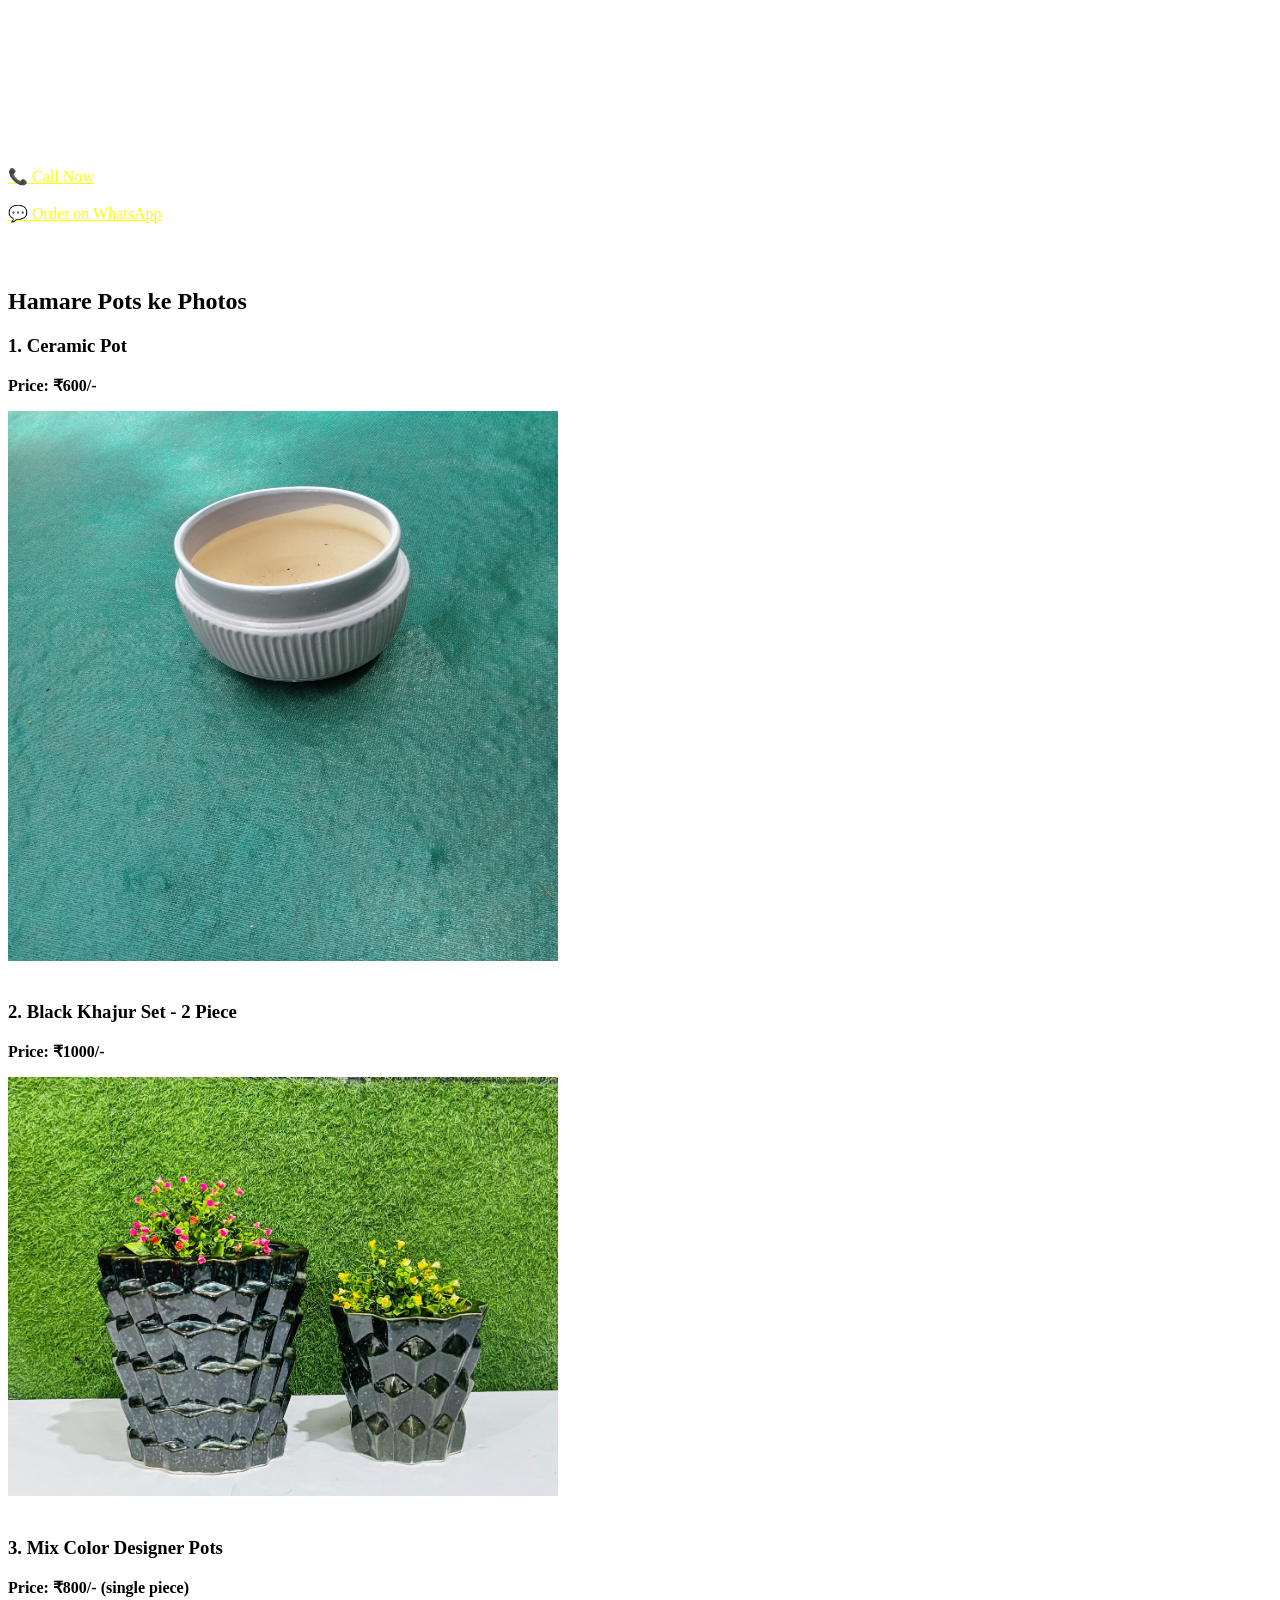
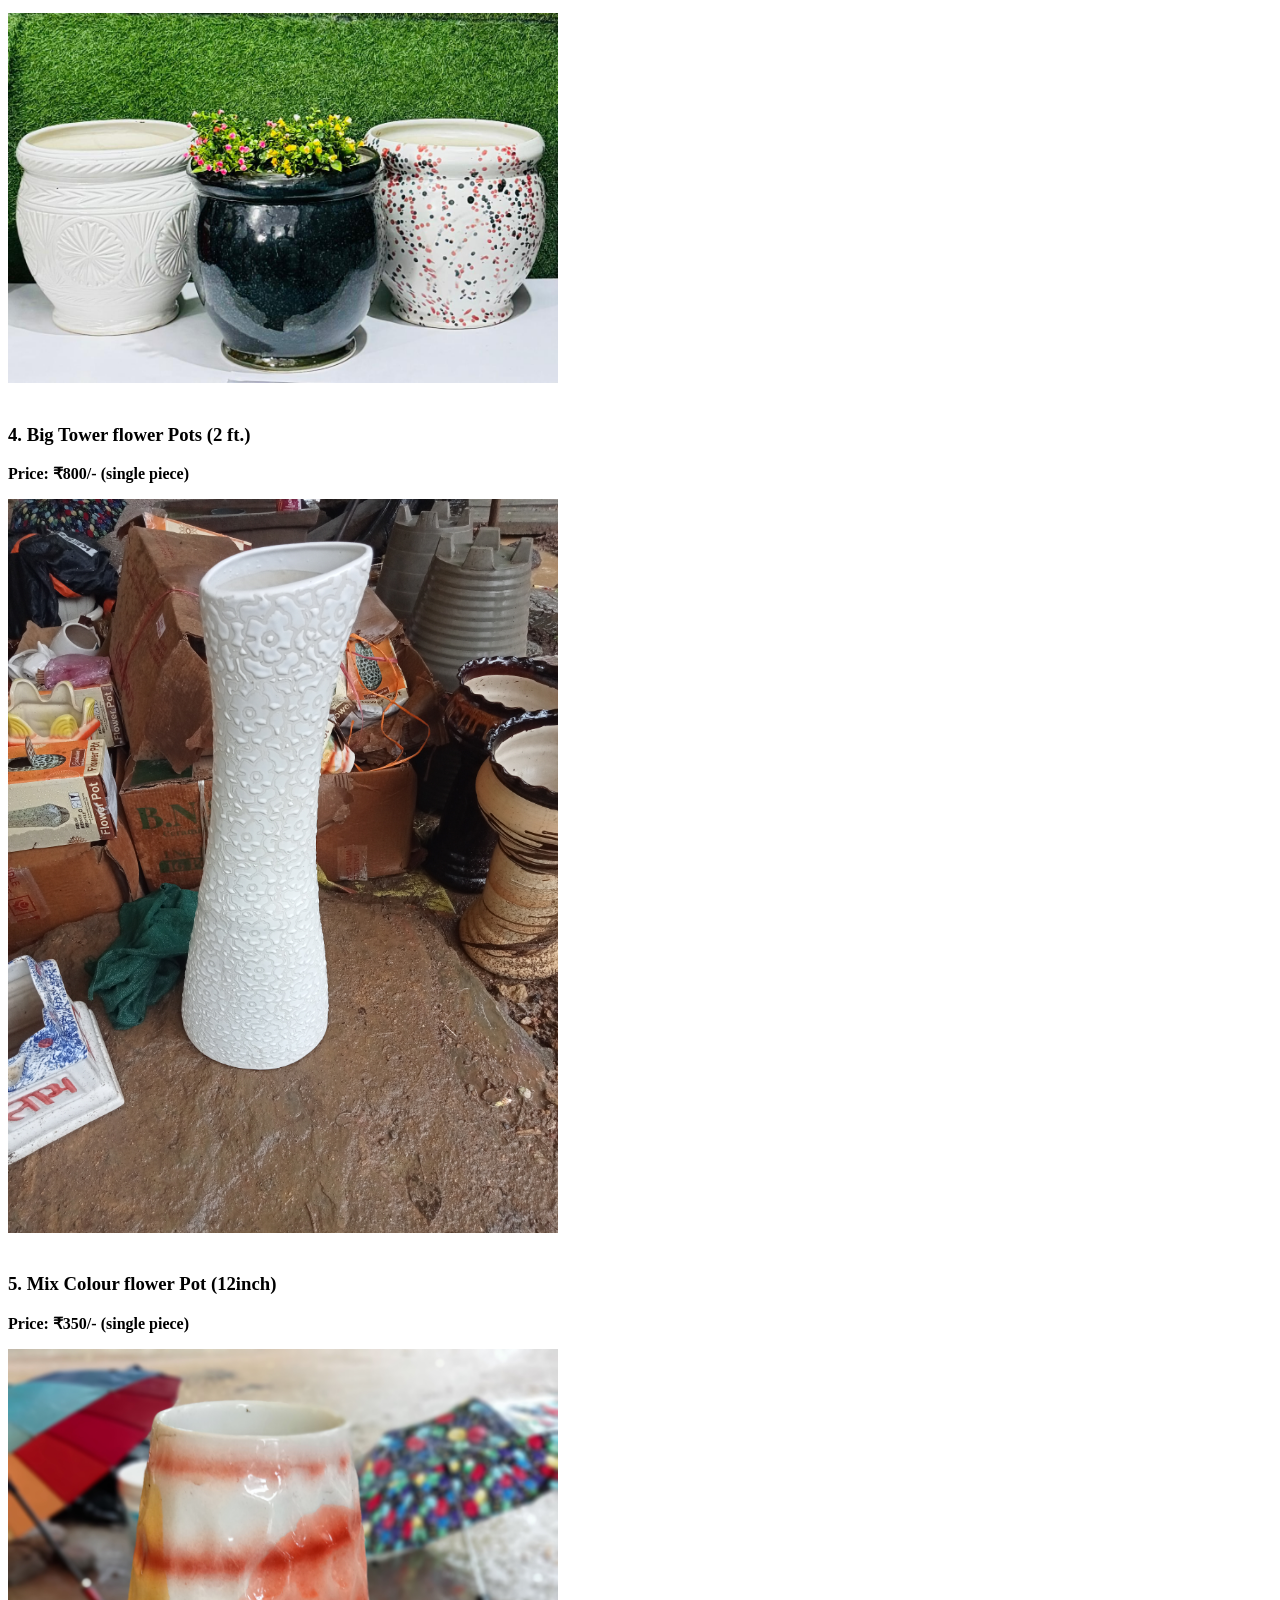
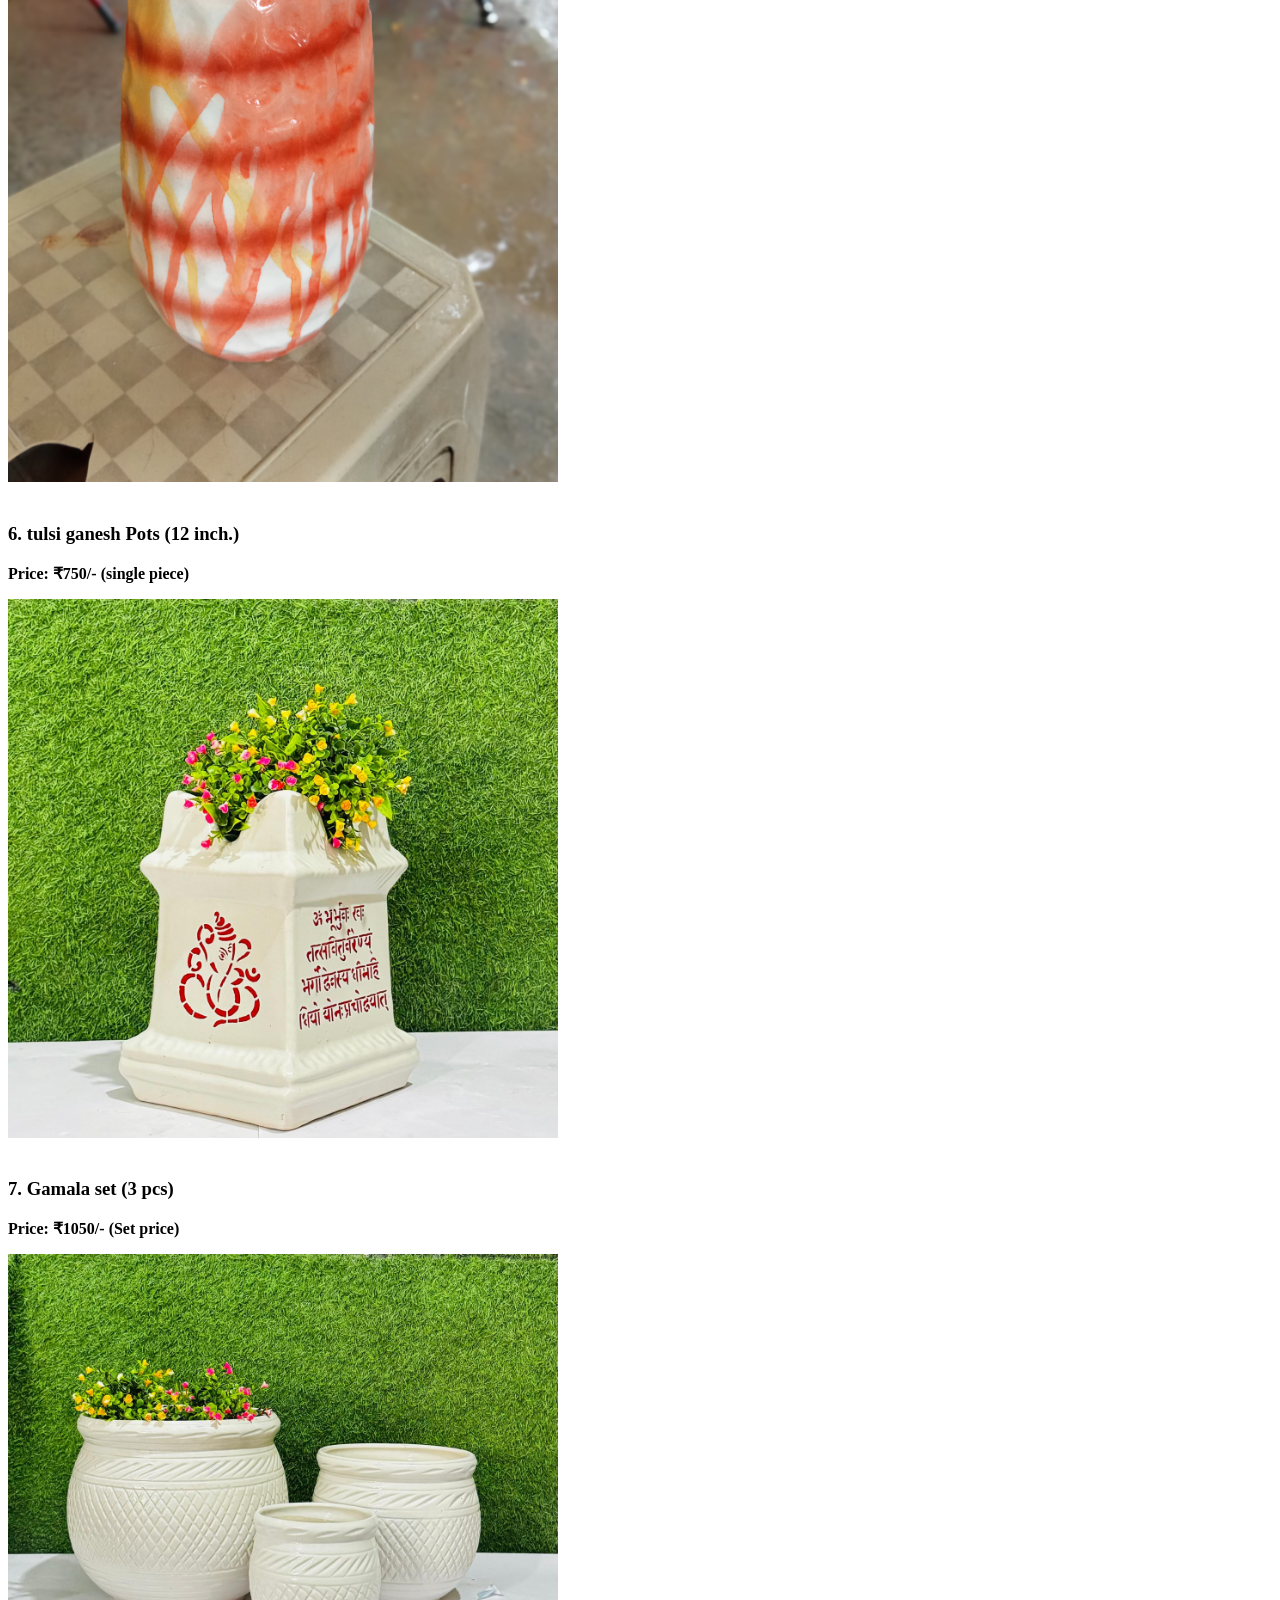
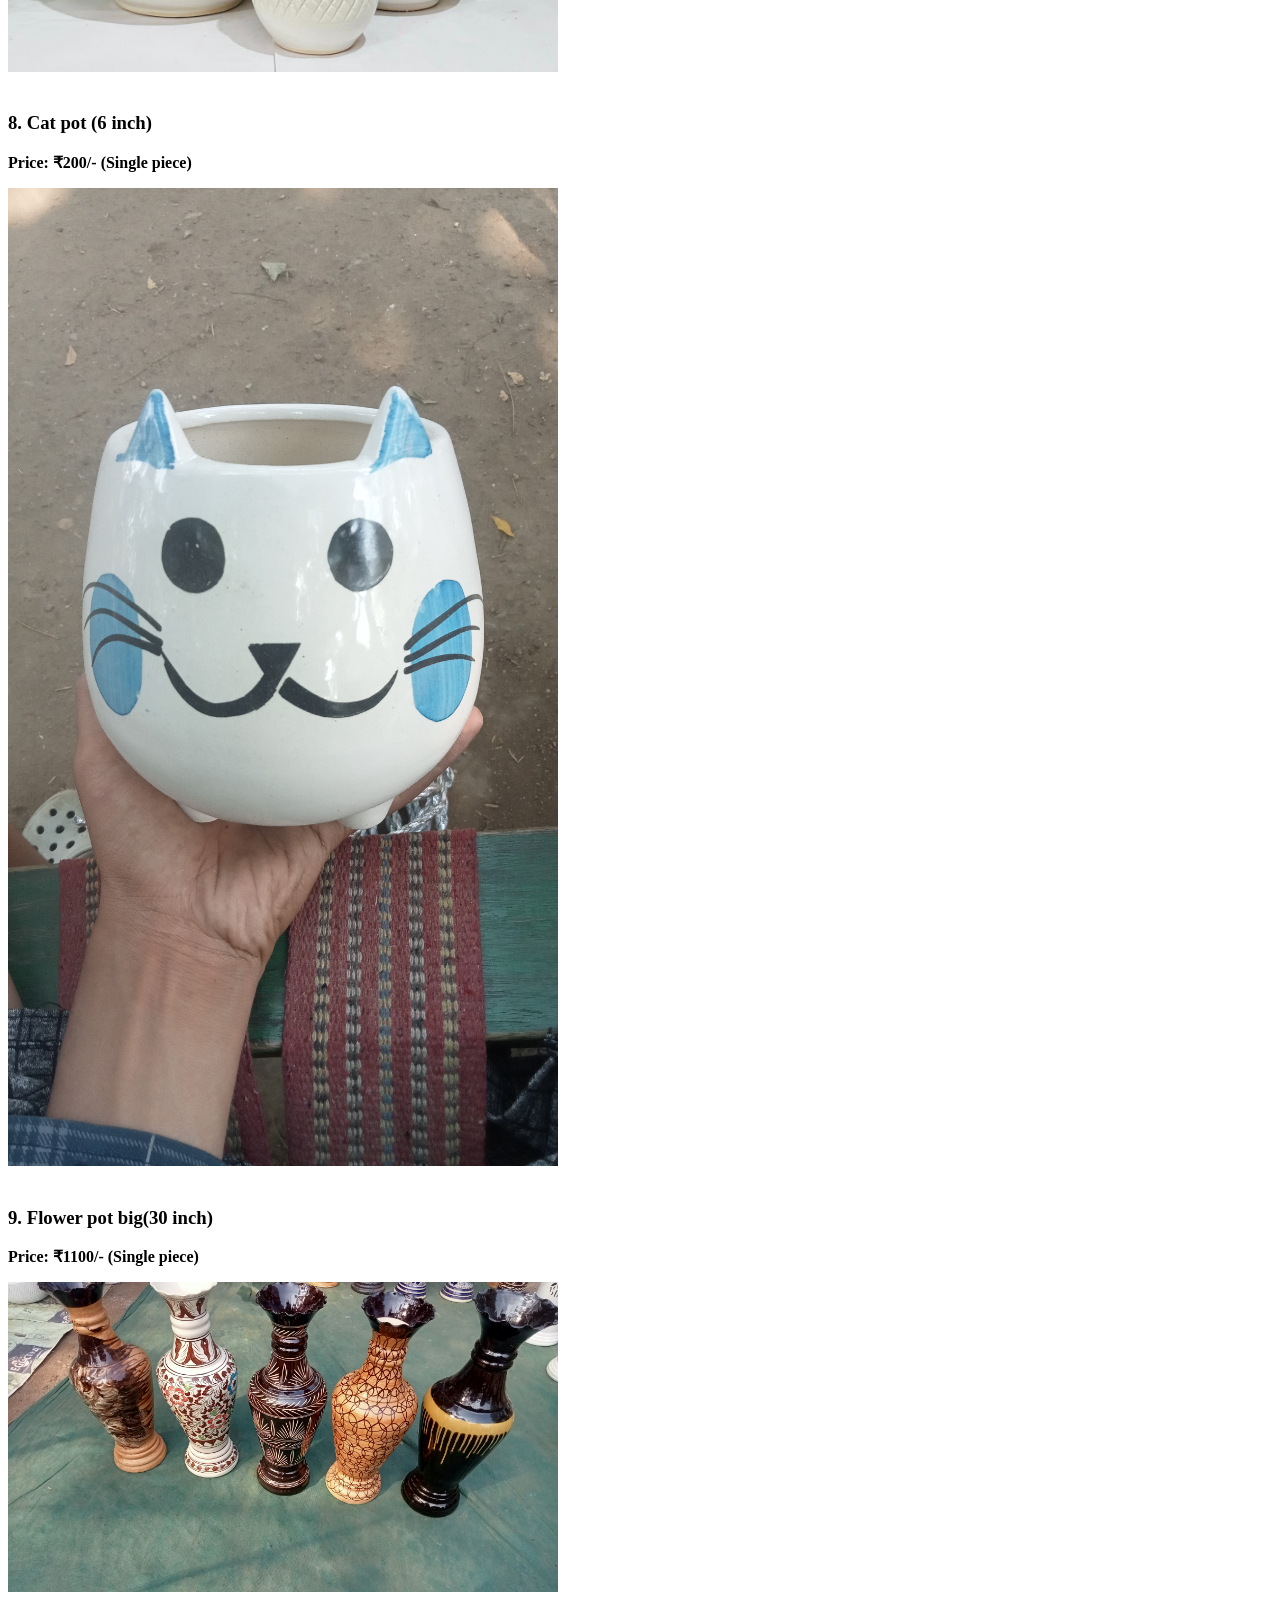
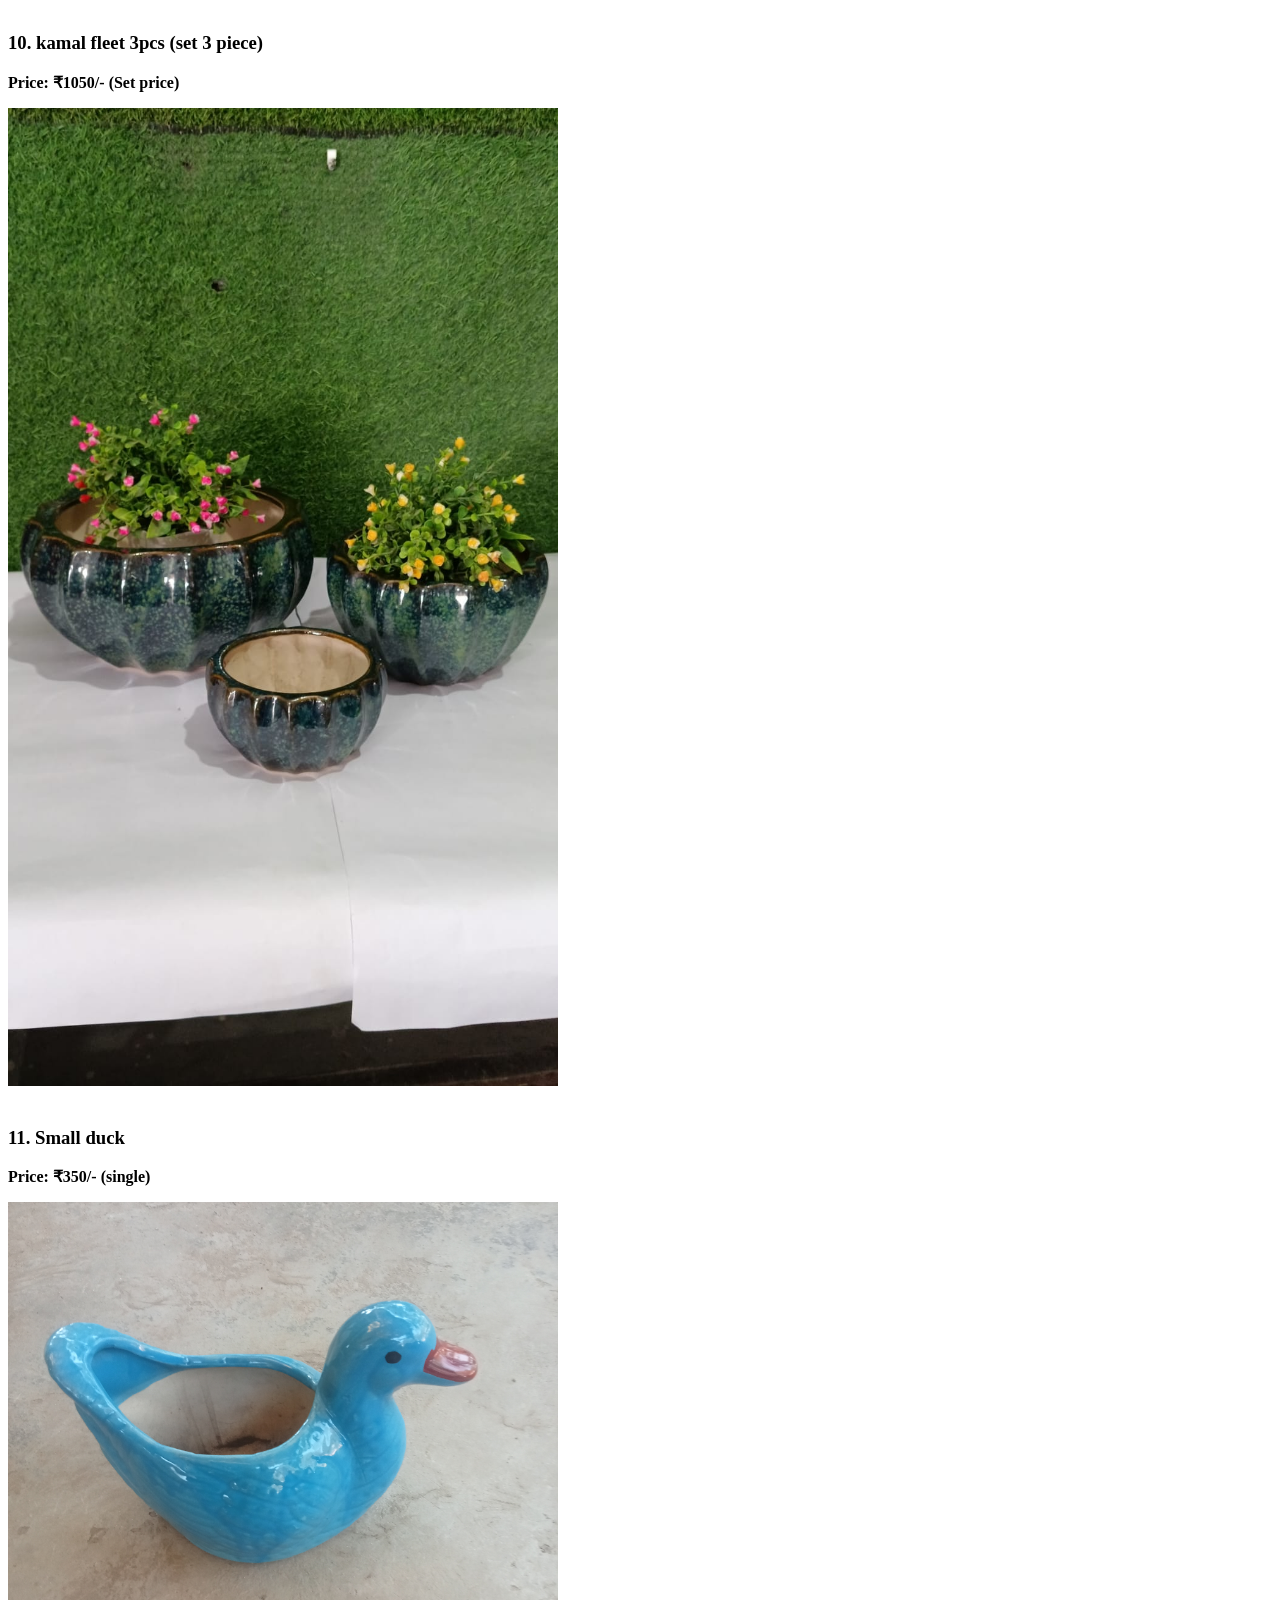
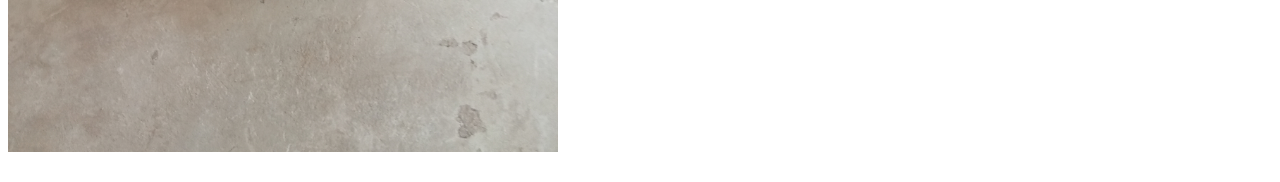
==== Khan-ceramic-and-cement-pots.html @ cde59f41 "Update Khan-ceramic-and-cement-pots.html" ====
<!DOCTYPE html>
<html lang="en">
<head>
  <meta charset="UTF-8">

  <title>Israr Khan Ceramic Pots - Bhandara</title>
  <style>
    .hero {
      height:90vh
      background: Linear-gradient(120deg , #62fa 10%, red 90%);
      justify-content: center;
      align-items: center;
      color: white;
    }
  .hero h1{
           font-size: 24px;
  }
  .hero p{
    font-size: 12px;
  }
    .hero a{
      color: yellow;
    }
  </style>
</head>
<body>
  <div class="hero">
  <h1>Israr Khan Ceramic Pots</h1>
  <p><b>Quality Ceramic Pots - Bhandara</b></p>
  <p><b>Address:</b> Trimurti Square, Bhandara - 441904</p>
  <p><b>Mobile:</b> 8600155156</p>
  <p><b>Prop:</b> Israr Khan</p>
  
  <a href="tel:8600155156">📞 Call Now</a>
  <br><br>
  <a href="https://wa.me/918600155156?text=Namaste, mujhe pot order karna hai">💬 Order on WhatsApp</a>
  <br><br>
  
  <p><b>Note:</b> Bhandara me delivery charge: ₹100/-. Bahar extra charge lagega.</p>
  </div>
  <h2>Hamare Pots ke Photos</h2>
  
  <h3>1.  Ceramic Pot</h3>
  <p><b>Price: ₹600/-</b></p>
  <img src="IMG20250908113801.jpg" width="550" height="550" alt="Ceramic Pot">
  <br><br>
  
  <h3>2. Black Khajur Set - 2 Piece</h3>
  <p><b>Price: ₹1000/-</b></p>
  <img src="IMG-20240718-WA0052.jpg" width="550" alt="White Pot Set">
  <br><br>
  
  <h3>3. Mix Color Designer Pots</h3>
  <p><b>Price: ₹800/- (single piece)</b></p>
  <img src="IMG-20240718-WA0005.jpg" width="550" alt="Mix Color Pots">
  <br><br>
  <h3>4. Big Tower flower Pots (2 ft.)</h3>
  <p><b>Price: ₹800/- (single piece)</b></p>
  <img src="1784608896859916117813936748478.jpg" width="550" alt="Mix Color Pots">
  <br><br>
    
<h3>5. Mix Colour flower Pot (12inch)</h3>
  <p><b>Price: ₹350/- (single piece)</b></p>
  <img src="17846090353748760707960356803568.jpg" width="550" alt="Mix Colour flower Pots">
  <br><br>
  <h3>6. tulsi ganesh Pots (12 inch.)</h3>
  <p><b>Price: ₹750/- (single piece)</b></p>
  <img src="IMG-20240718-WA0043.jpg" width="550" alt="tulsi Pots">
  <br><br>
  <h3>7. Gamala set (3 pcs)</h3>
  <p><b>Price: ₹1050/- (Set price)</b></p>
  <img src="IMG-20240718-WA0055.jpg" width="550" alt="set Pots">
  <br><br>
  <h3>8. Cat pot (6 inch)</h3>
  <p><b>Price: ₹200/- (Single piece)</b></p>
  <img src="IMG-20260515-WA0005.jpeg" width="550" alt="cat Pots">
  <br><br>
  <h3>9. Flower pot big(30 inch)</h3>
  <p><b>Price: ₹1100/- (Single piece)</b></p>
  <img src="IMG20251201094258.jpg" width="550" alt="flower  Pots">
  <br><br>
  <h3>10. kamal fleet 3pcs (set 3 piece)</h3>
  <p><b>Price: ₹1050/- (Set price)</b></p>
  <img src="IMG-20240816-WA0047.jpg" width="550" alt="c  Pots">
  <br><br>
  <h3>11. Small duck </h3>
  <p><b>Price: ₹350/- (single)</b></p>
  <img src="IMG20250127120721.jpg" width="550" alt="duck Pots">
  <br><br>
</body>
      </html>
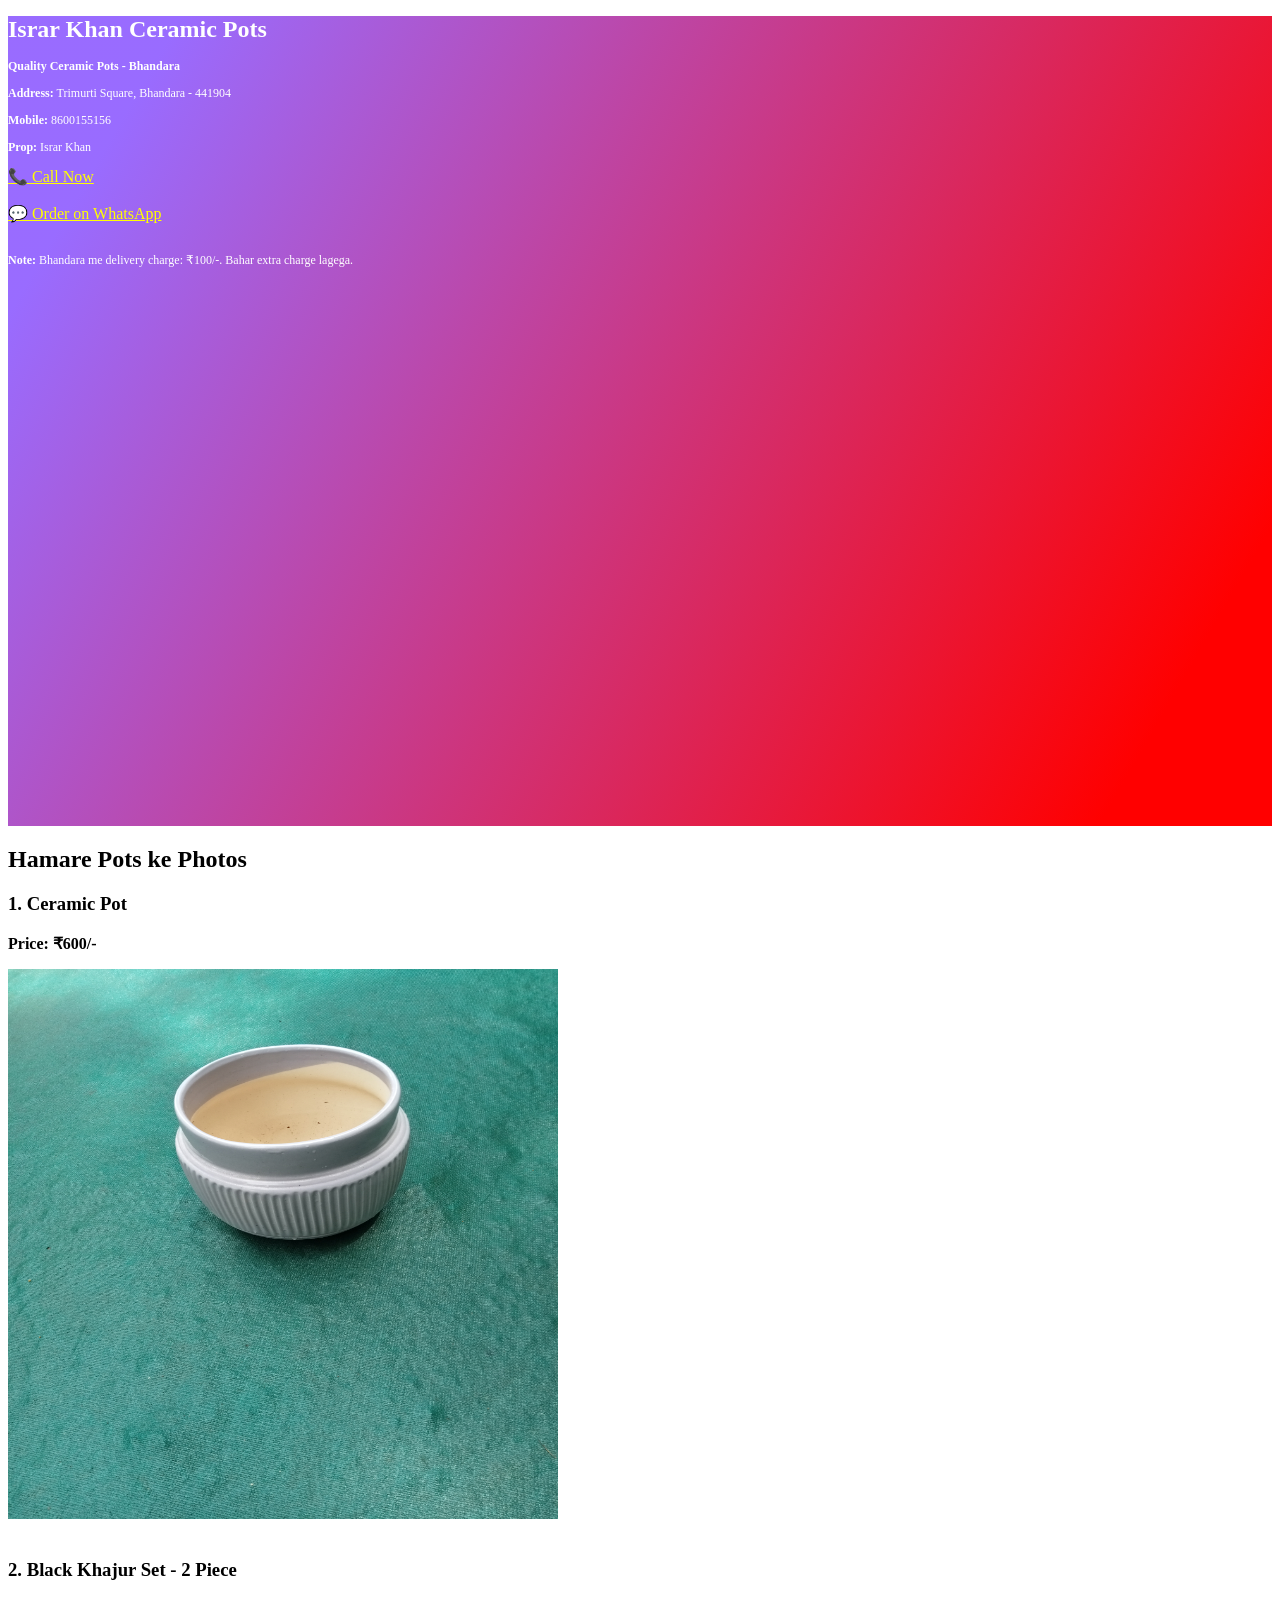
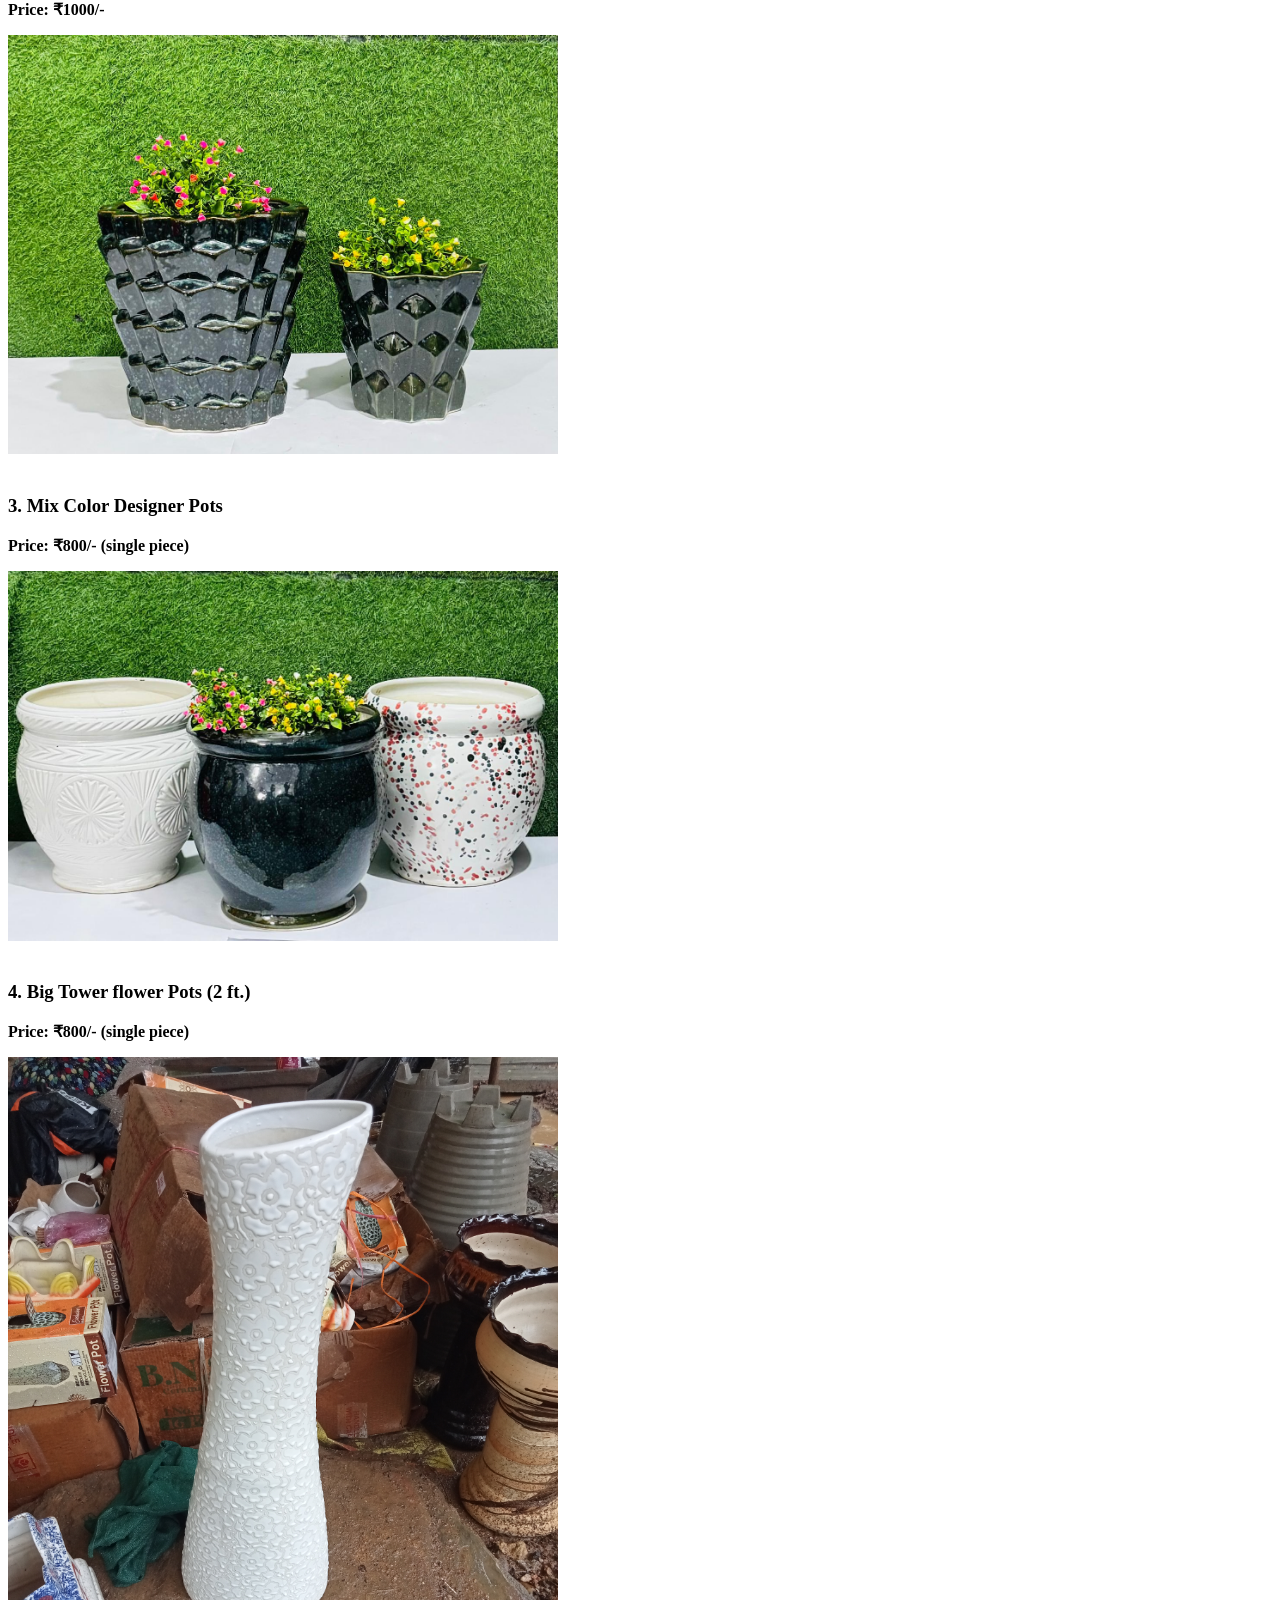
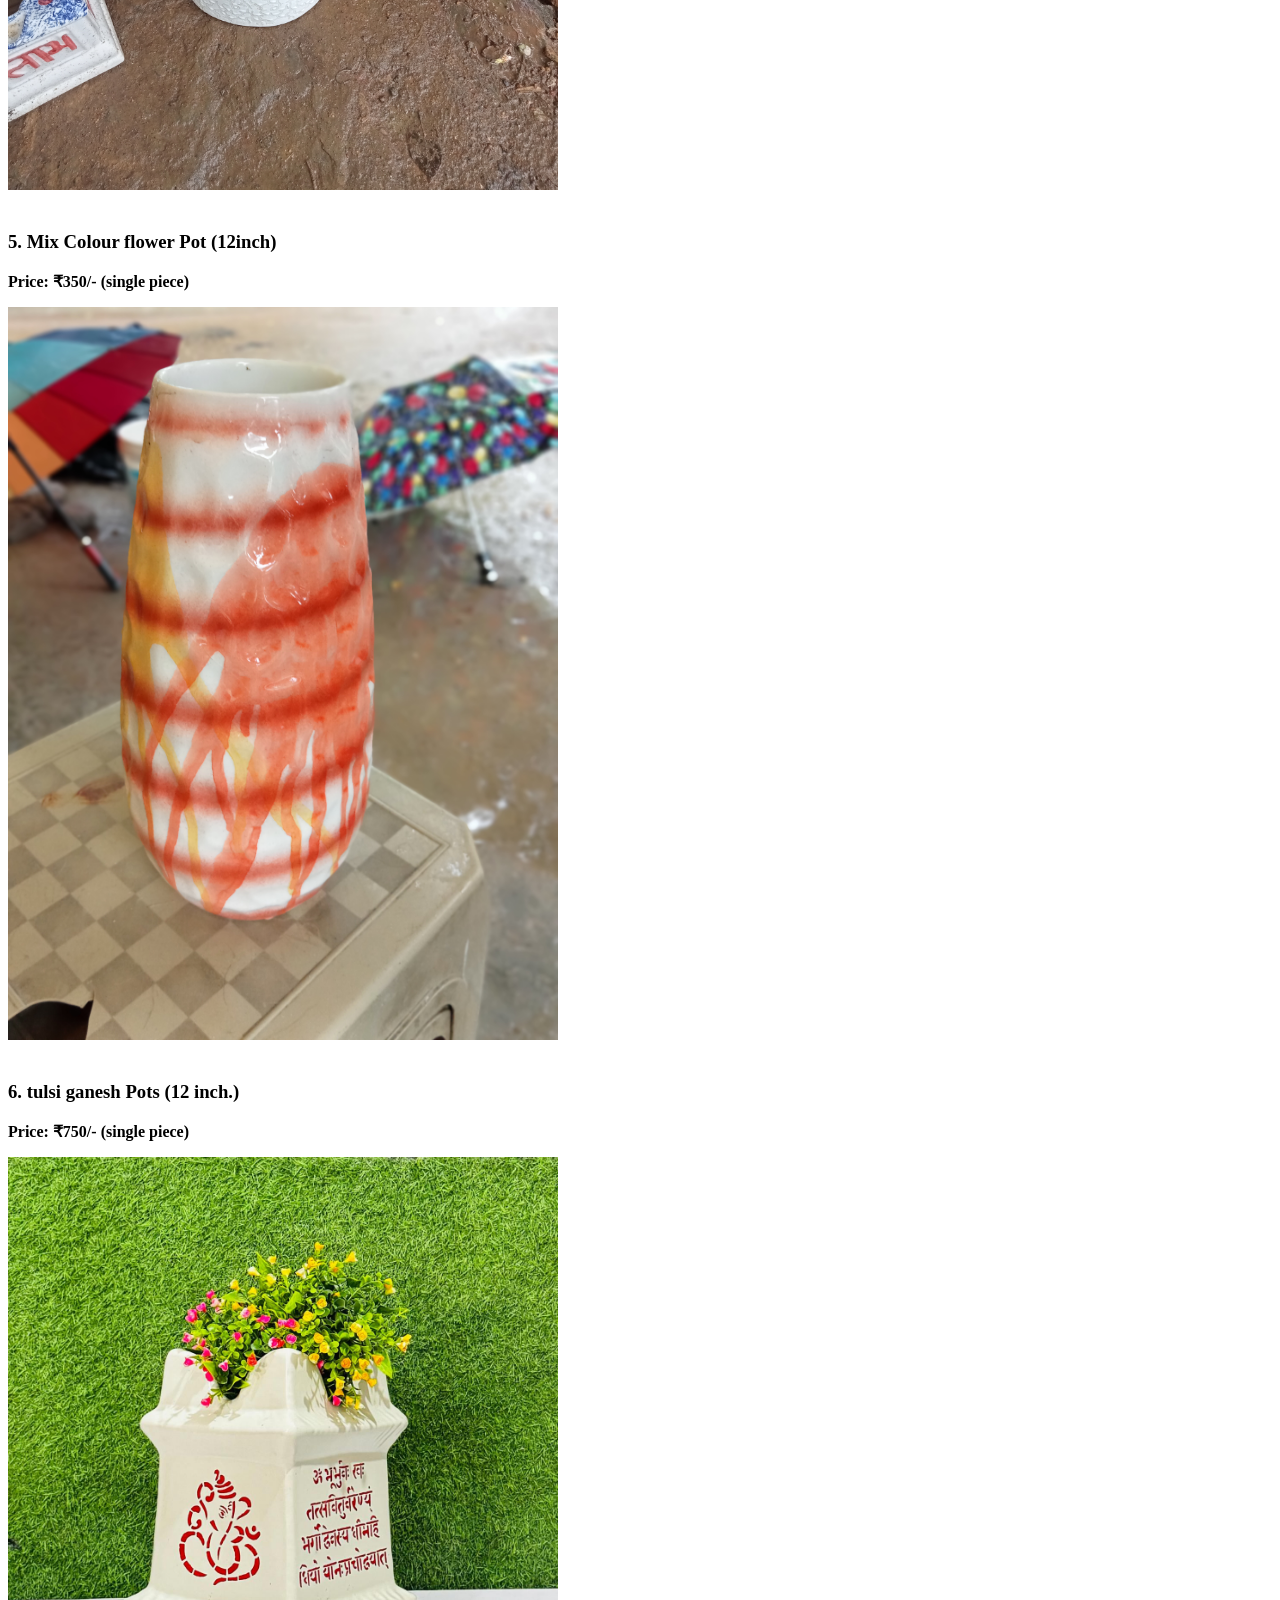
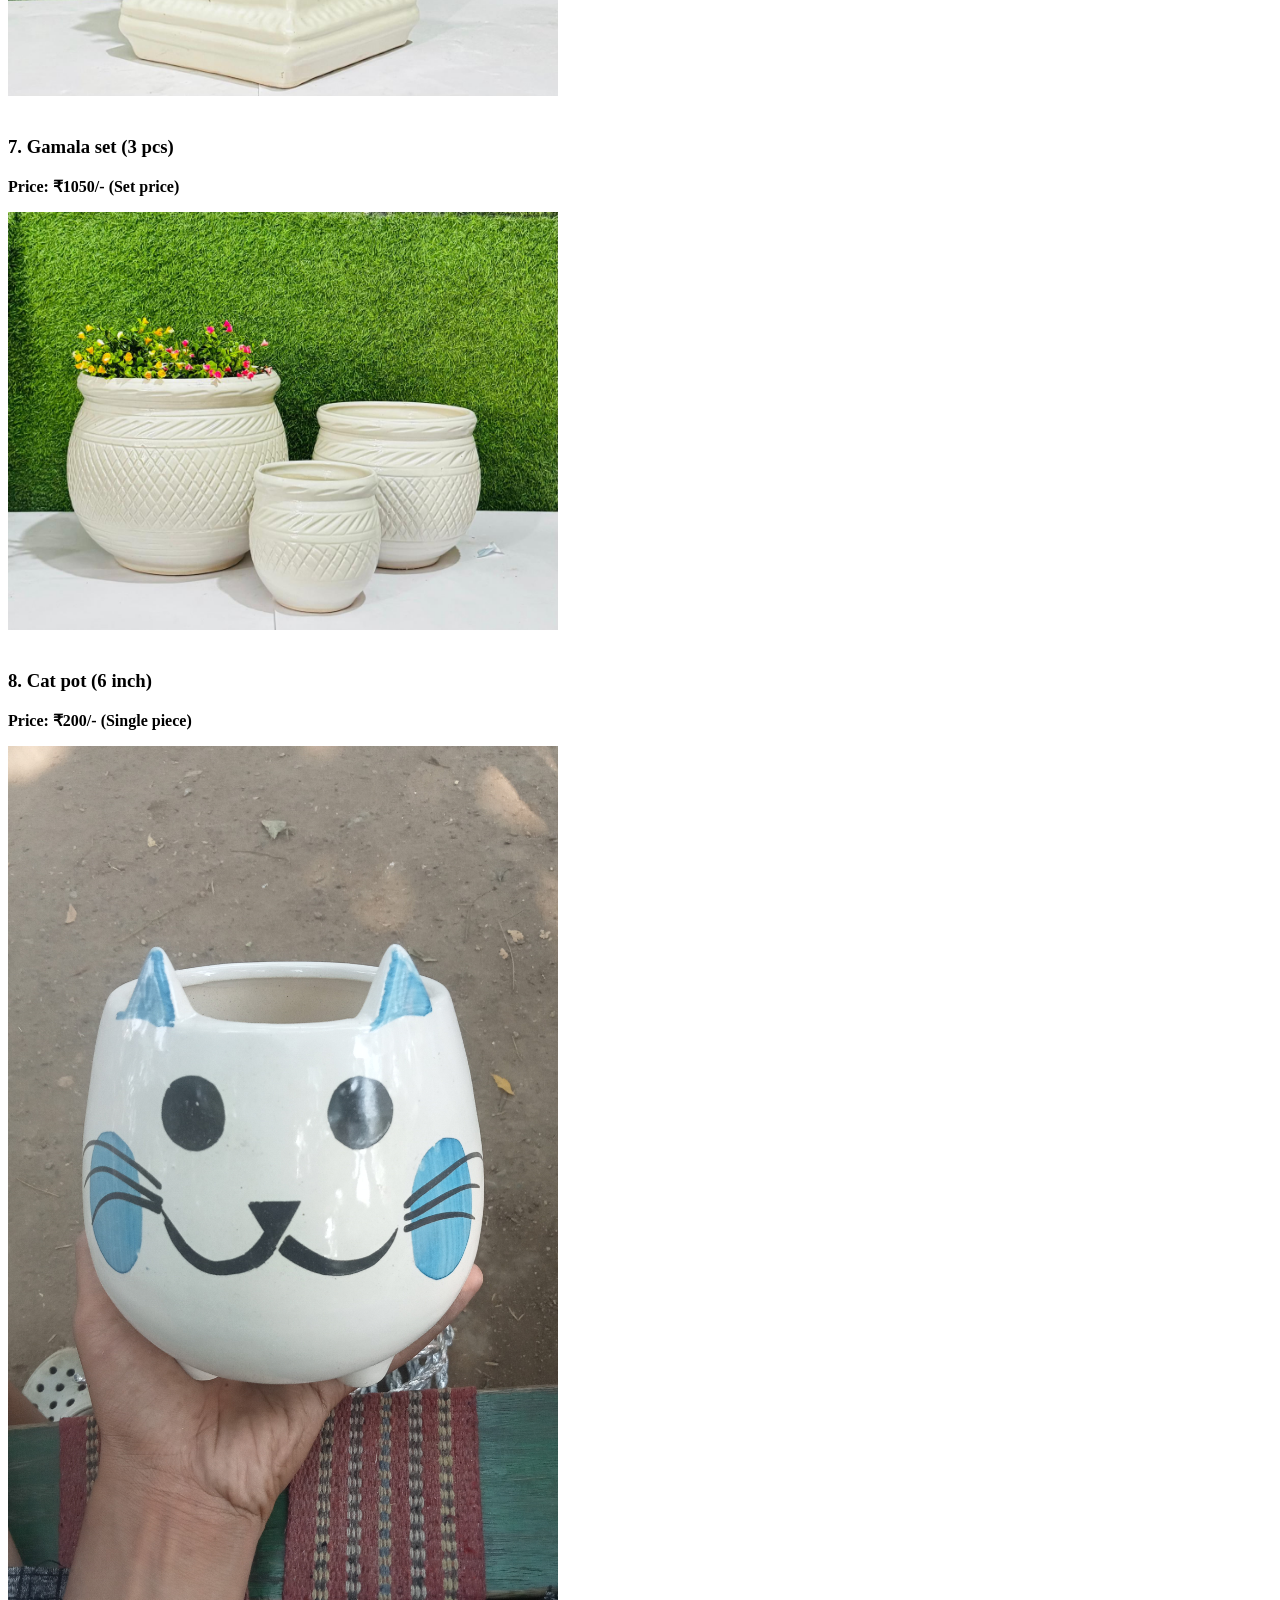
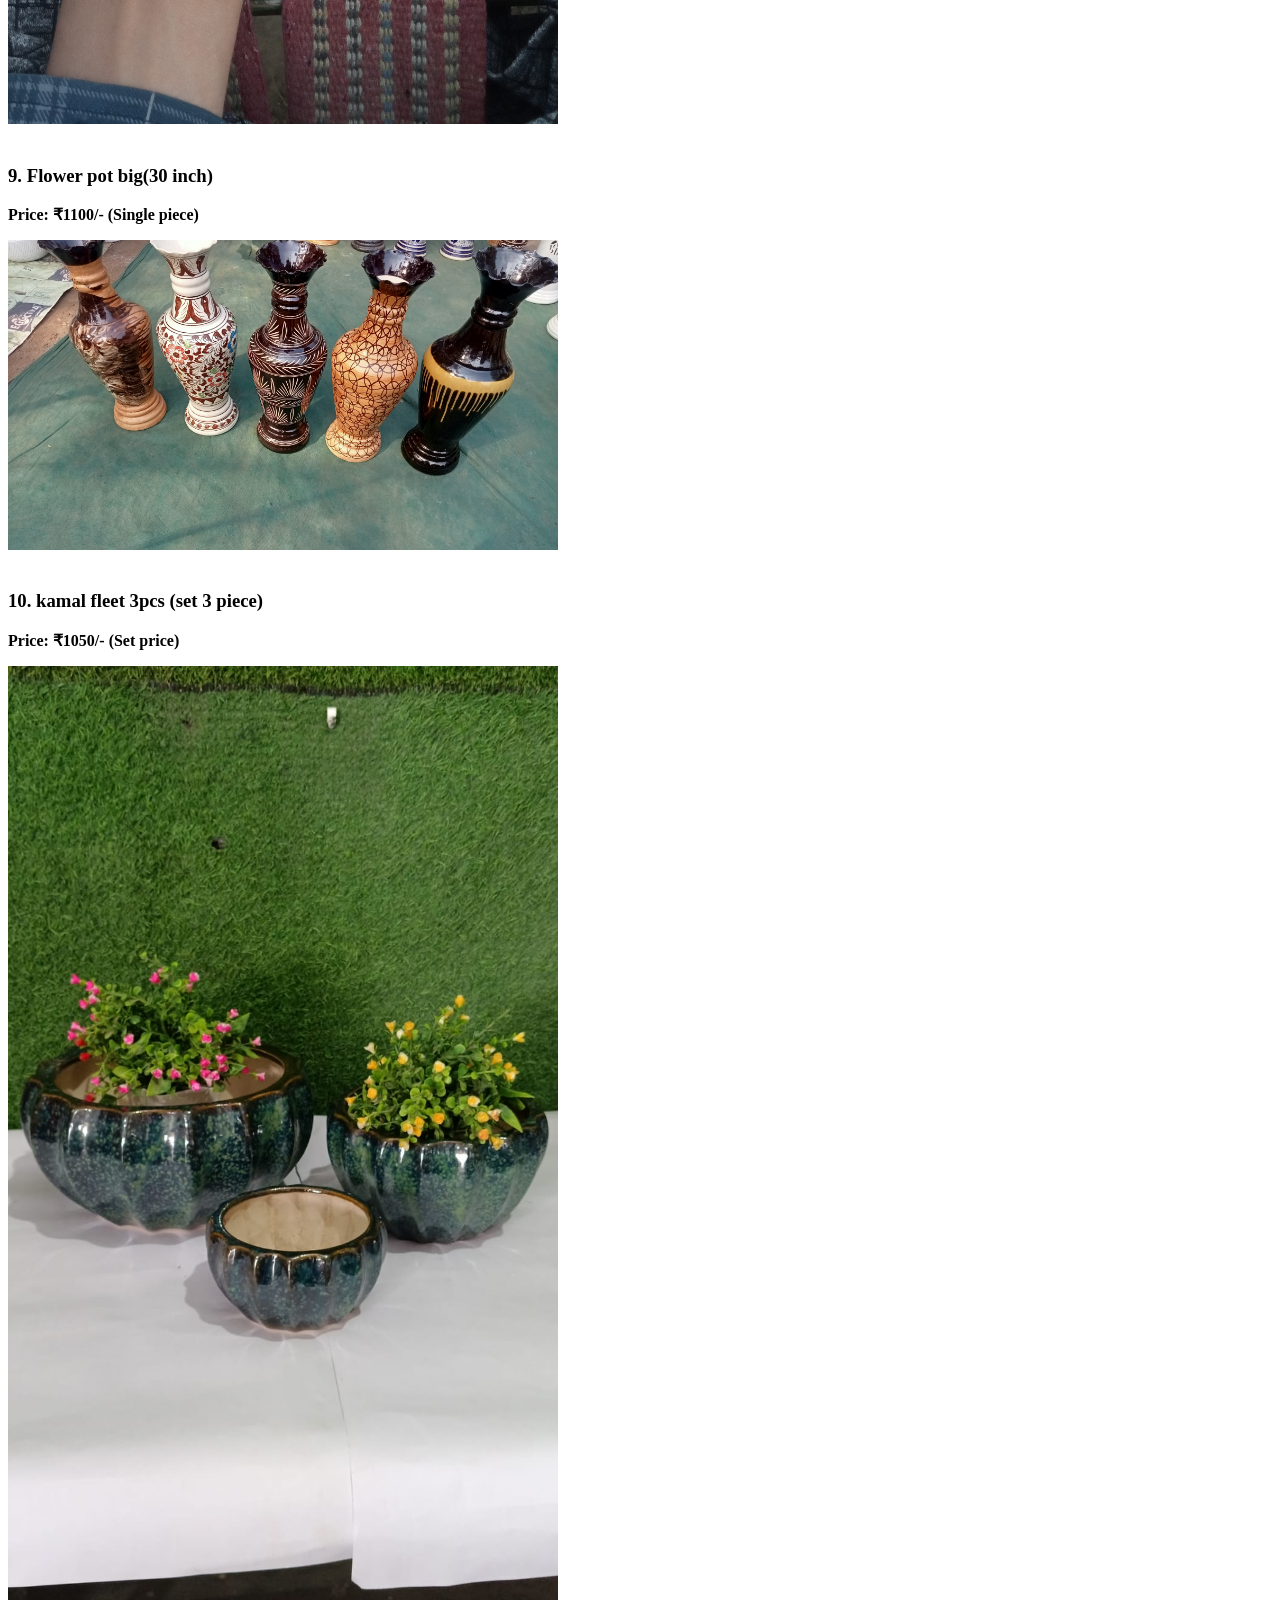
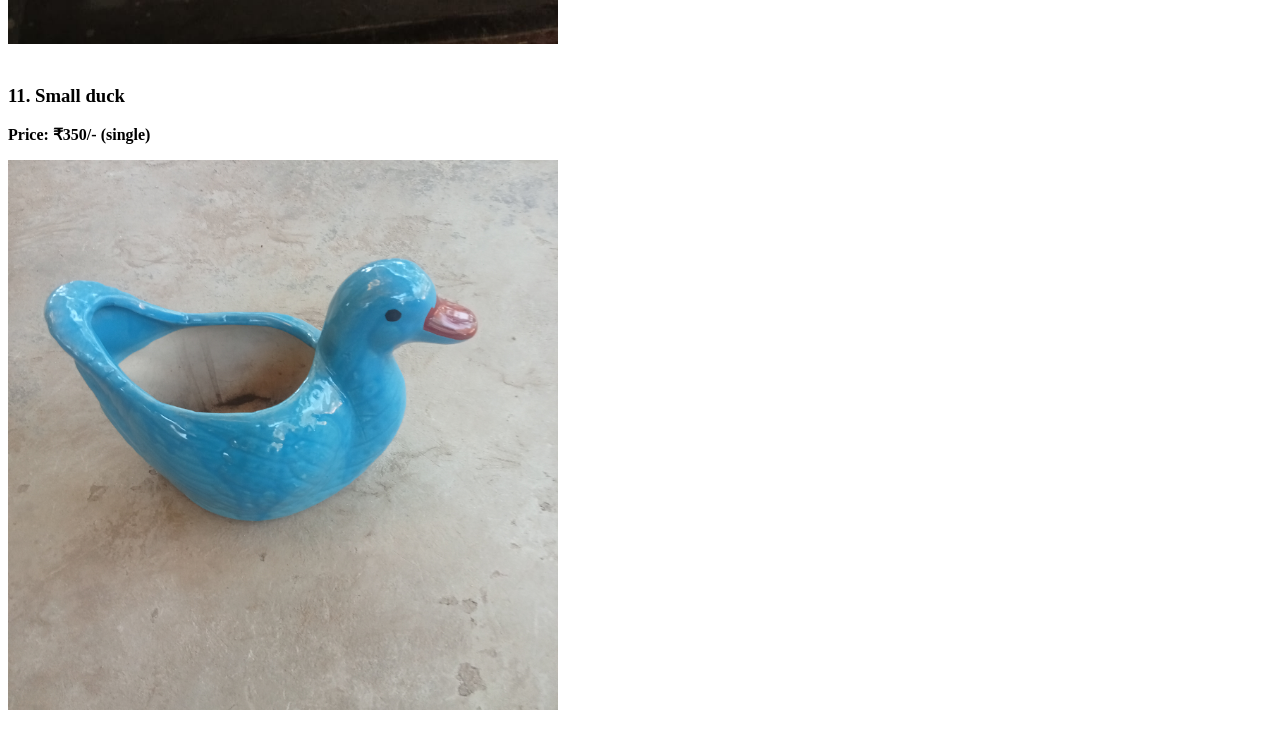
==== commit 869230c5: "Update Khan-ceramic-and-cement-pots.html" ====
--- a/Khan-ceramic-and-cement-pots.html
+++ b/Khan-ceramic-and-cement-pots.html
@@ -2,11 +2,11 @@
 <html lang="en">
 <head>
   <meta charset="UTF-8">
-
+<meta name="viewport" content="width=device-width, initial-scale=1.0">
   <title>Israr Khan Ceramic Pots - Bhandara</title>
   <style>
     .hero {
-      height:90vh
+      height:90vh;
       background: Linear-gradient(120deg , #62fa 10%, red 90%);
       justify-content: center;
       align-items: center;
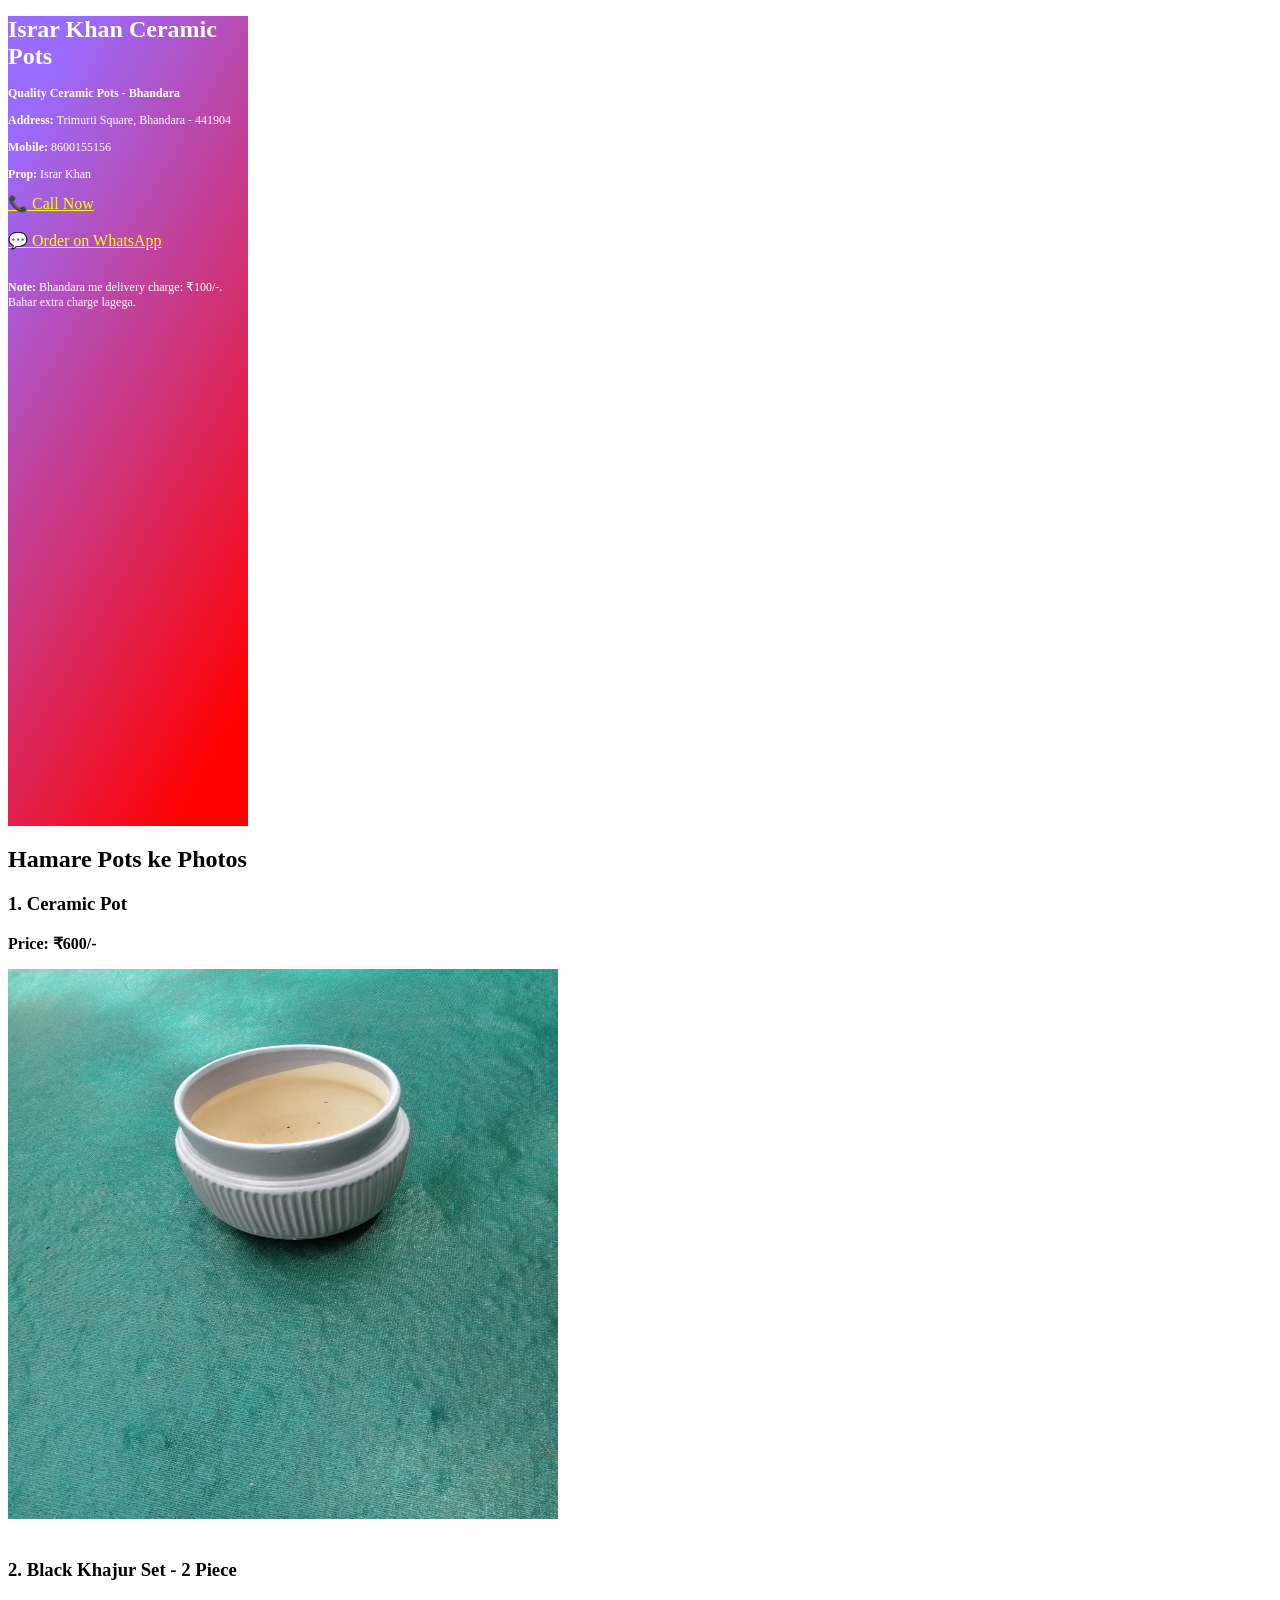
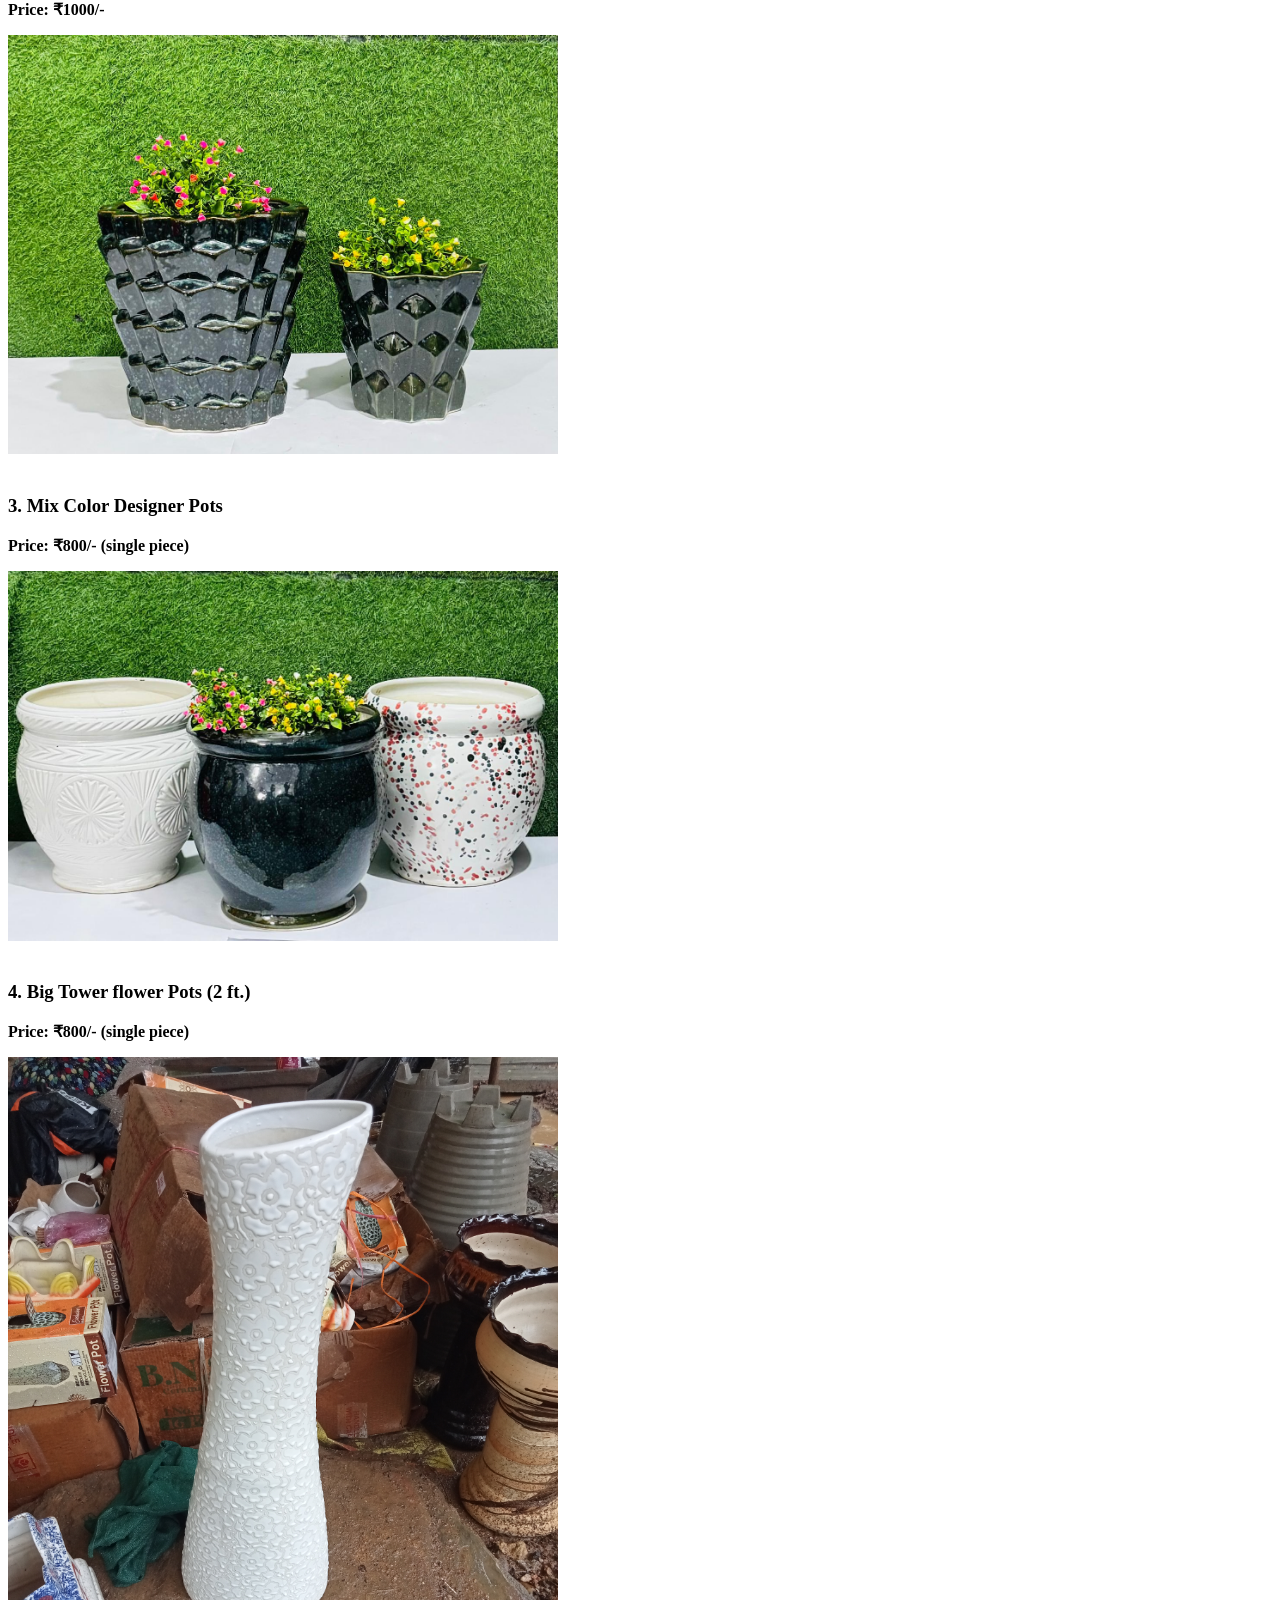
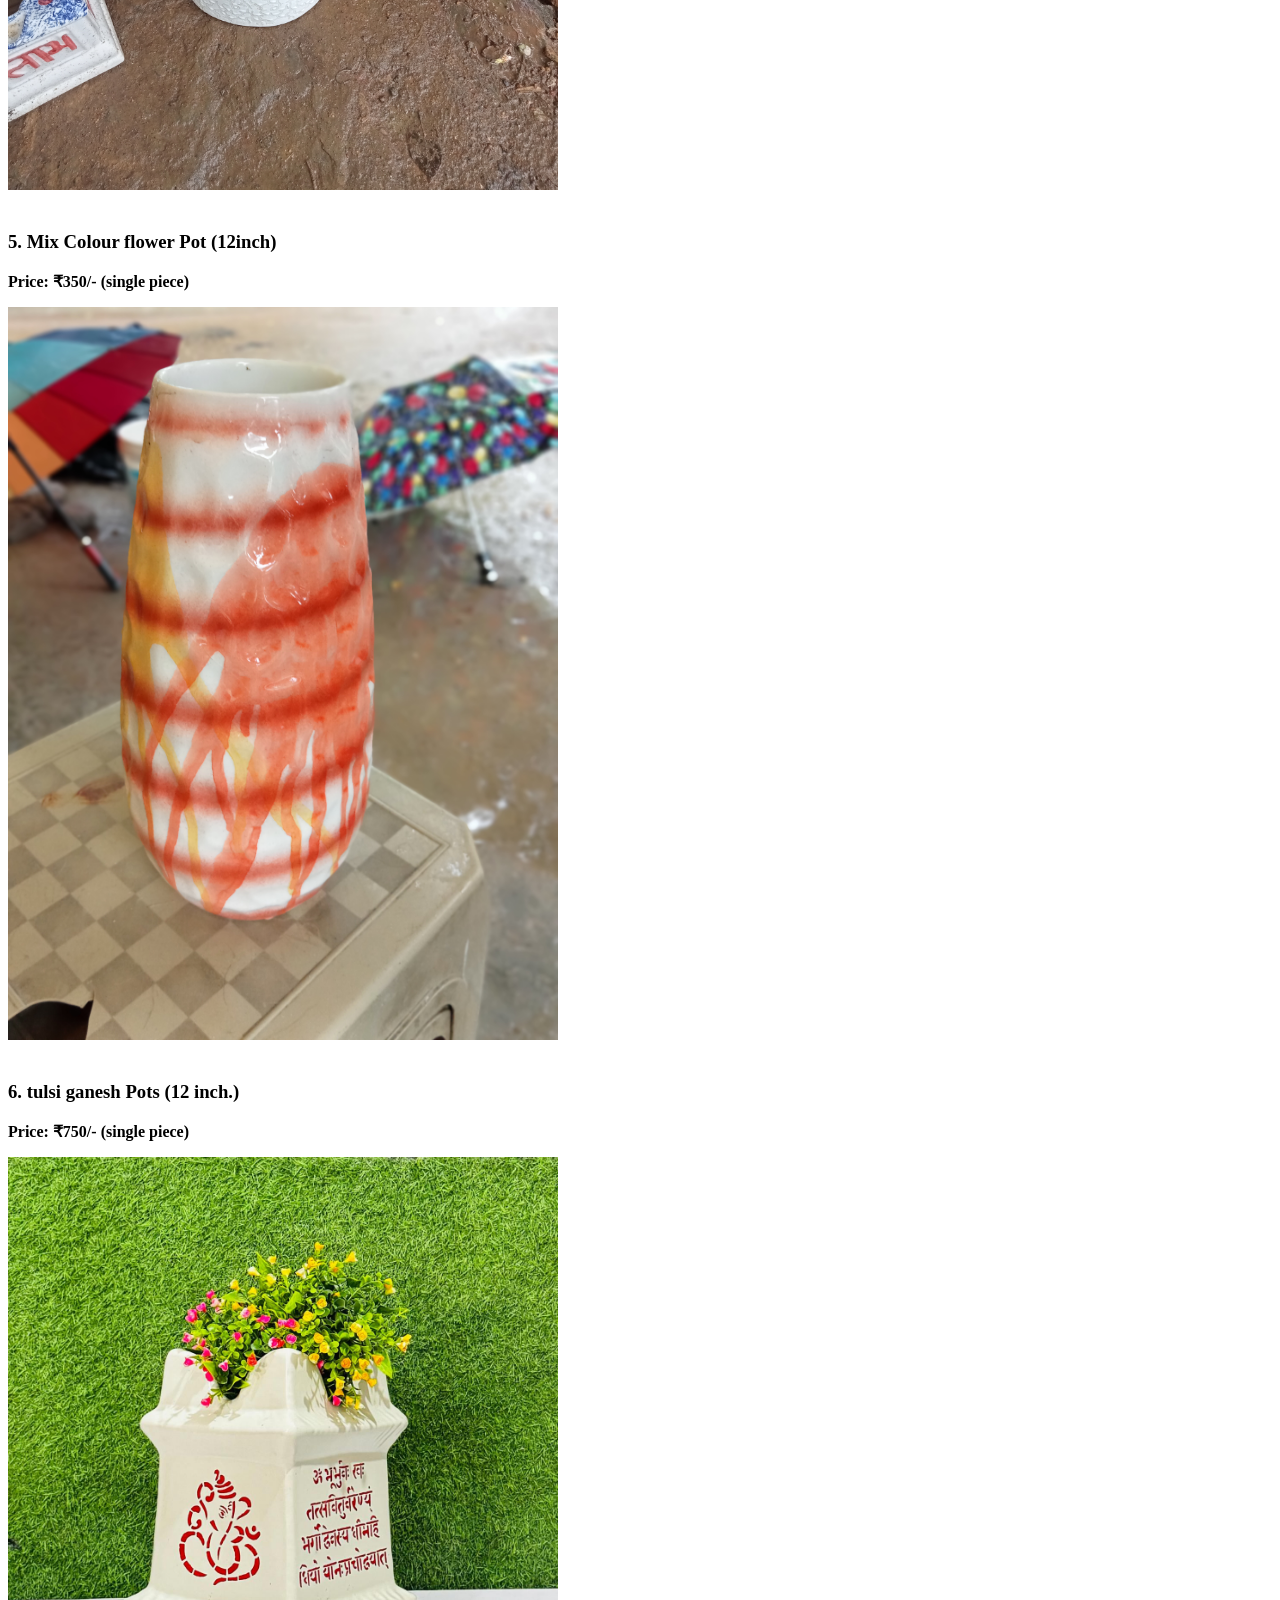
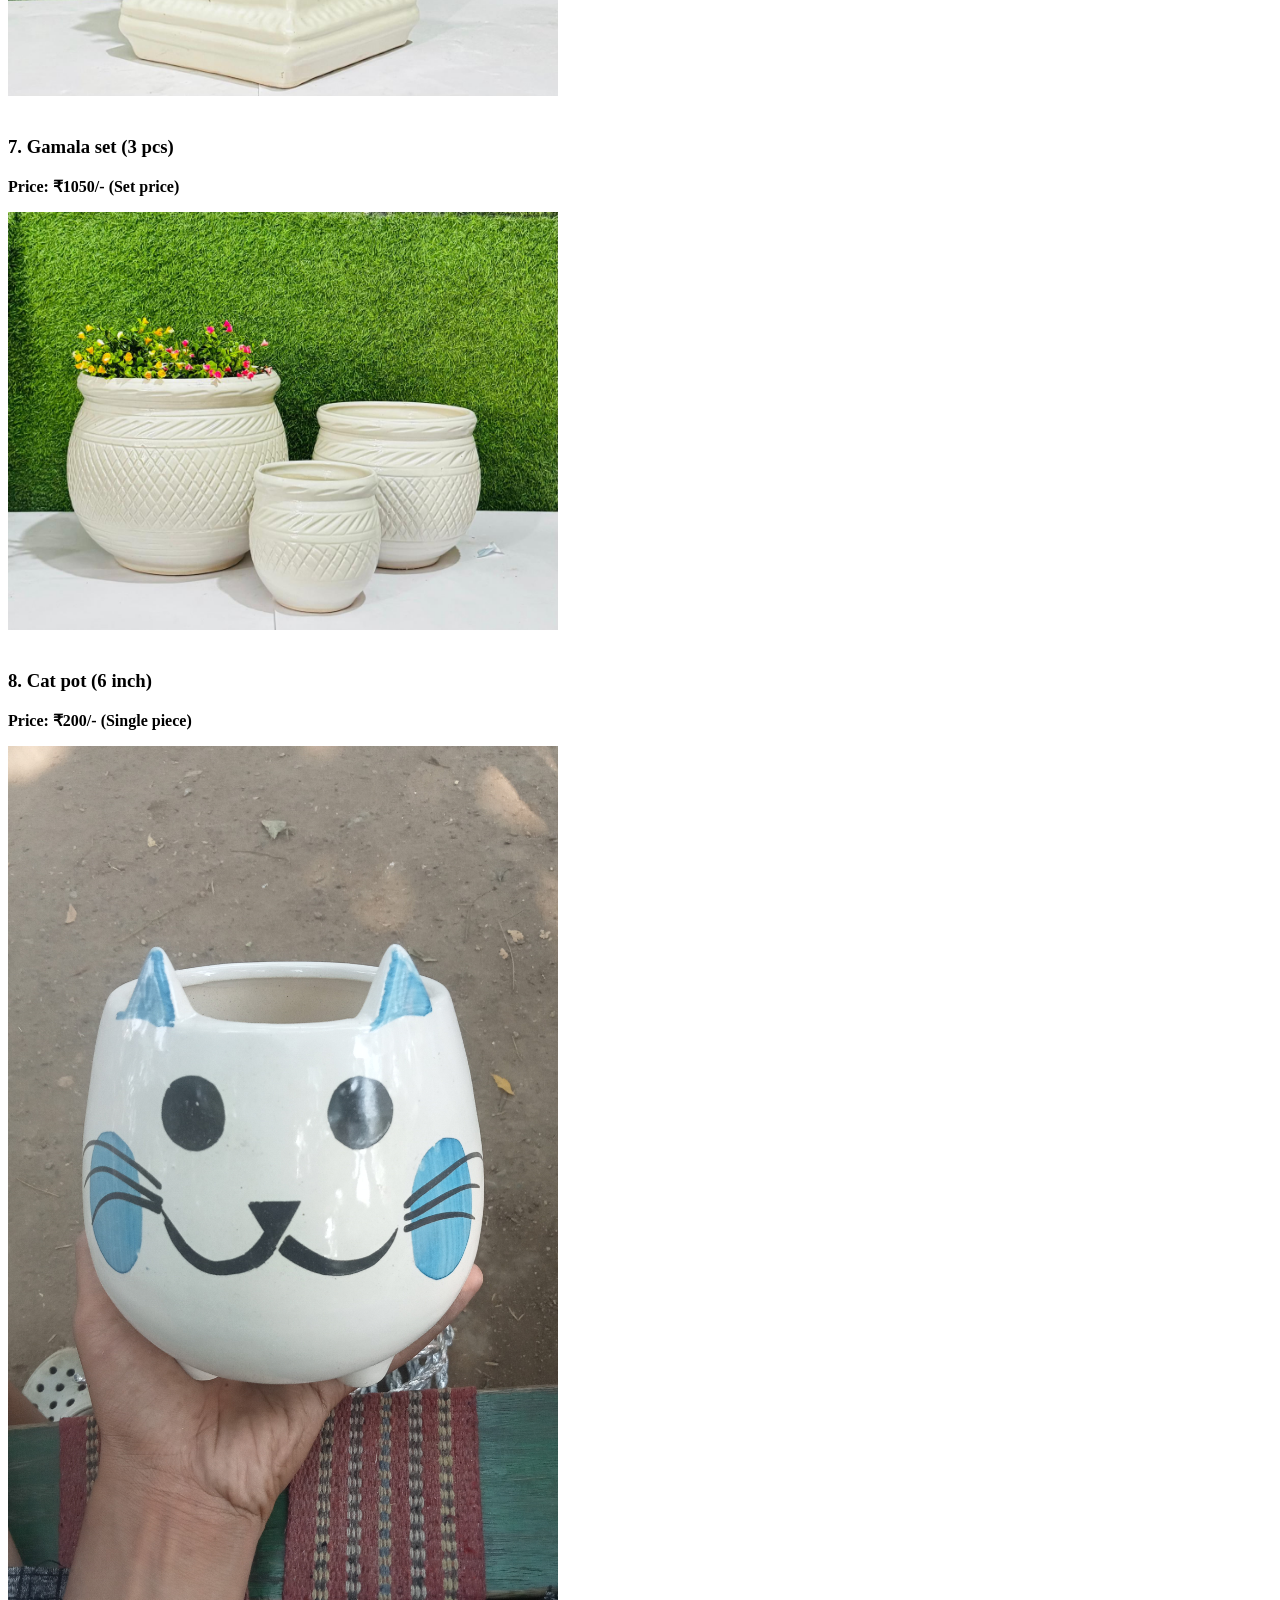
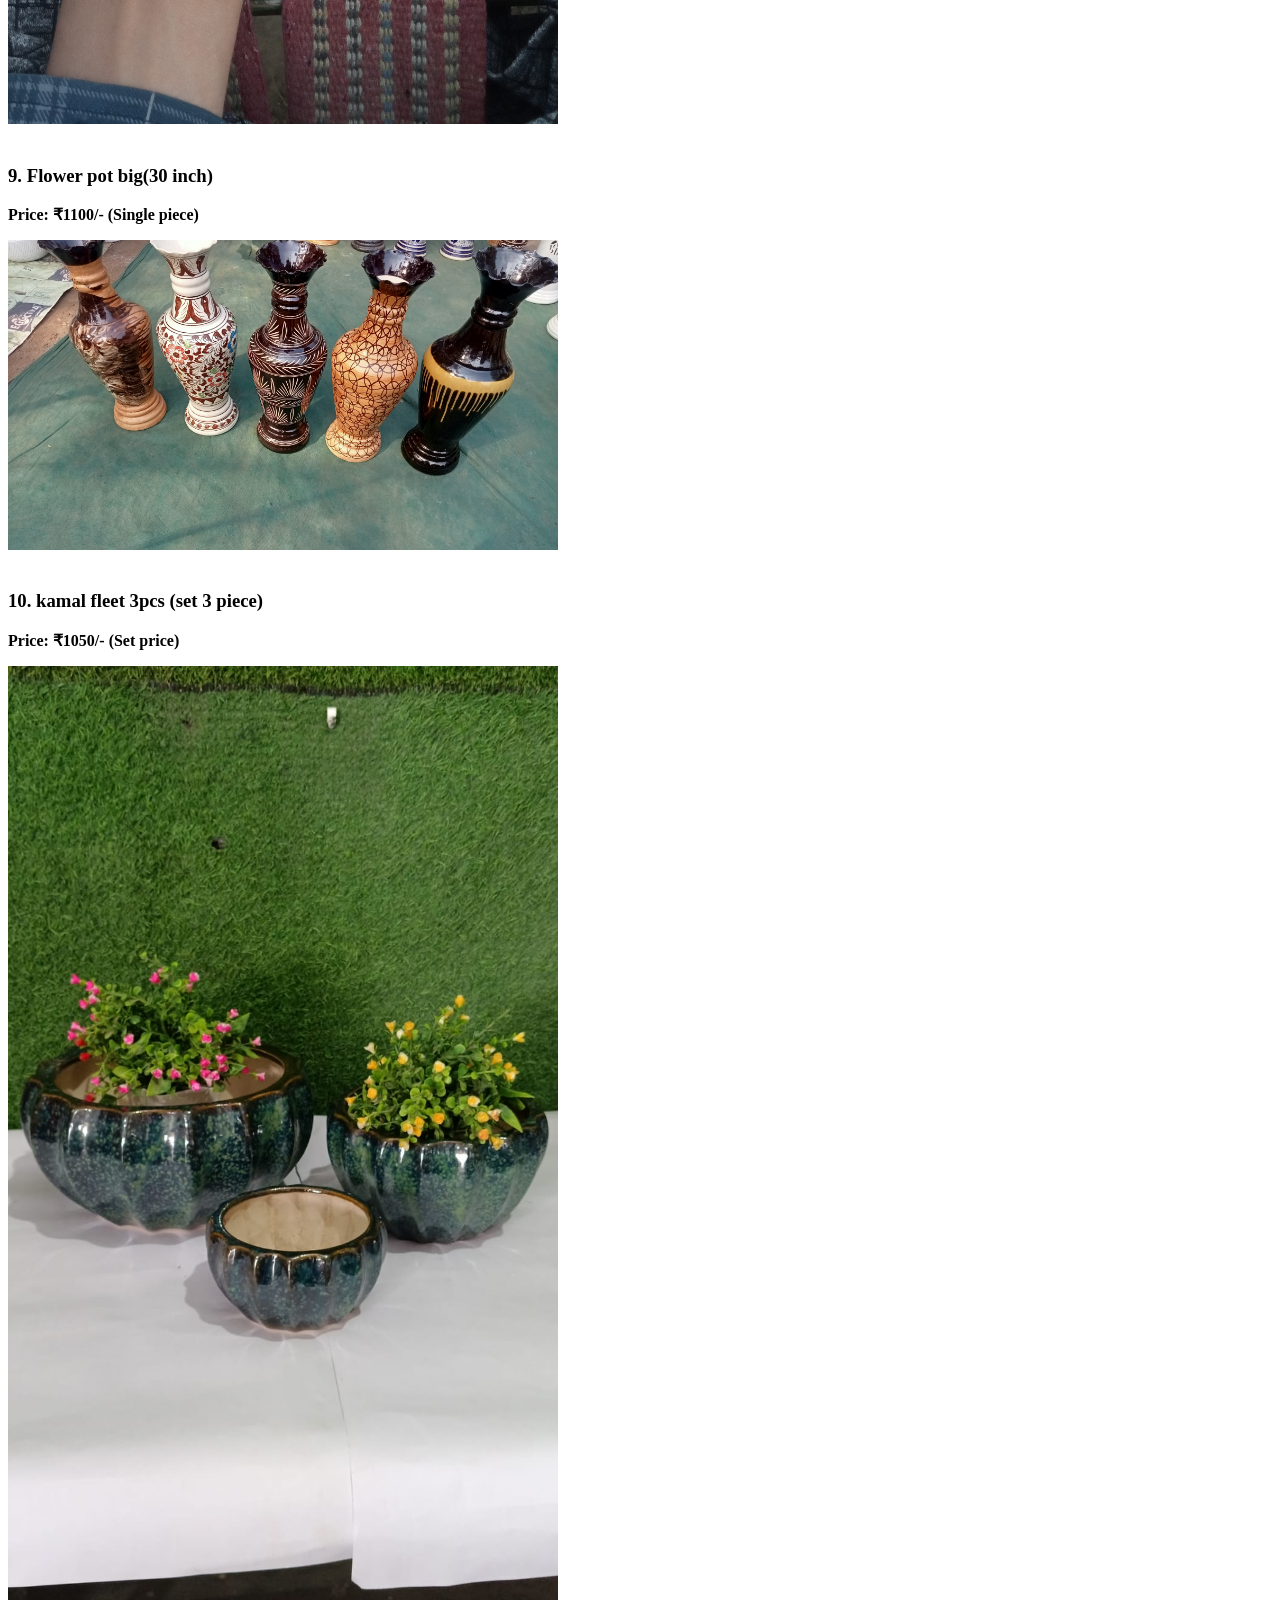
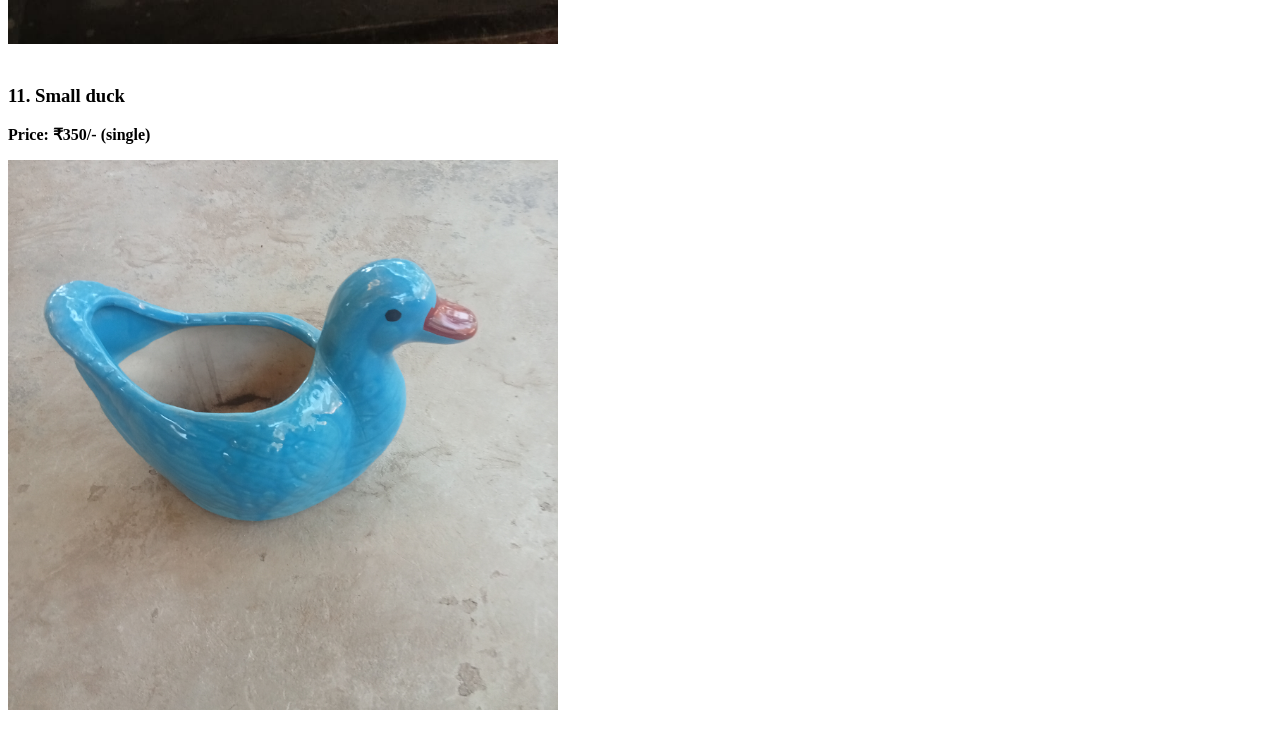
==== commit 2fa9b6aa: "Update Khan-ceramic-and-cement-pots.html" ====
--- a/Khan-ceramic-and-cement-pots.html
+++ b/Khan-ceramic-and-cement-pots.html
@@ -11,6 +11,7 @@
       justify-content: center;
       align-items: center;
       color: white;
+      width: 240px
     }
   .hero h1{
            font-size: 24px;
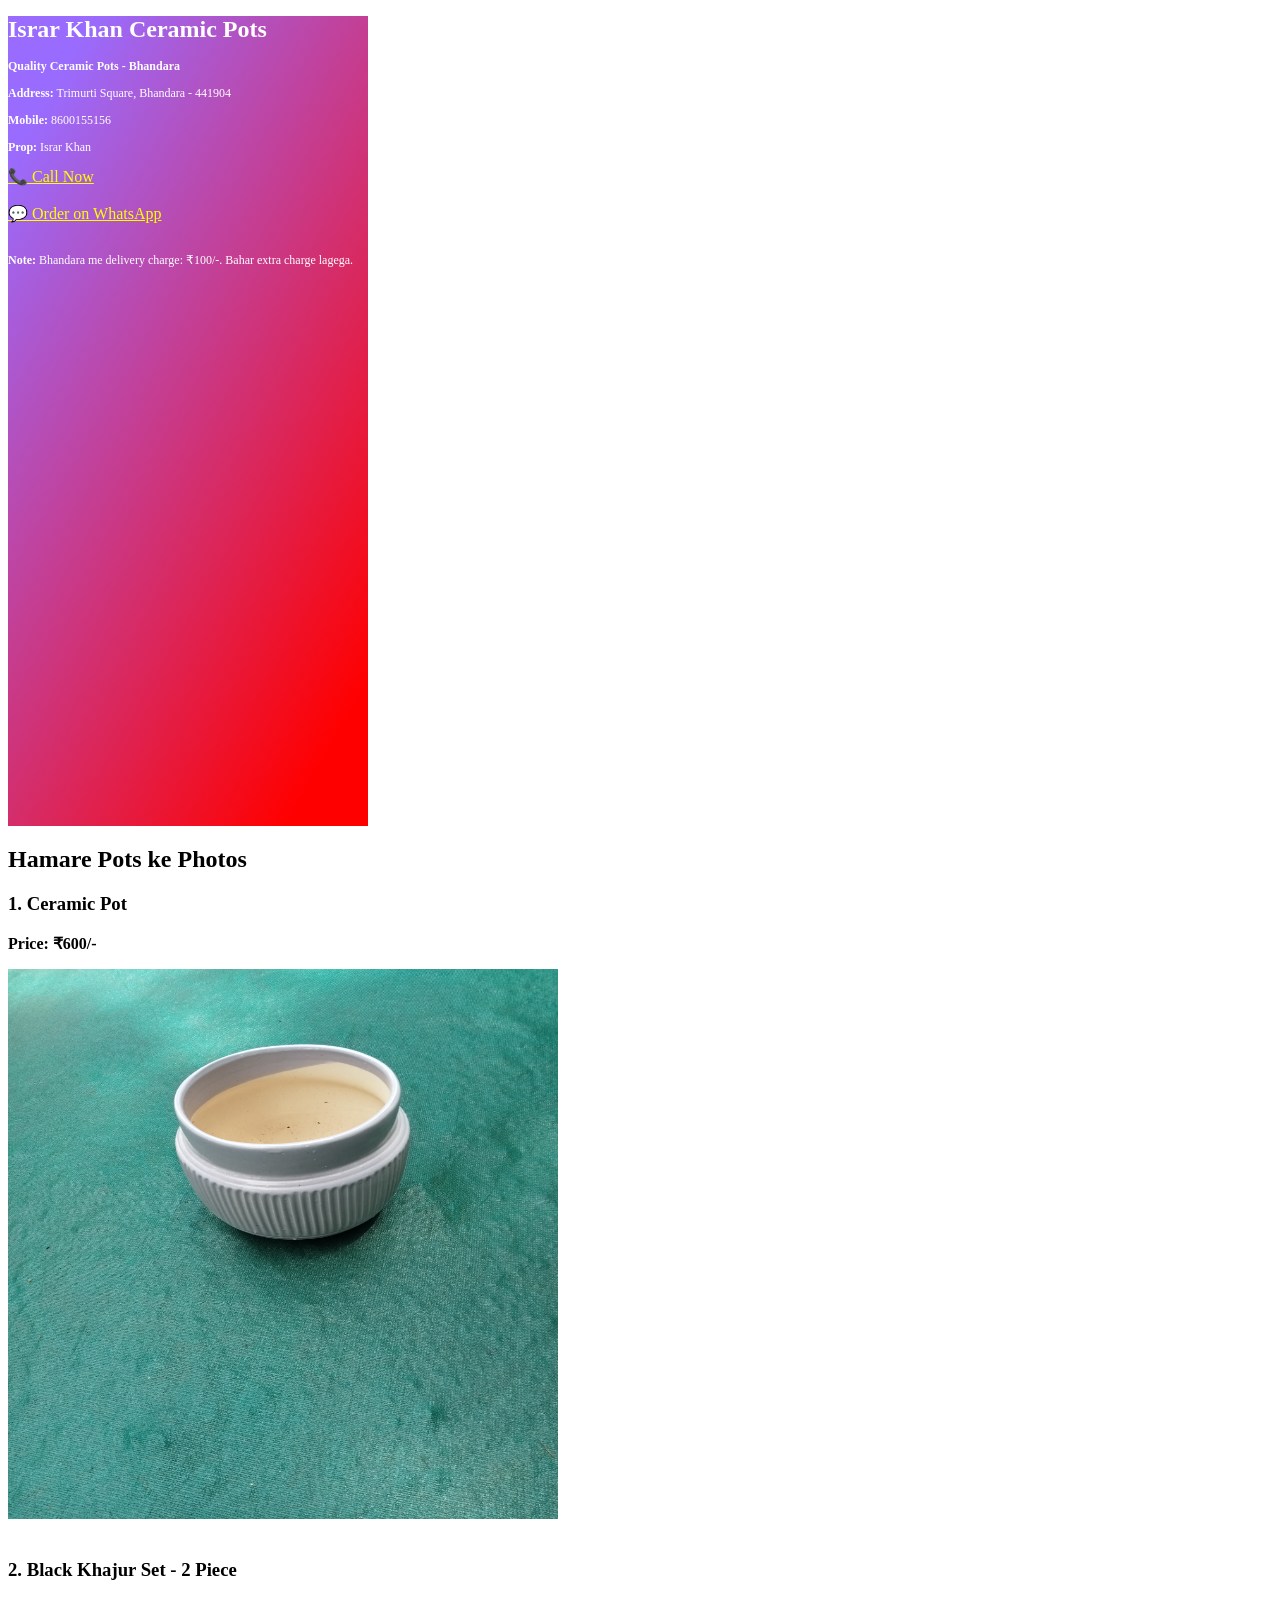
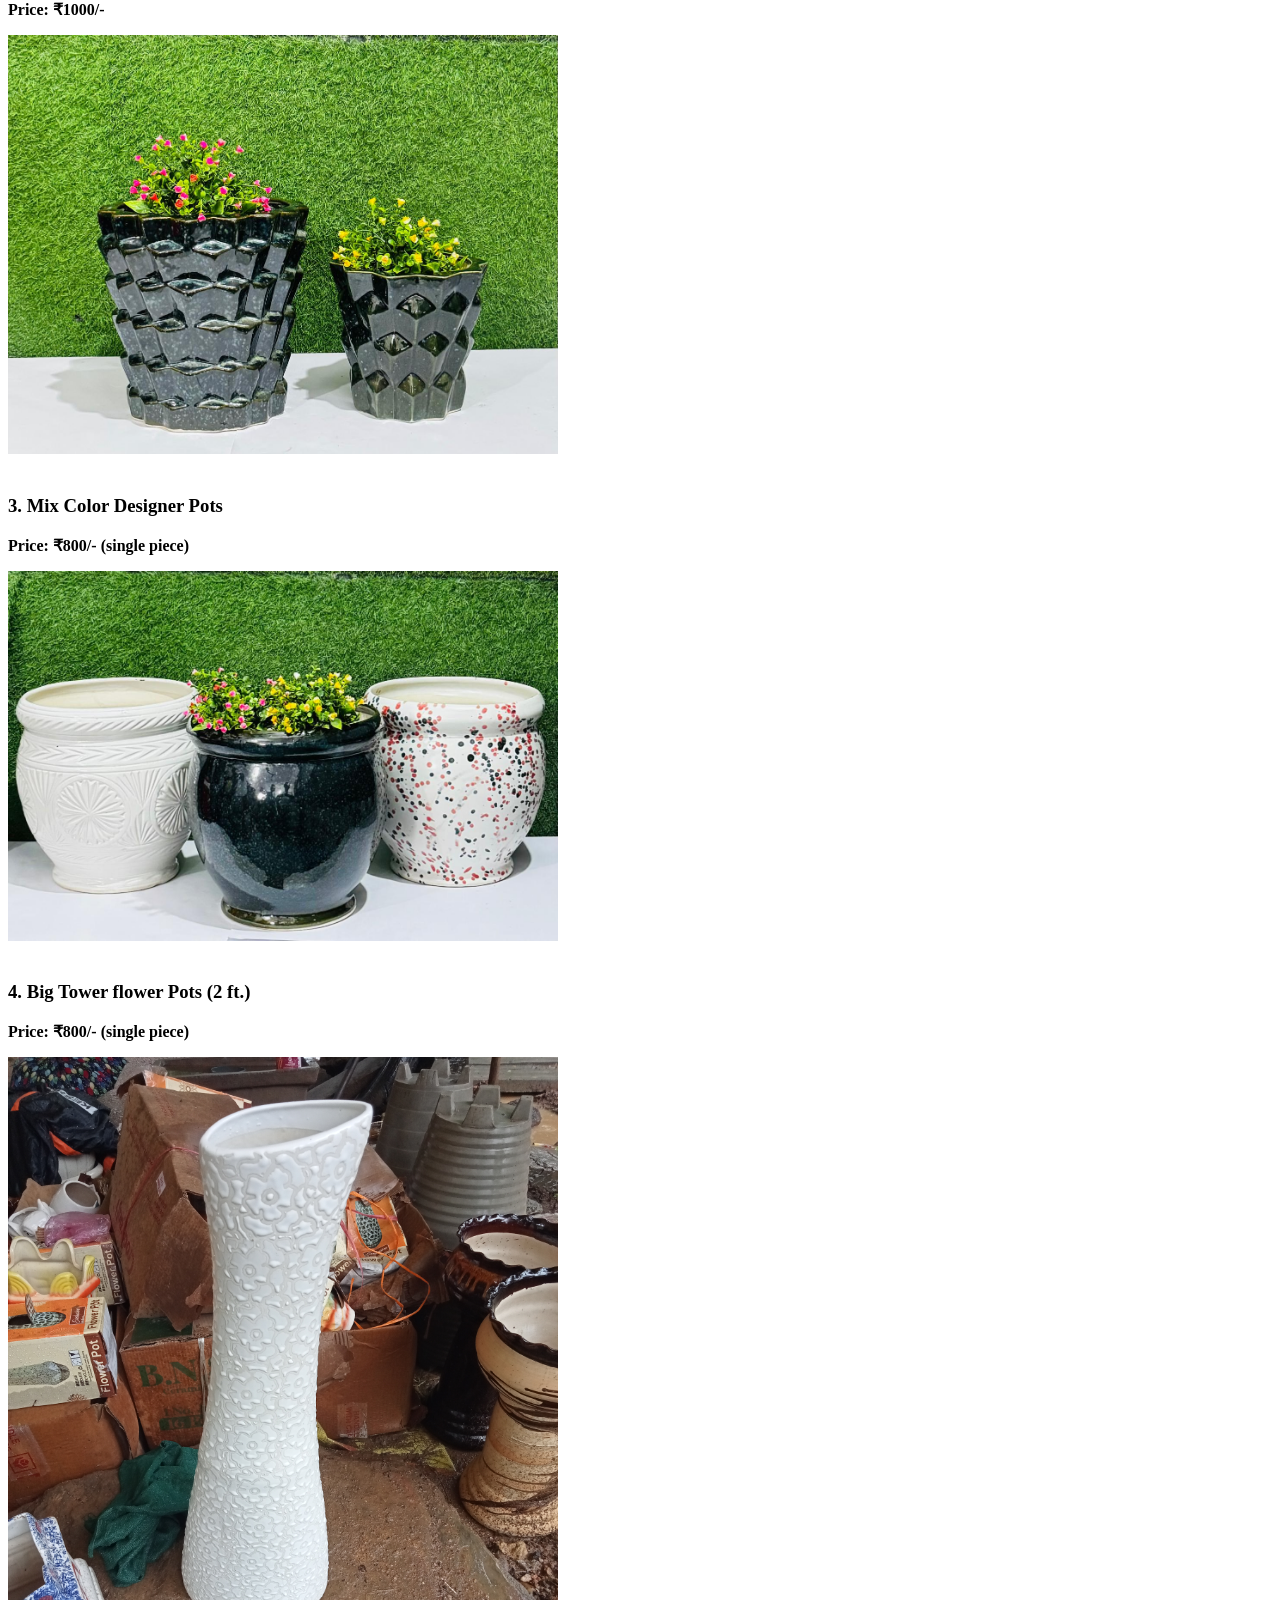
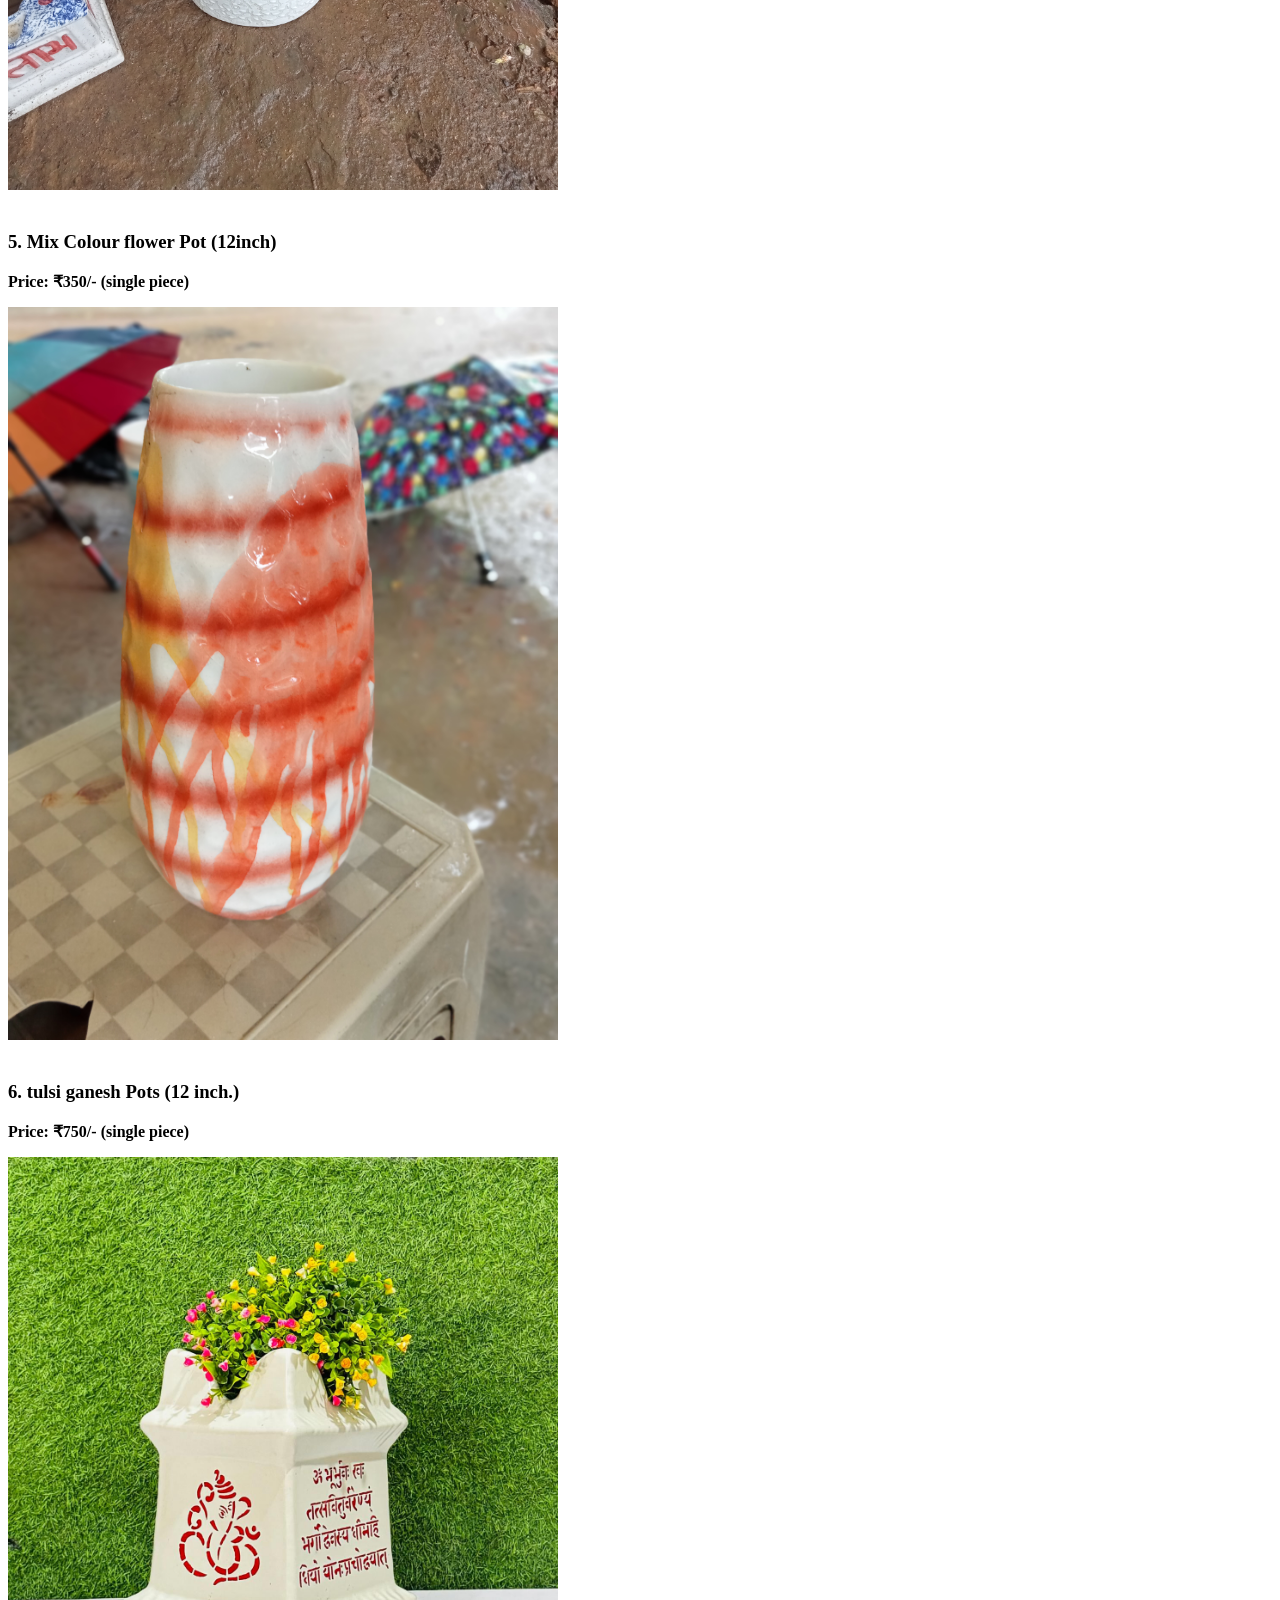
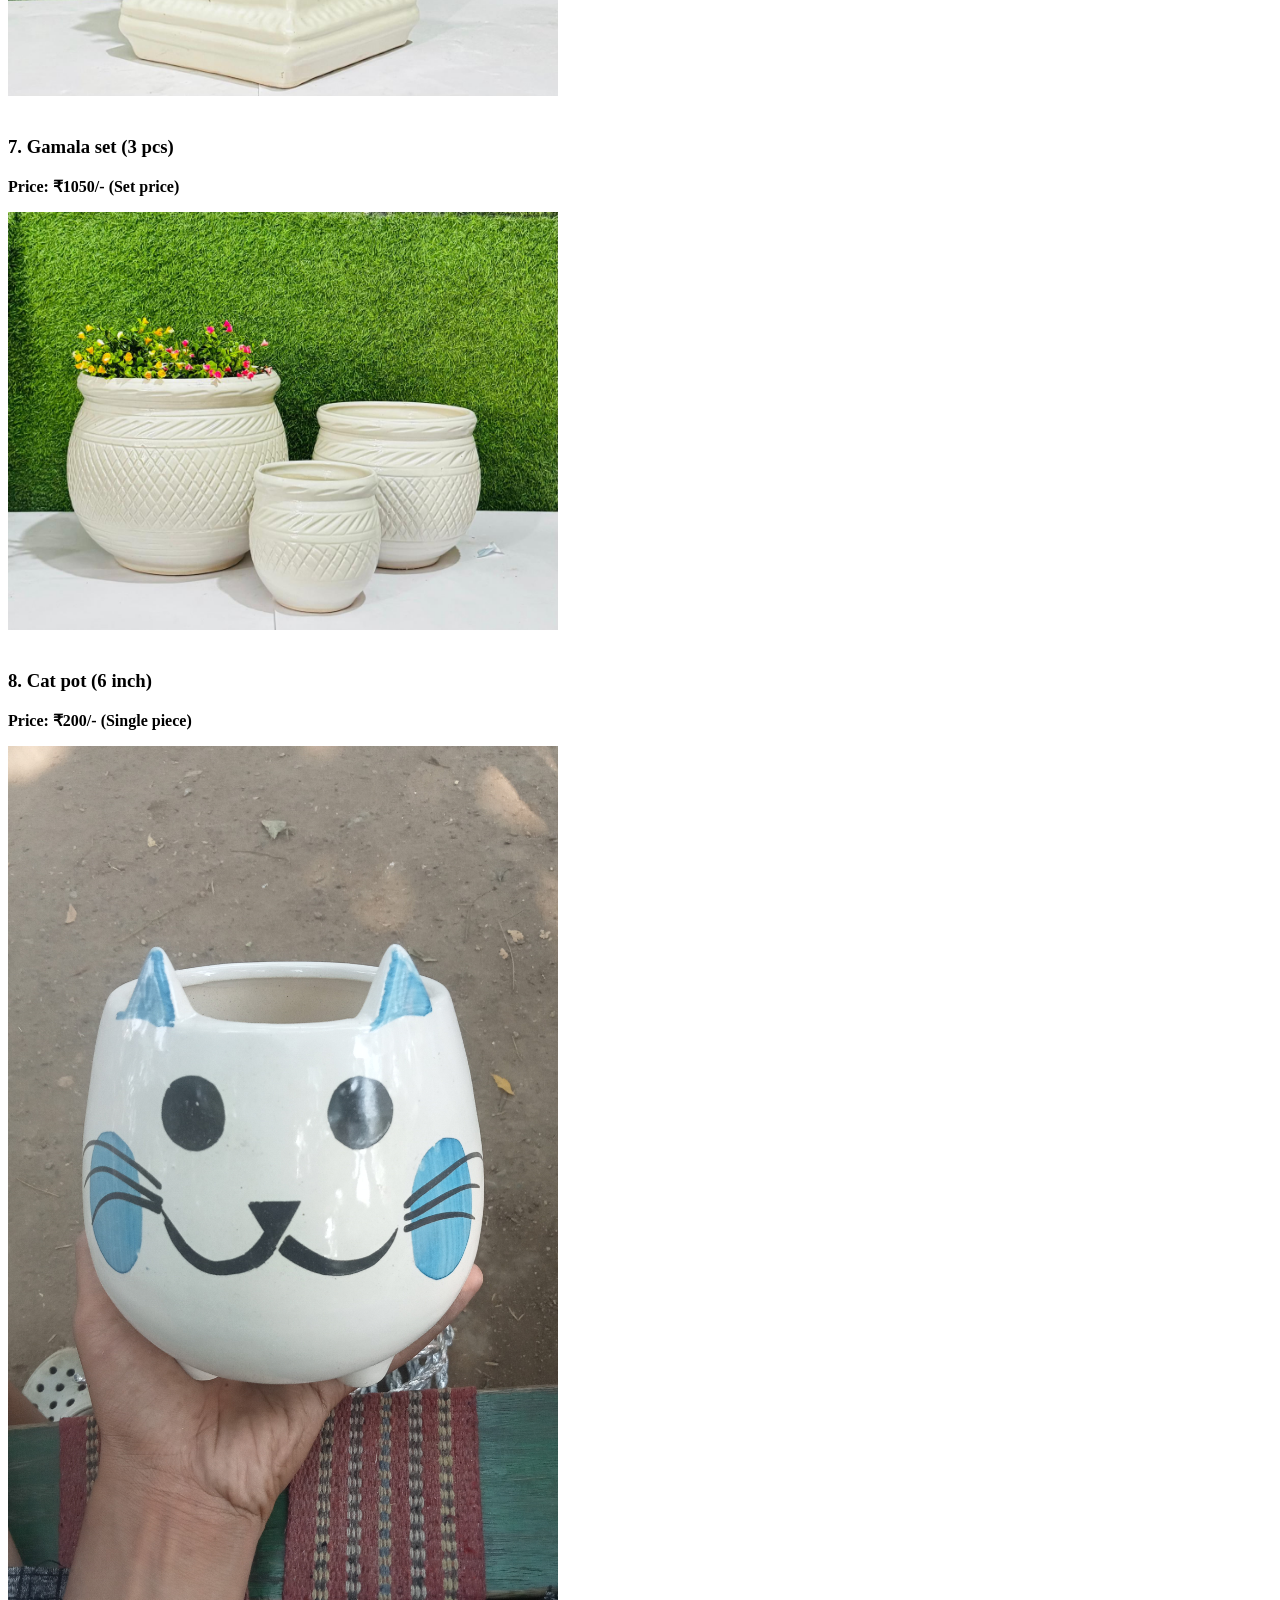
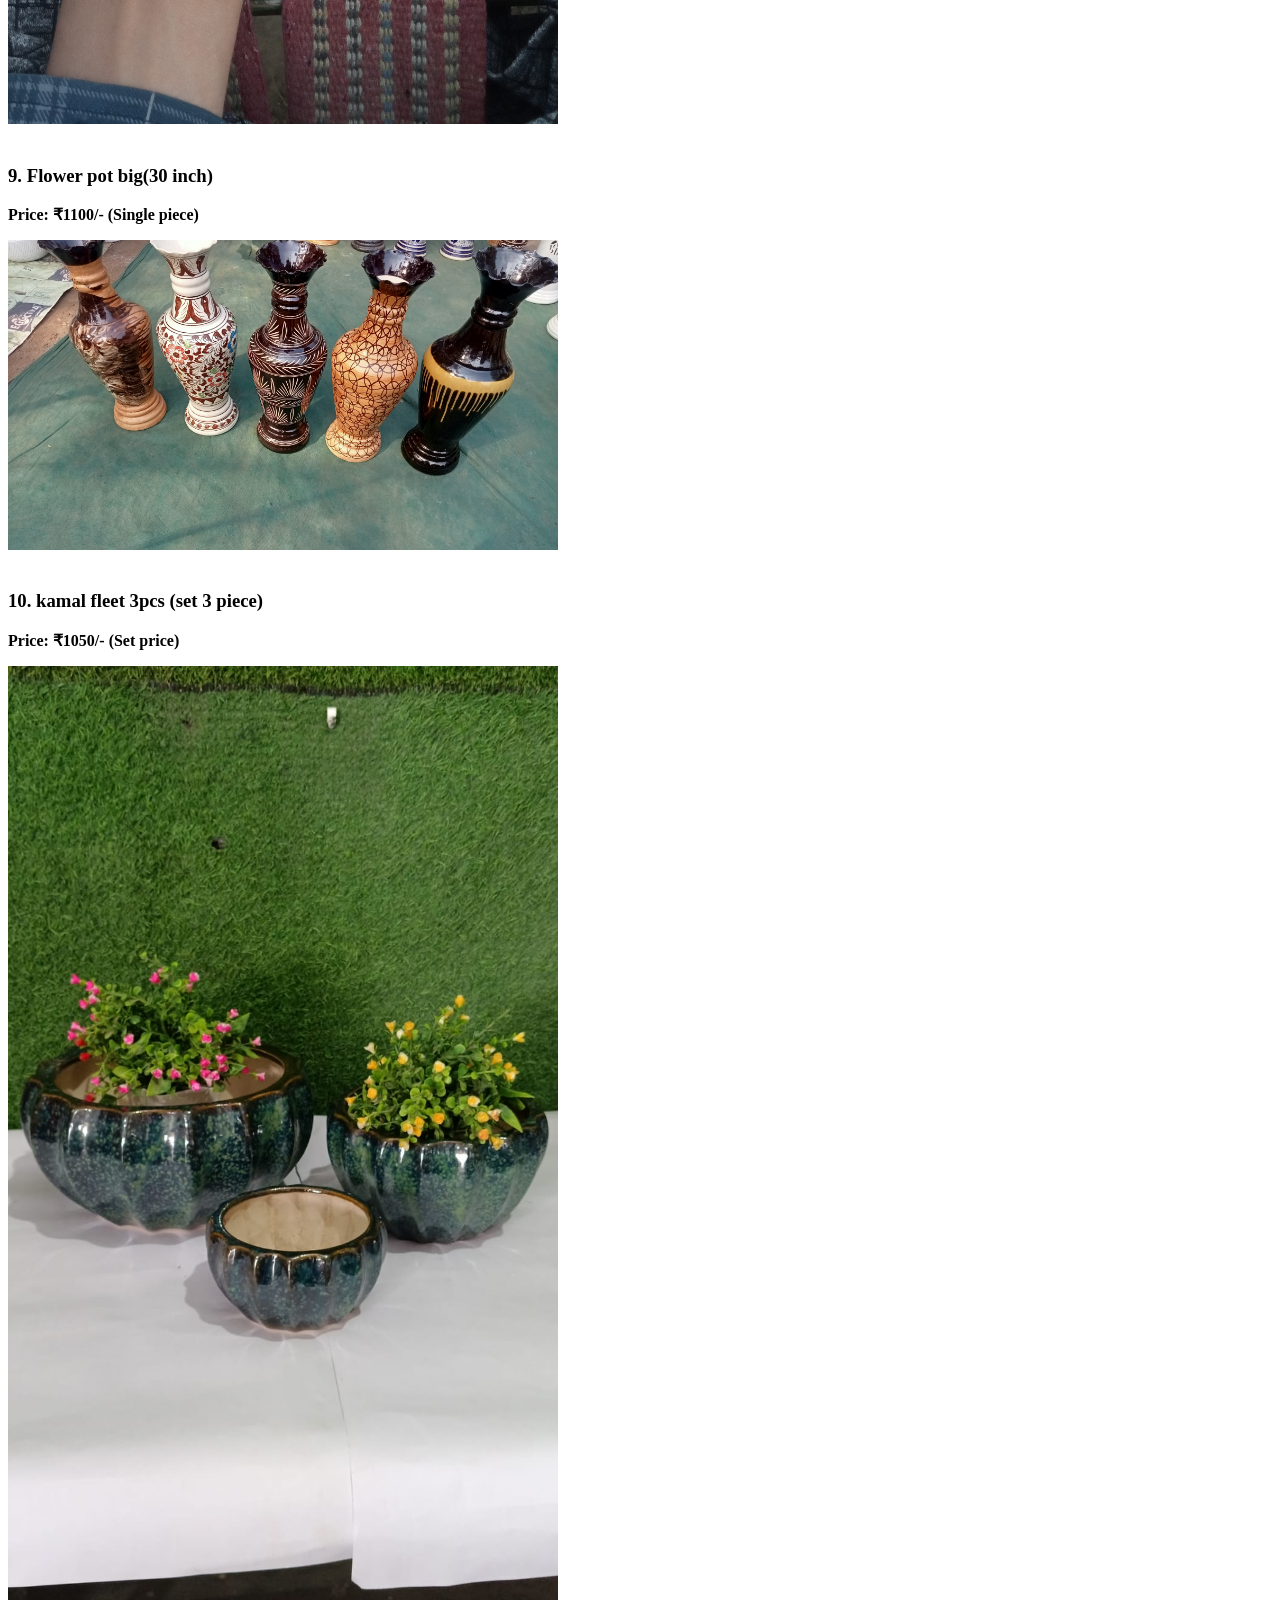
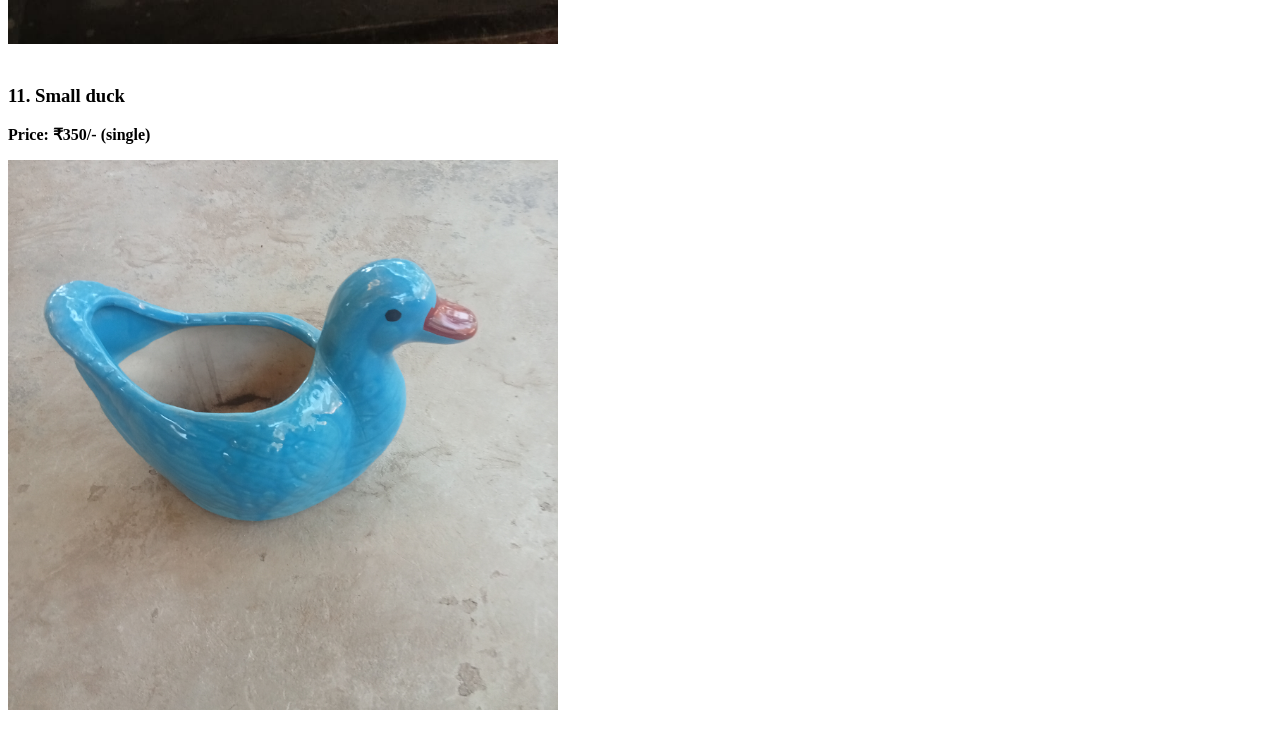
==== commit d1a630ef: "Update Khan-ceramic-and-cement-pots.html" ====
--- a/Khan-ceramic-and-cement-pots.html
+++ b/Khan-ceramic-and-cement-pots.html
@@ -11,7 +11,7 @@
       justify-content: center;
       align-items: center;
       color: white;
-      width: 240px
+      width: 360px
     }
   .hero h1{
            font-size: 24px;
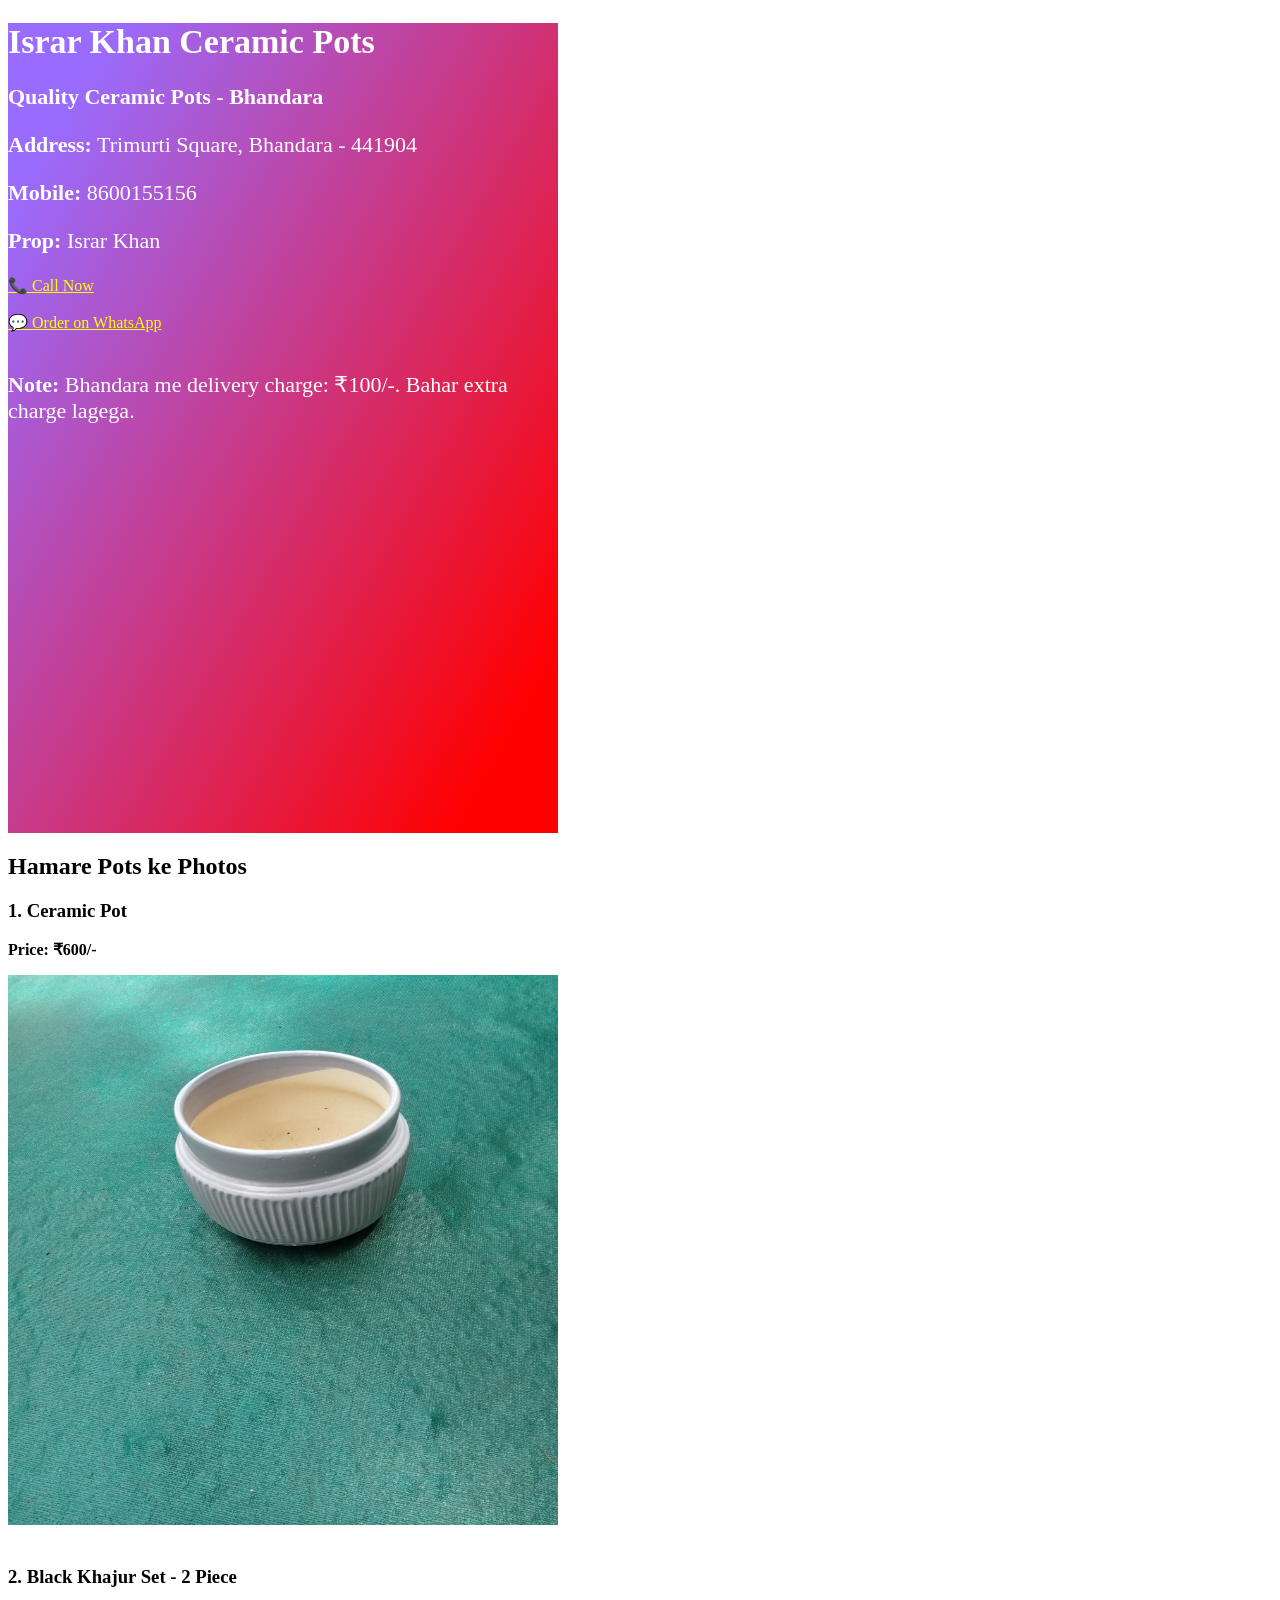
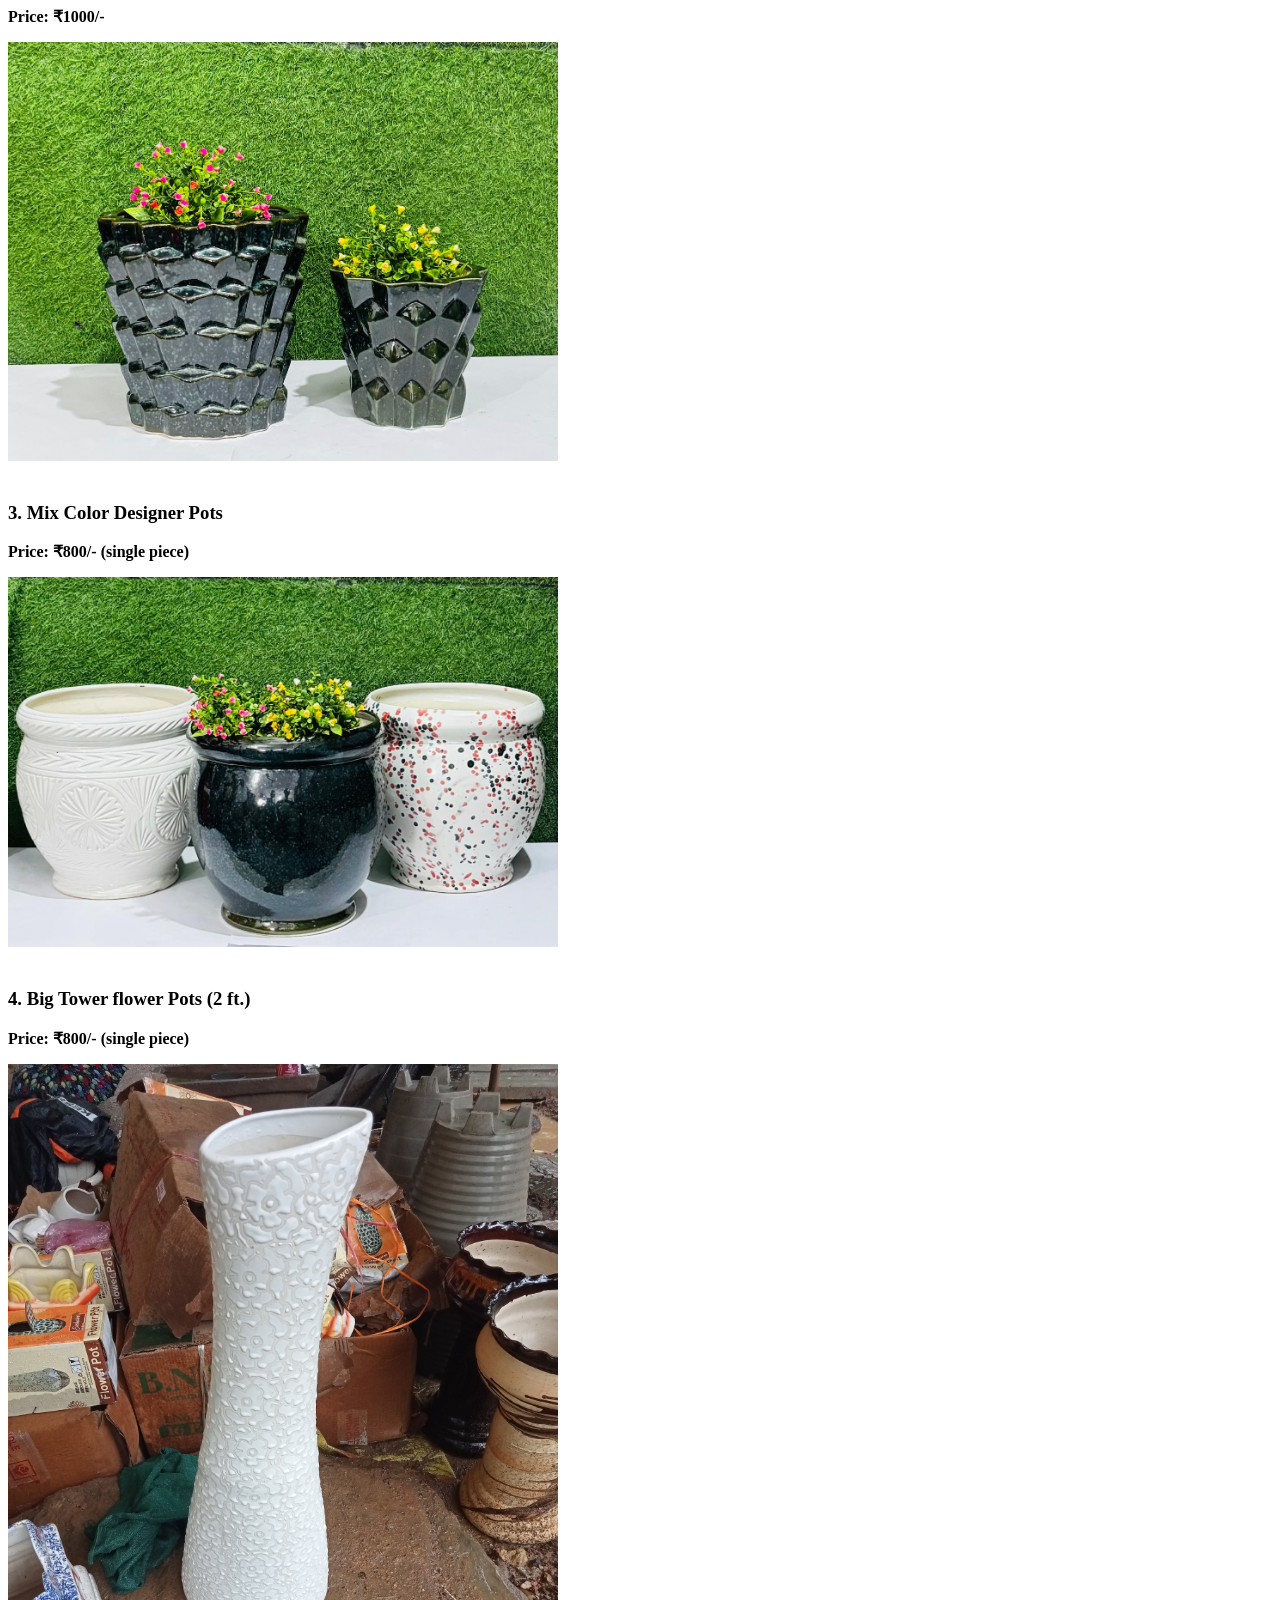
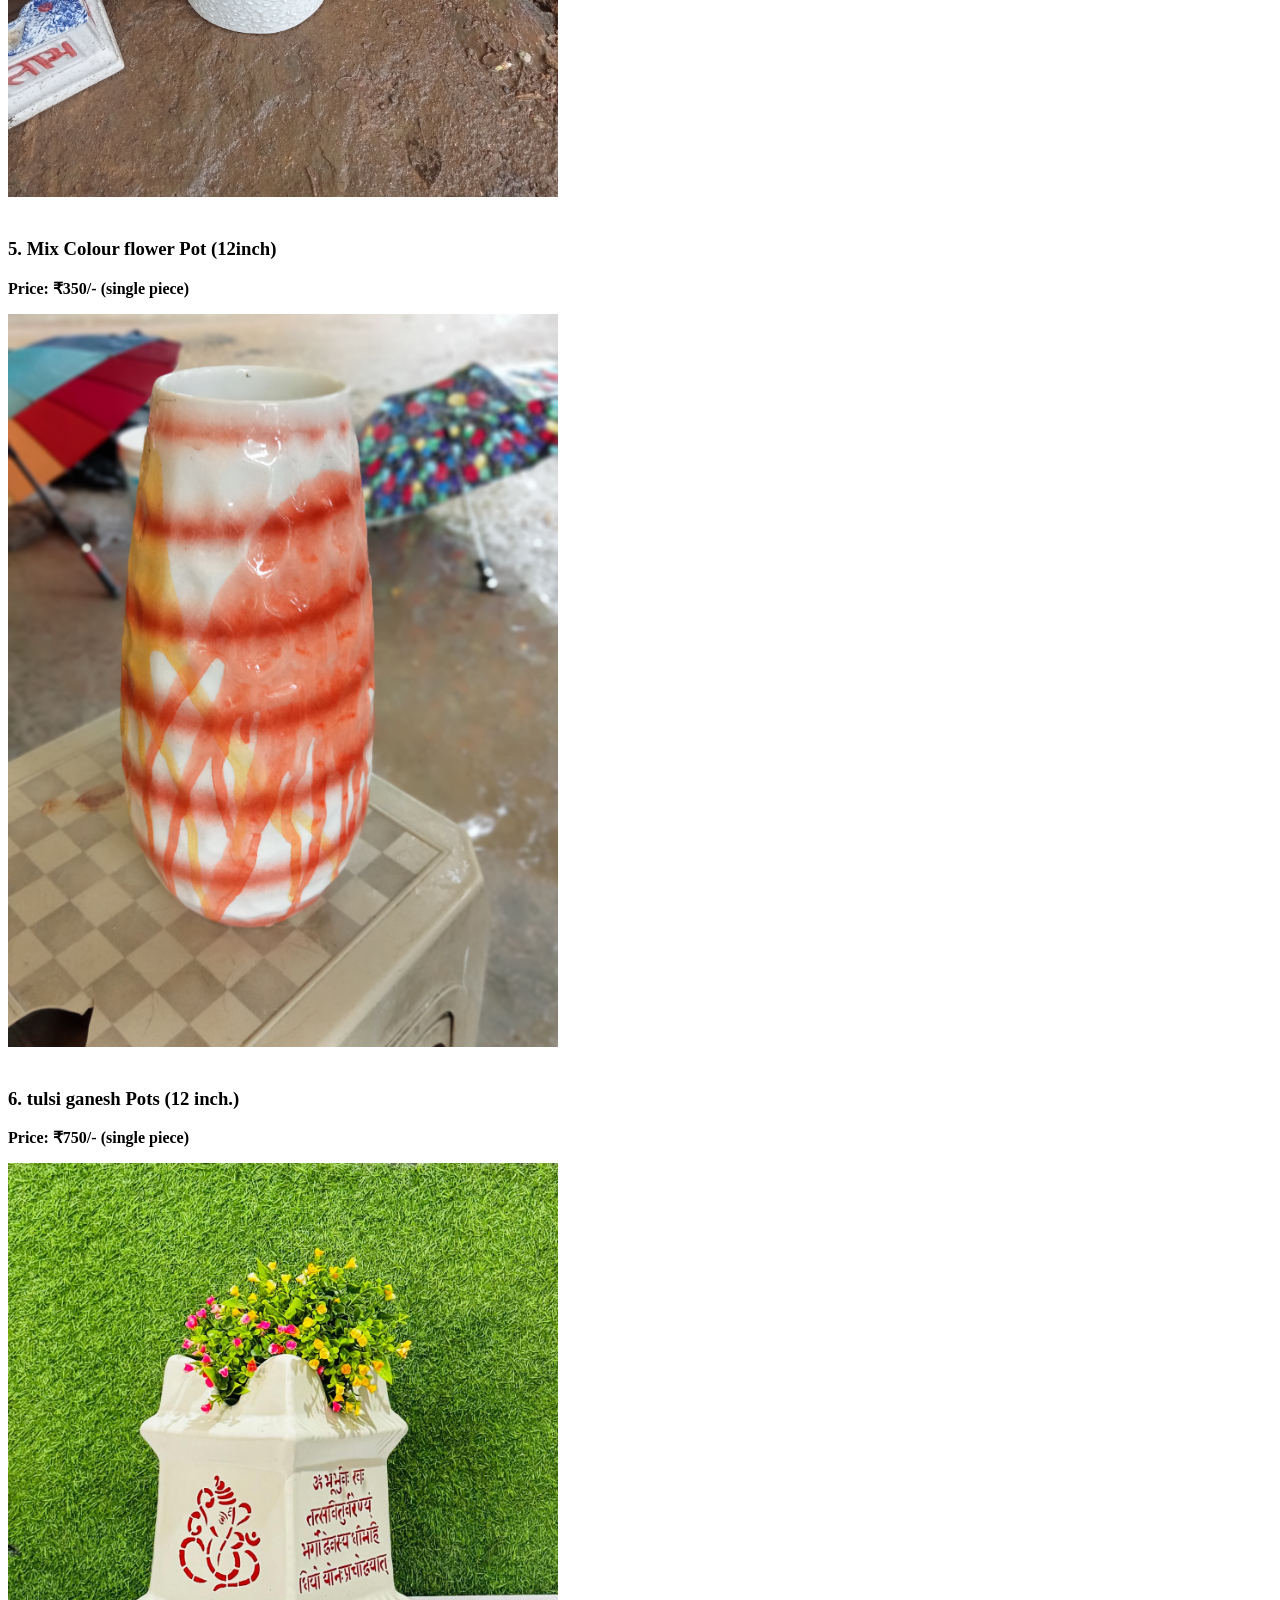
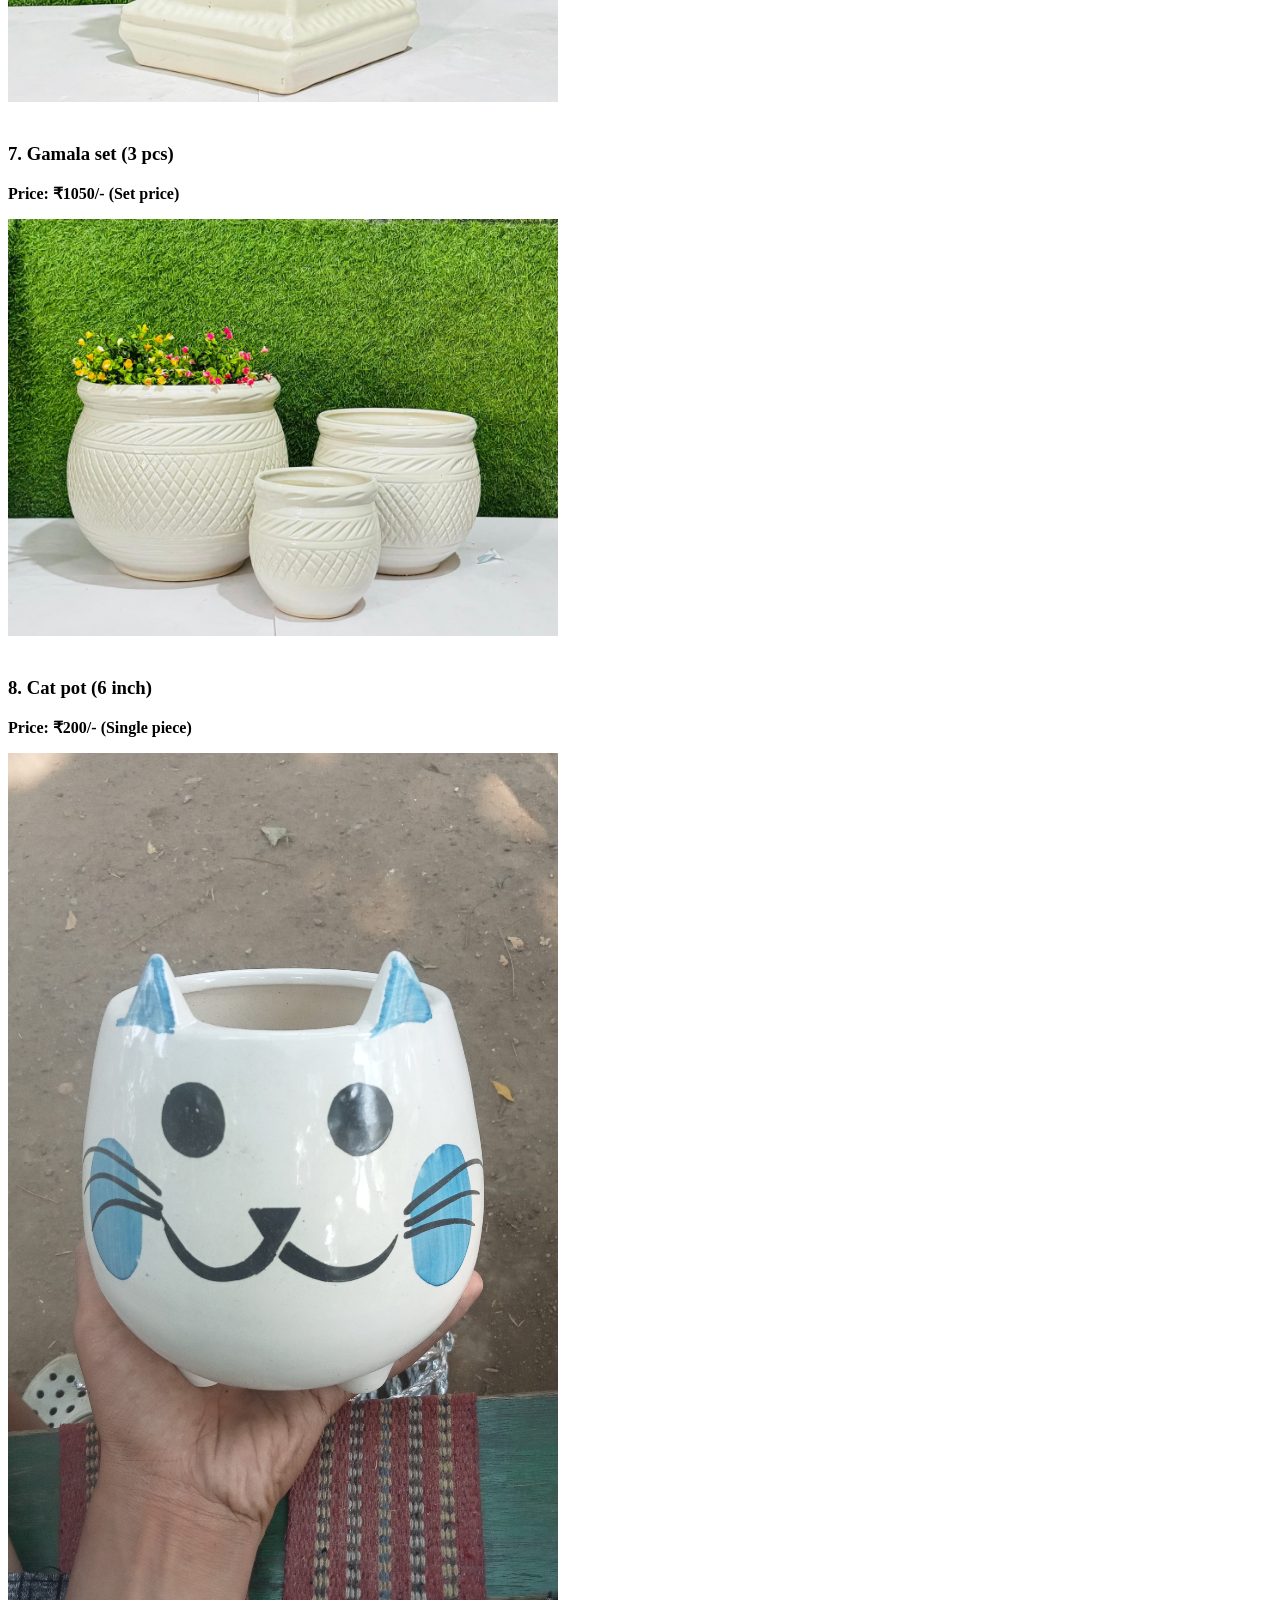
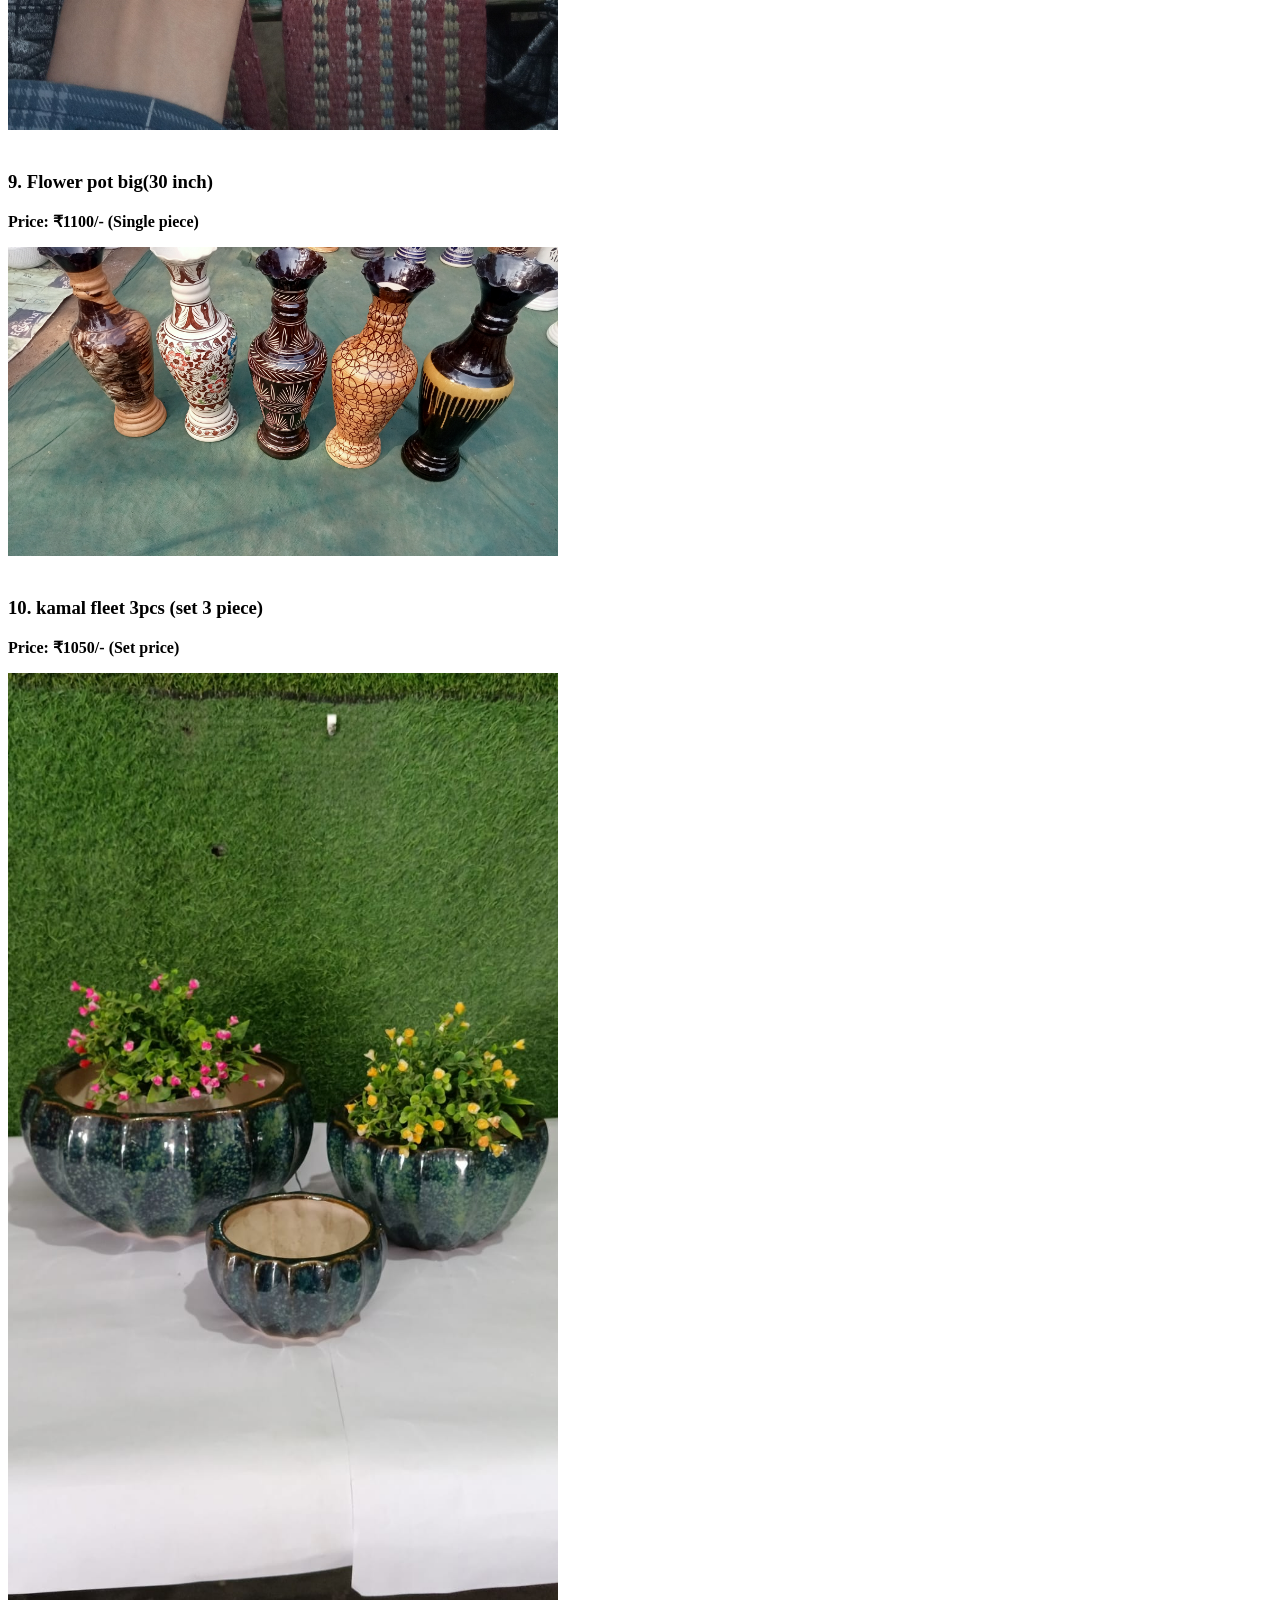
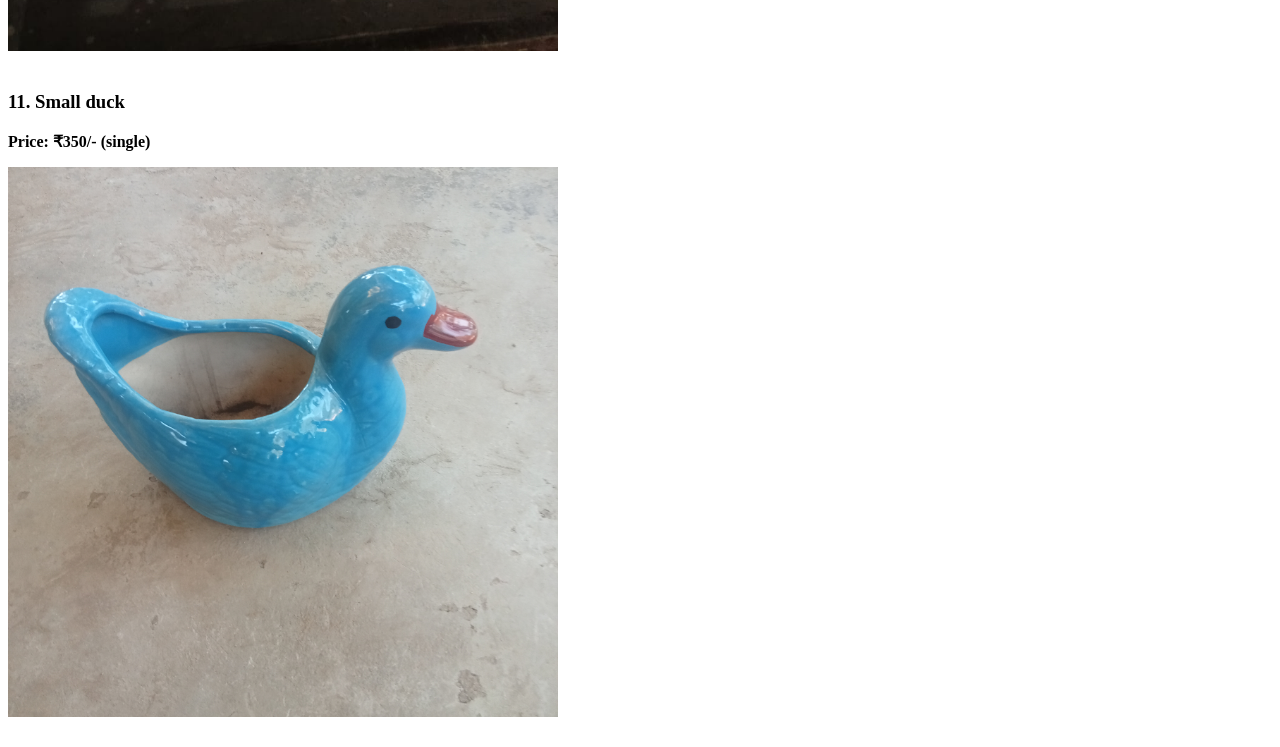
==== commit f96e7a43: "Update Khan-ceramic-and-cement-pots.html" ====
--- a/Khan-ceramic-and-cement-pots.html
+++ b/Khan-ceramic-and-cement-pots.html
@@ -11,13 +11,13 @@
       justify-content: center;
       align-items: center;
       color: white;
-      width: 360px
+      width: 550px
     }
   .hero h1{
-           font-size: 24px;
+           font-size: 34px;
   }
   .hero p{
-    font-size: 12px;
+    font-size: 22px;
   }
     .hero a{
       color: yellow;
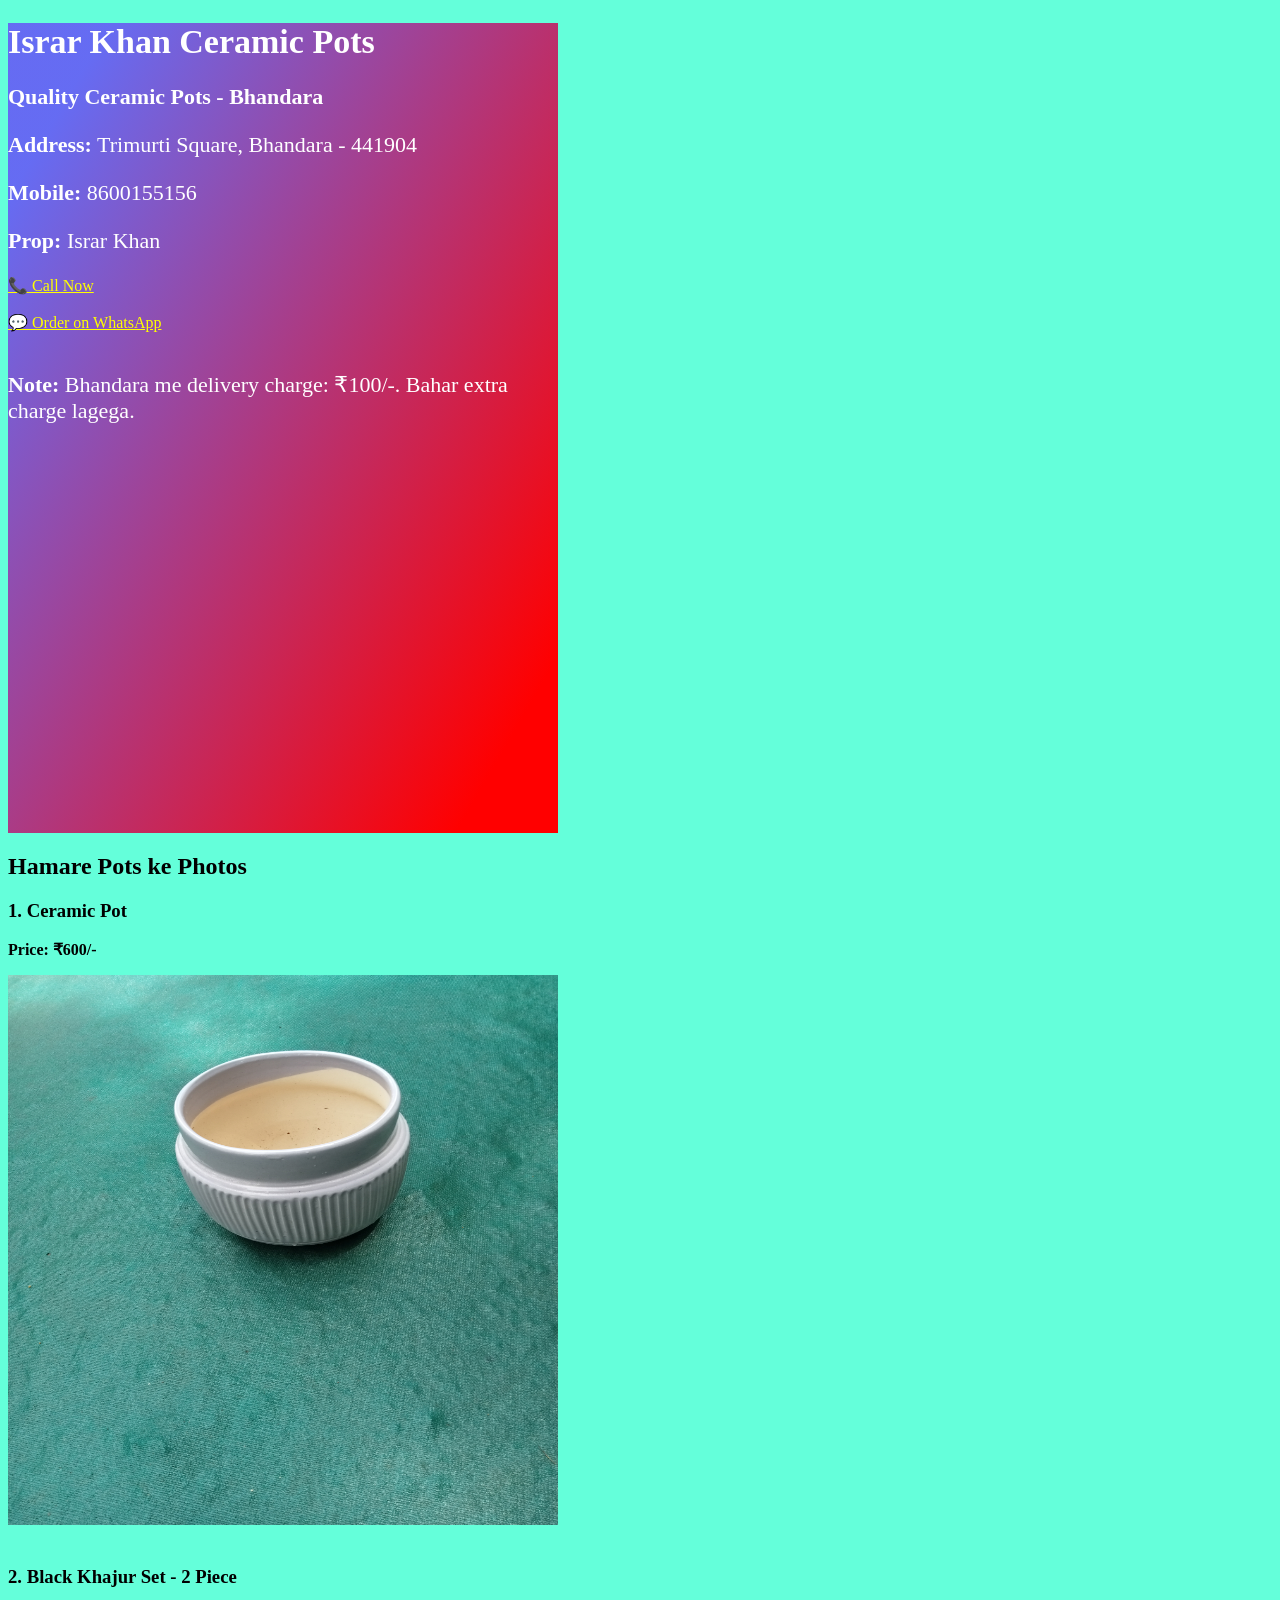
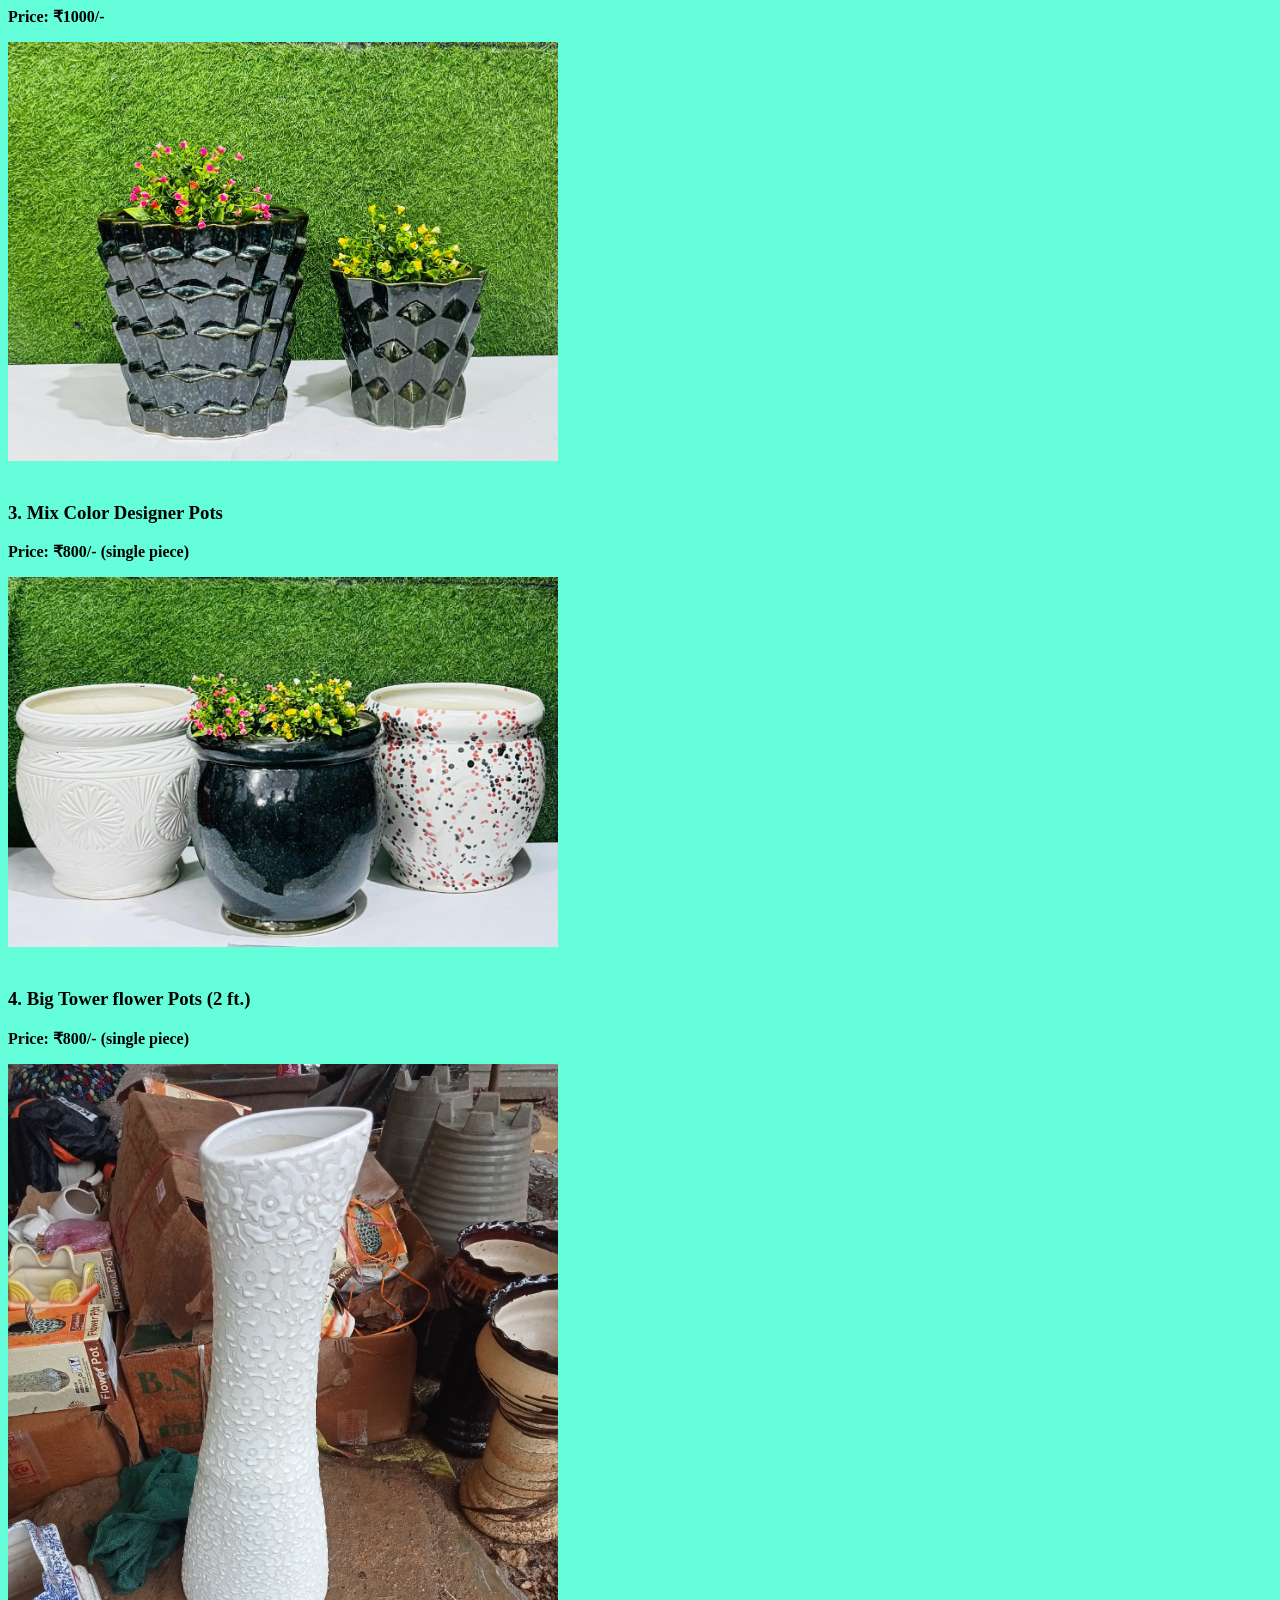
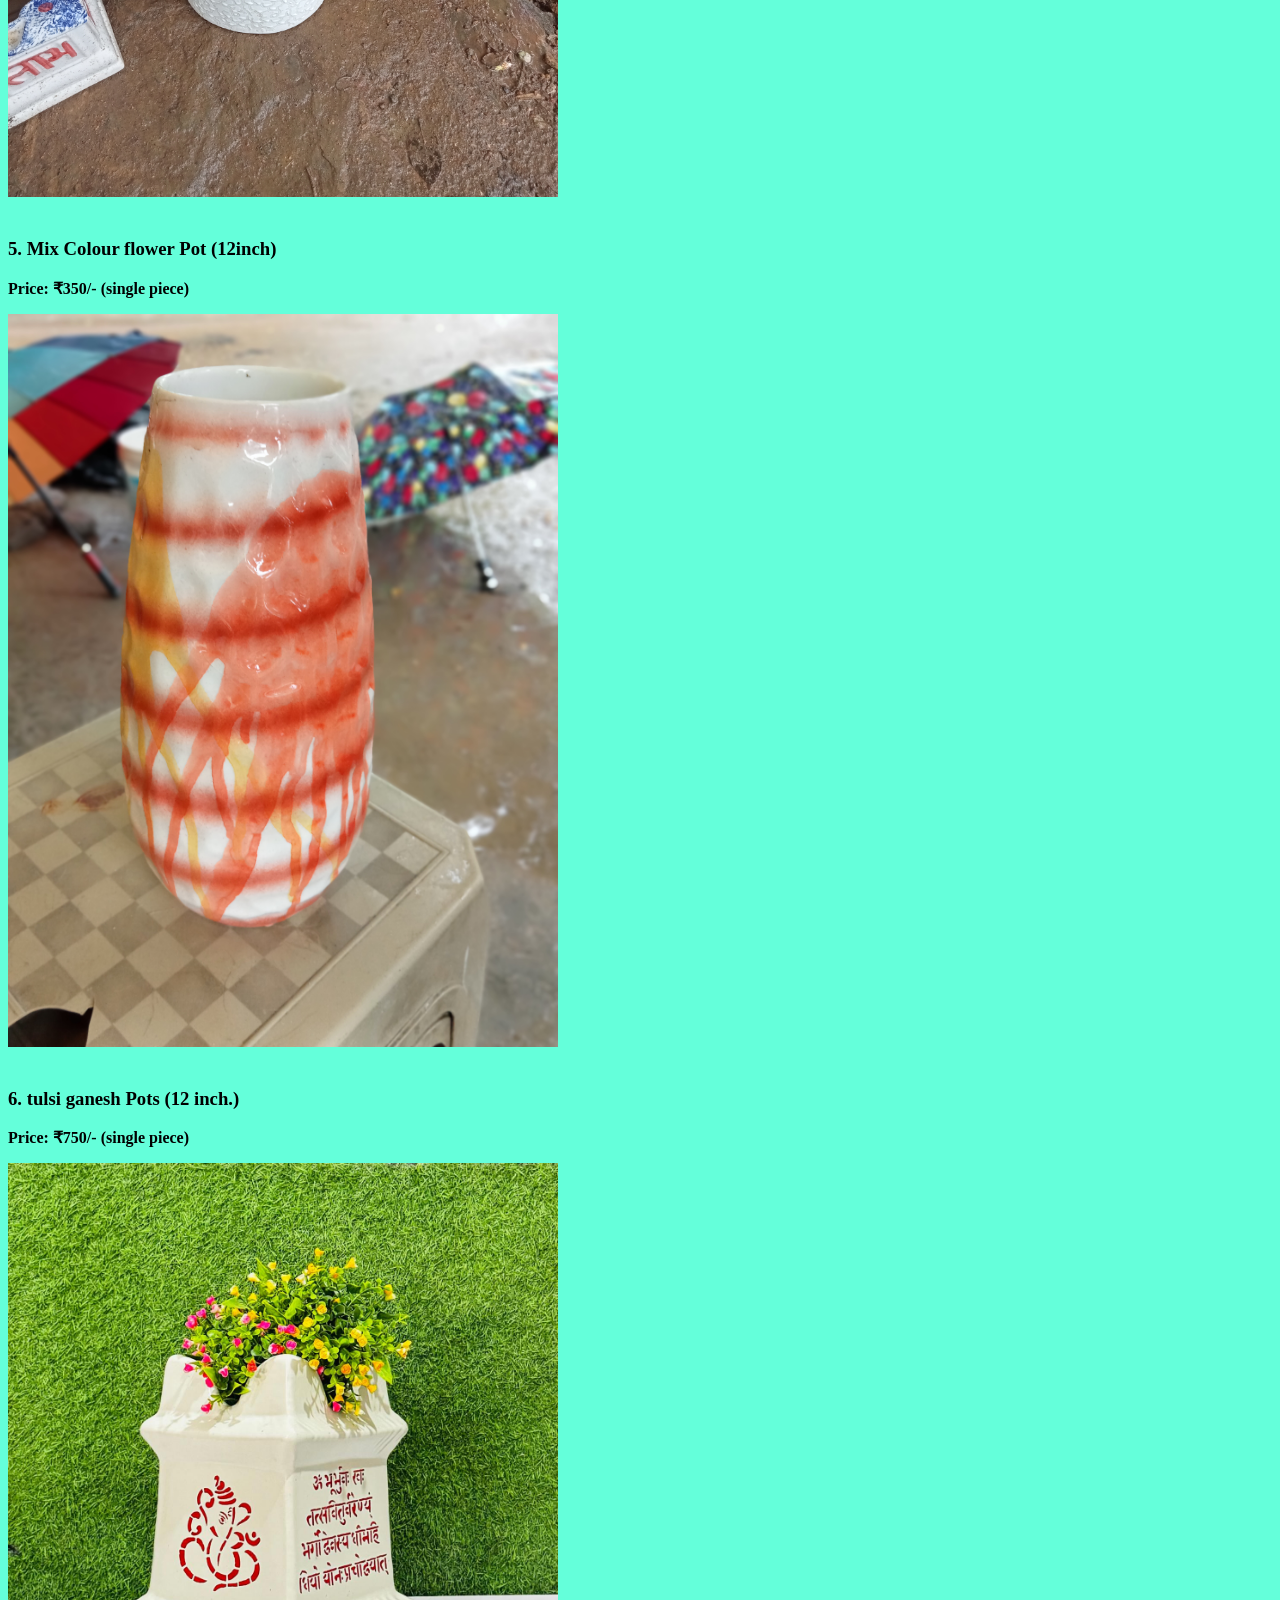
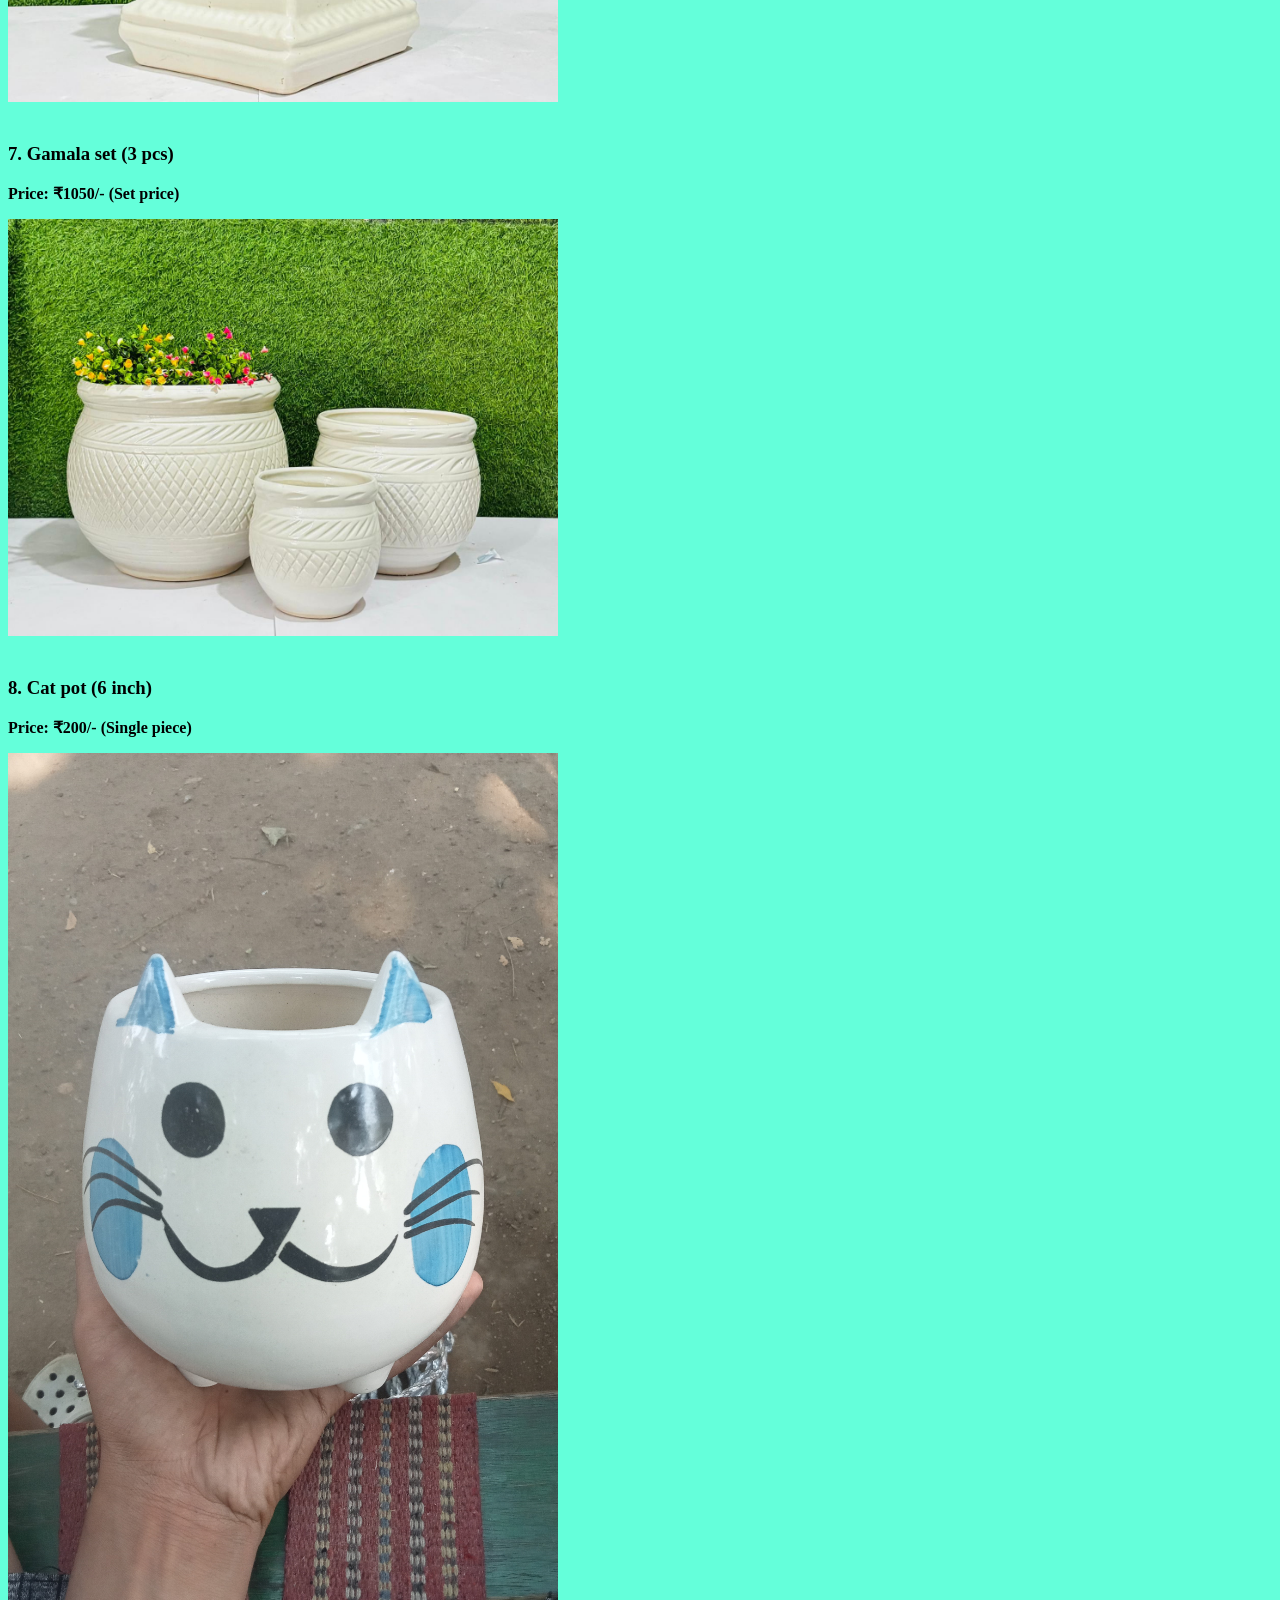
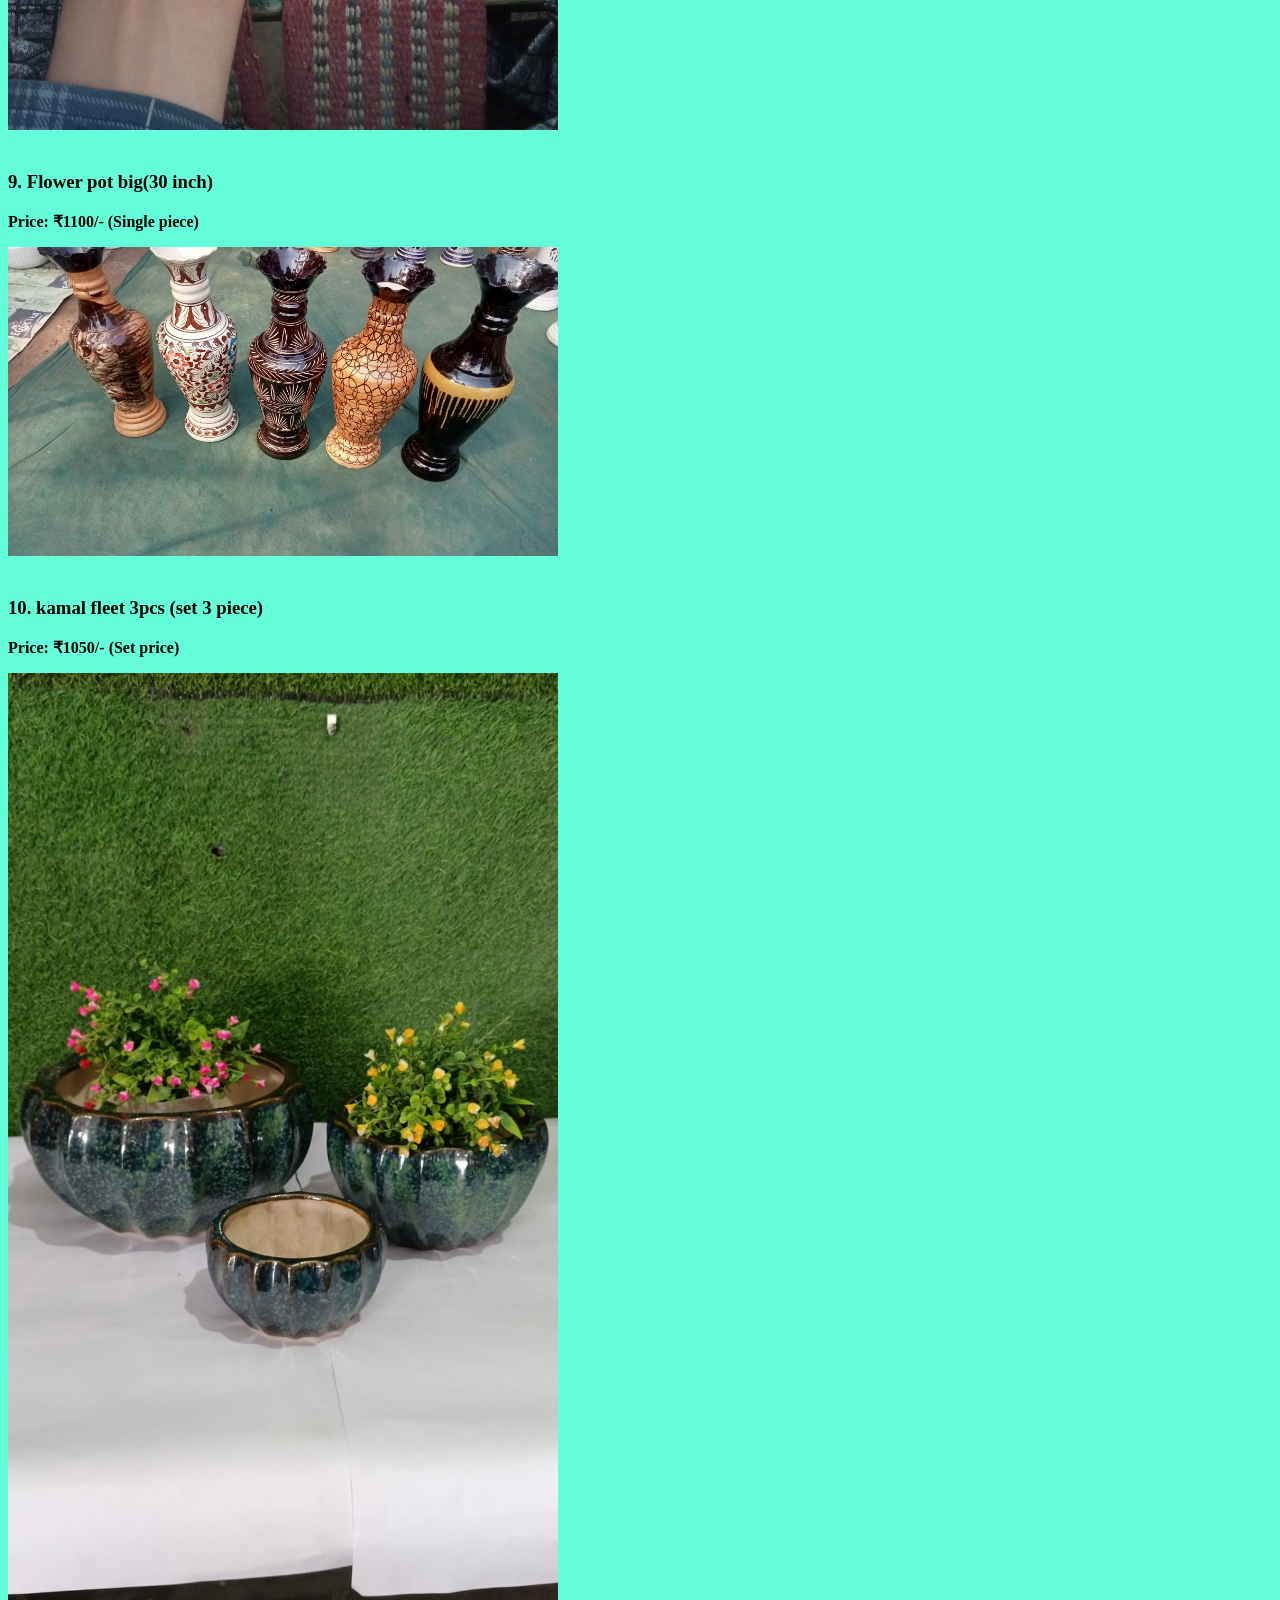
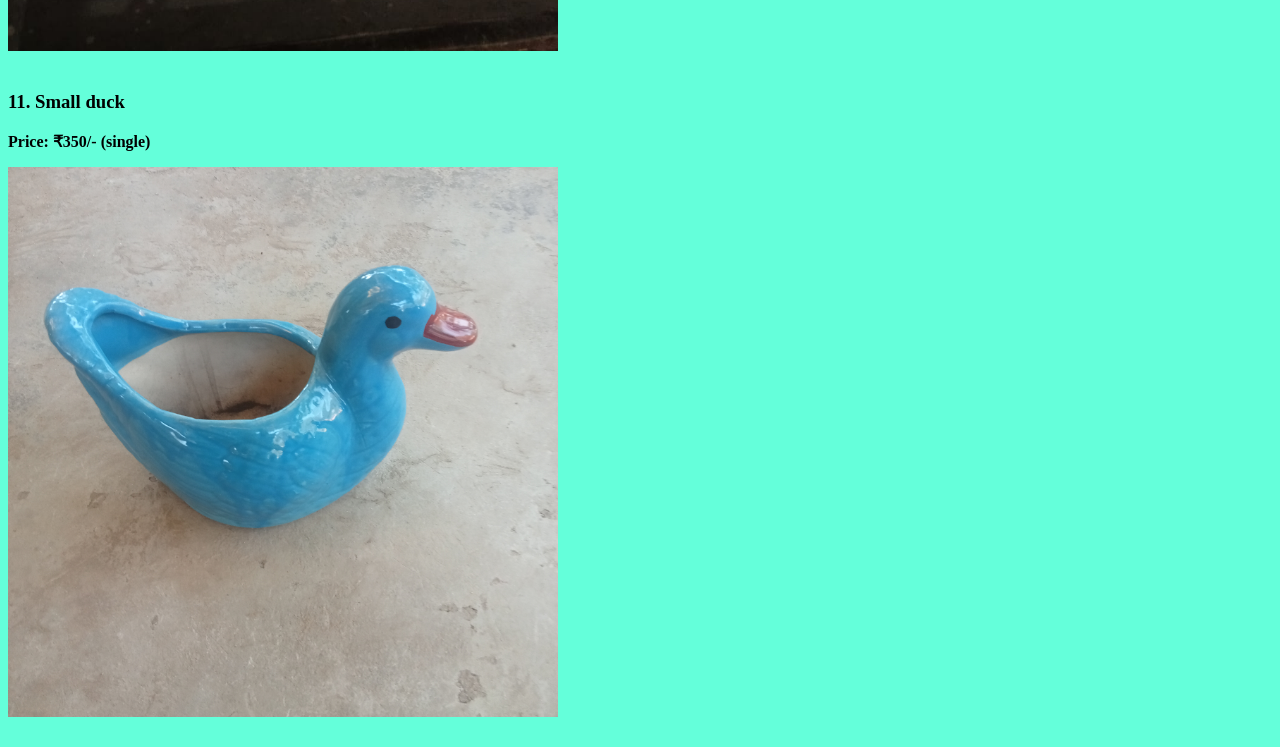
==== commit 6bd780ea: "Update Khan-ceramic-and-cement-pots.html" ====
--- a/Khan-ceramic-and-cement-pots.html
+++ b/Khan-ceramic-and-cement-pots.html
@@ -5,6 +5,9 @@
 <meta name="viewport" content="width=device-width, initial-scale=1.0">
   <title>Israr Khan Ceramic Pots - Bhandara</title>
   <style>
+    body {
+      background : #64ffda;
+    }
     .hero {
       height:90vh;
       background: Linear-gradient(120deg , #62fa 10%, red 90%);
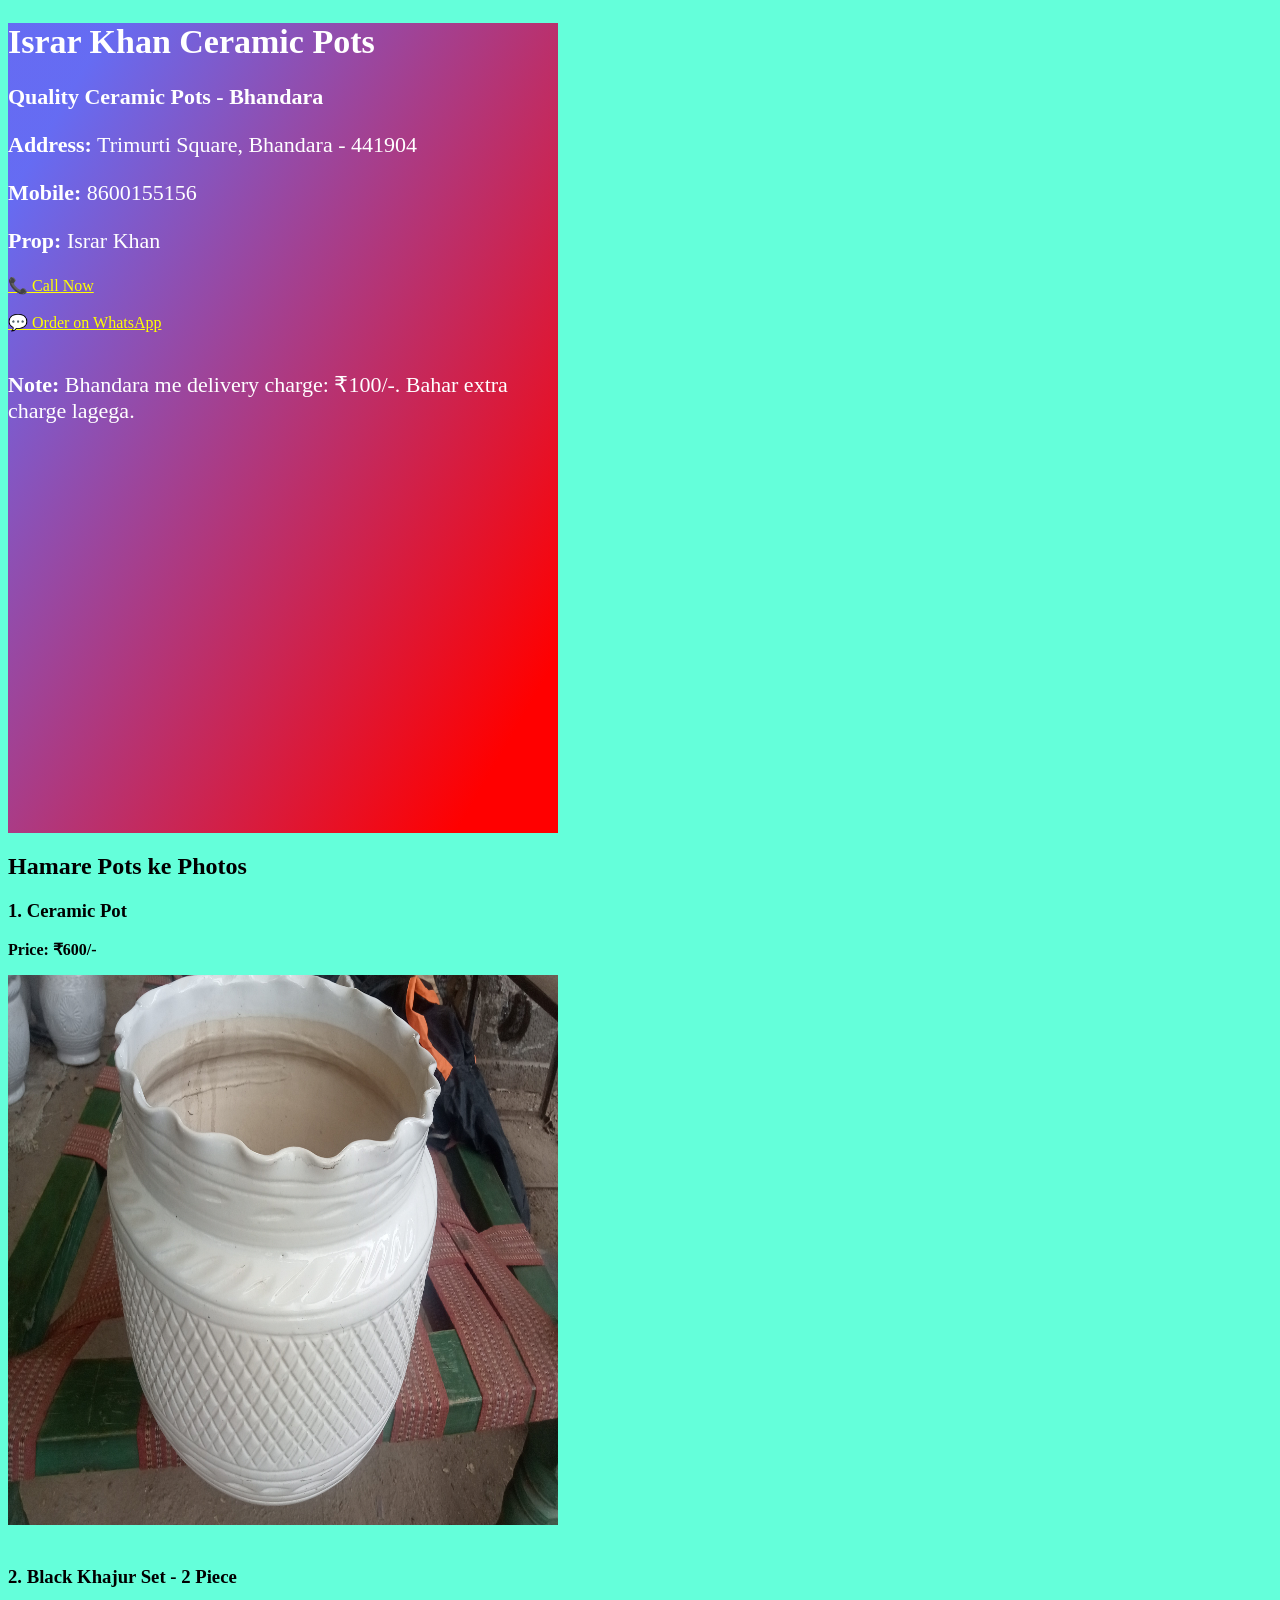
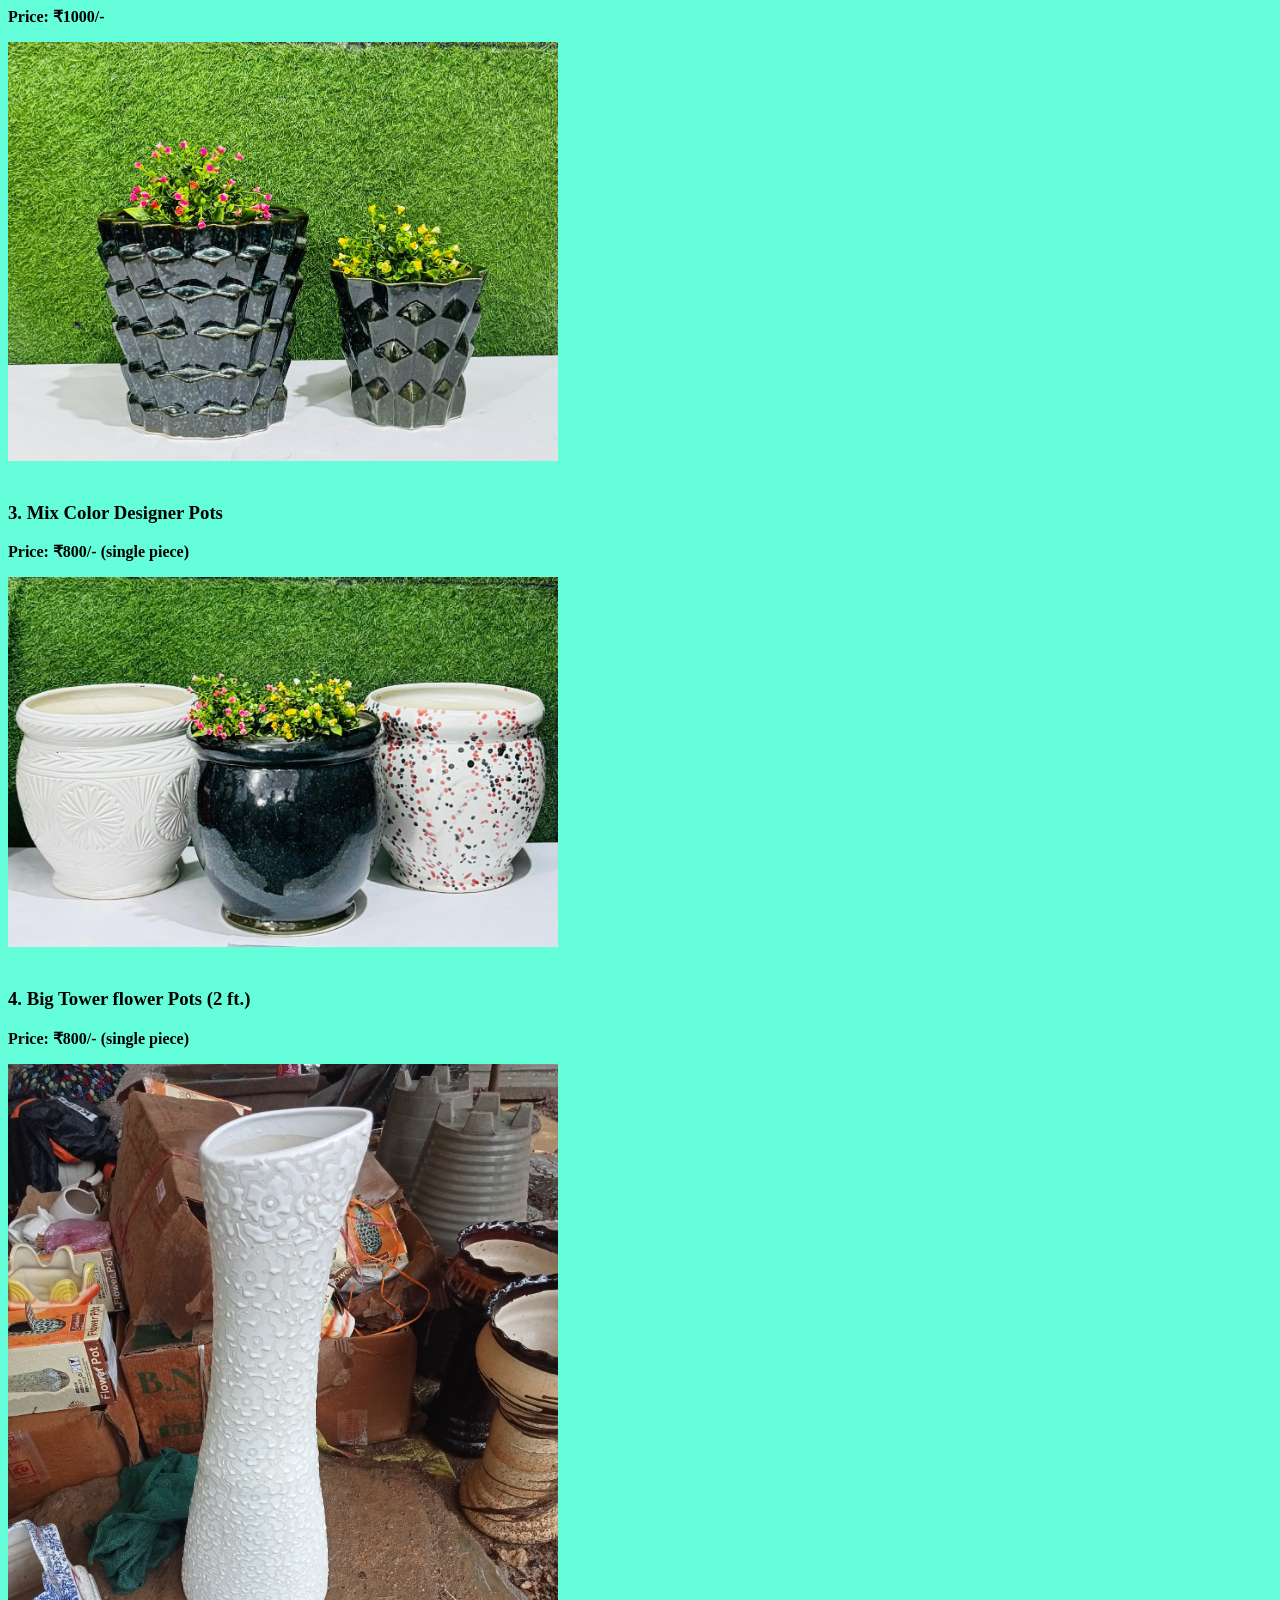
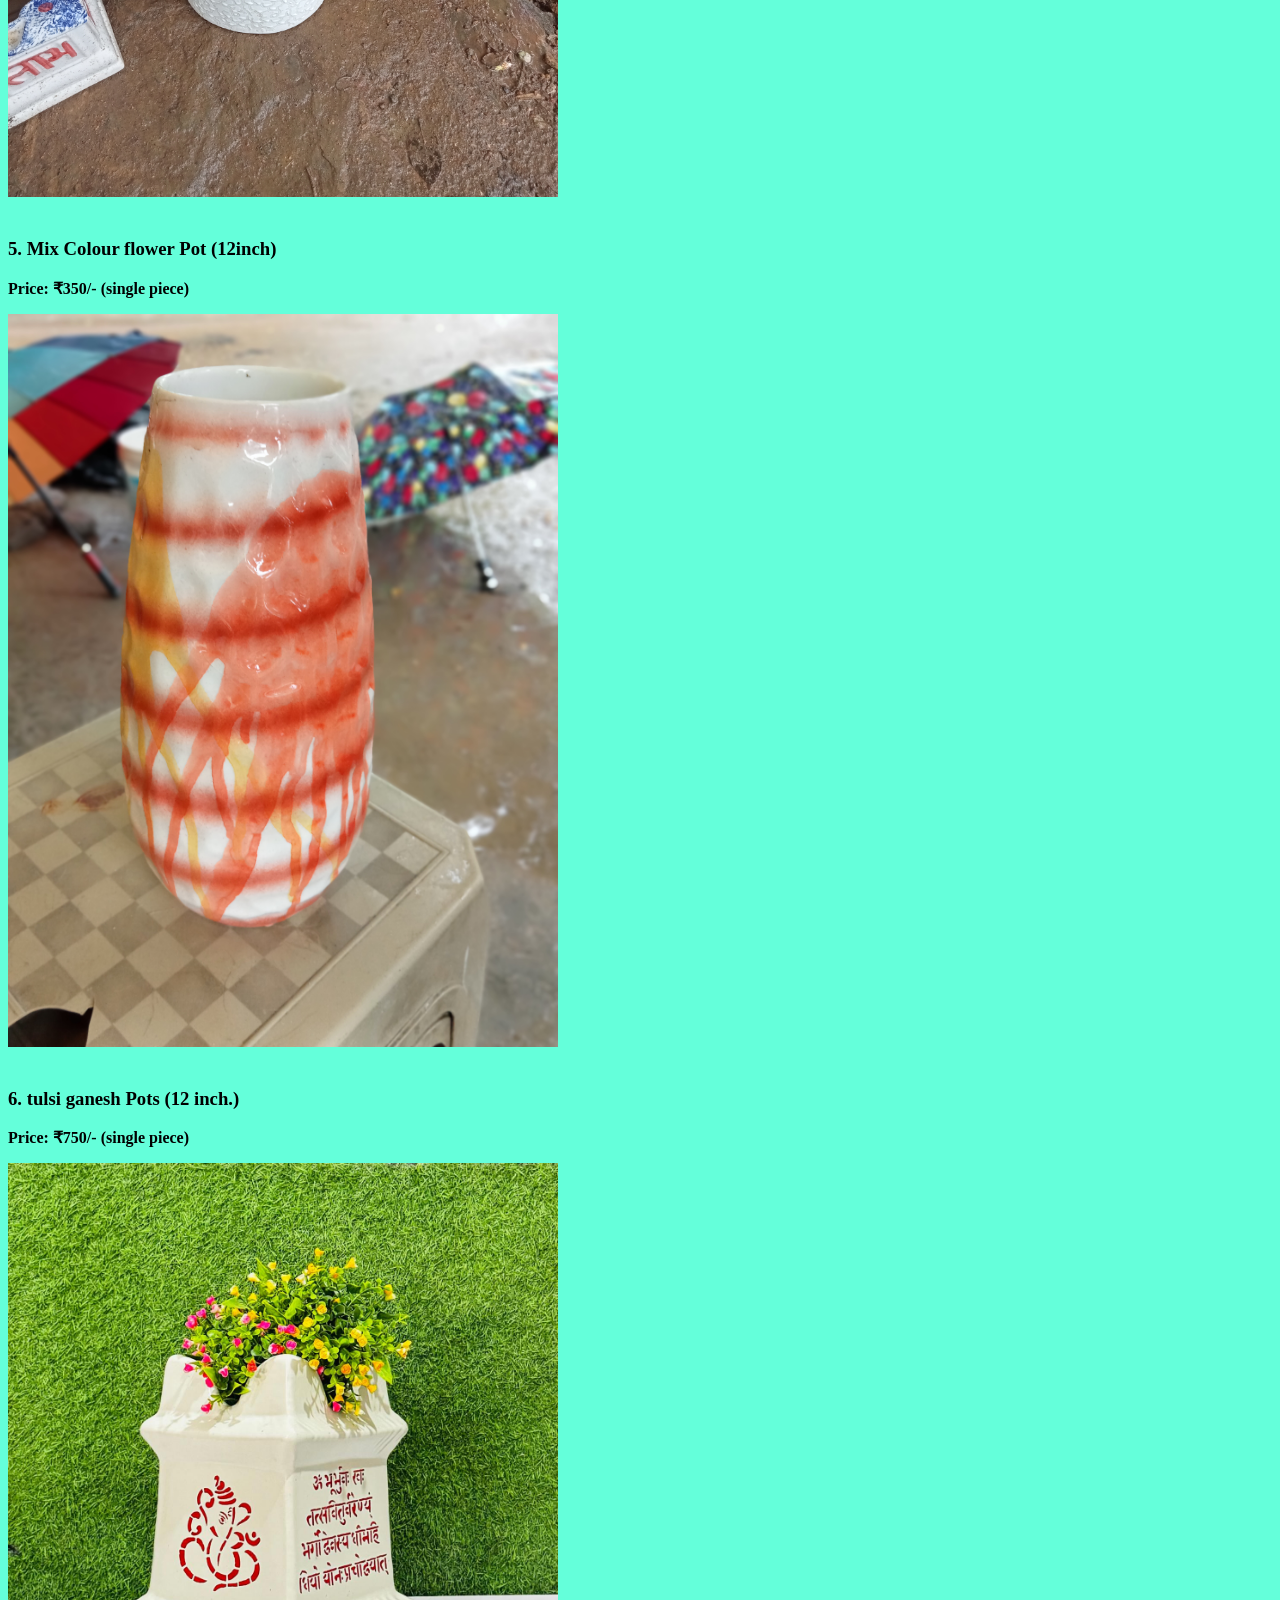
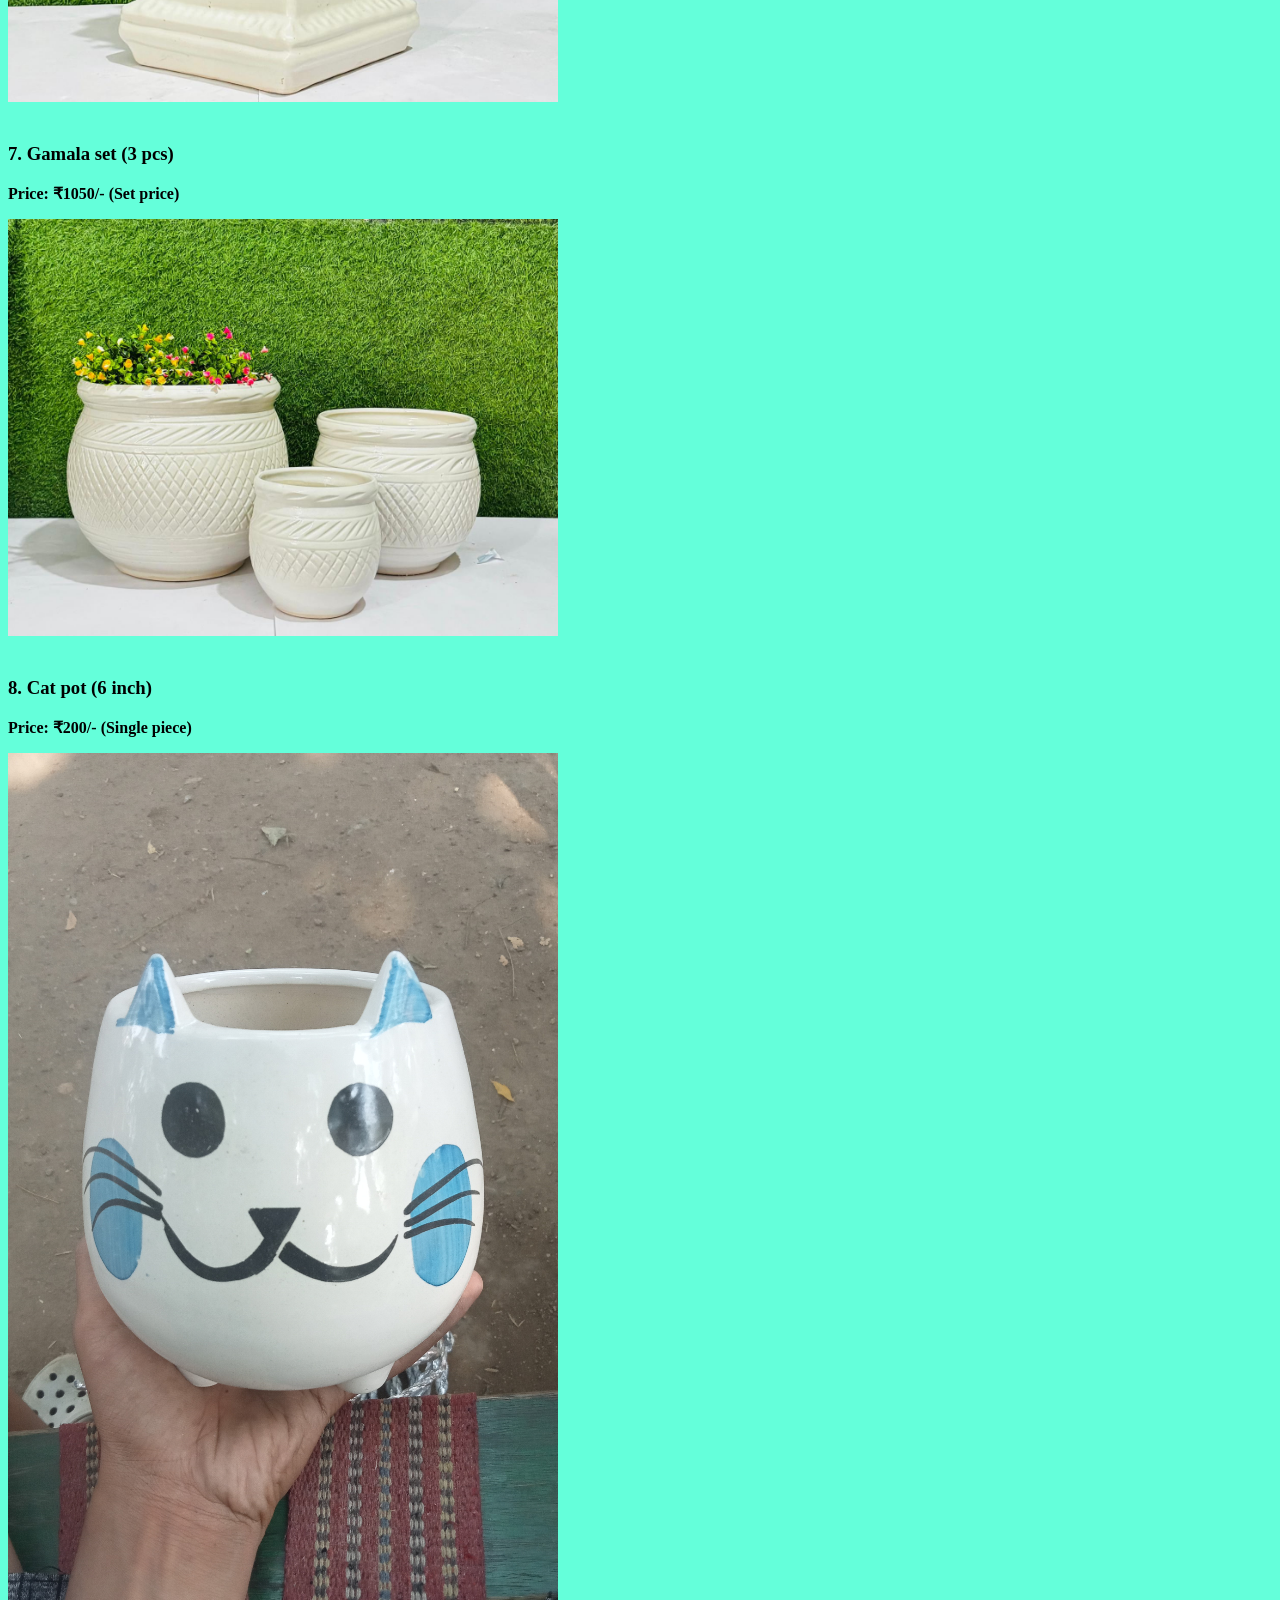
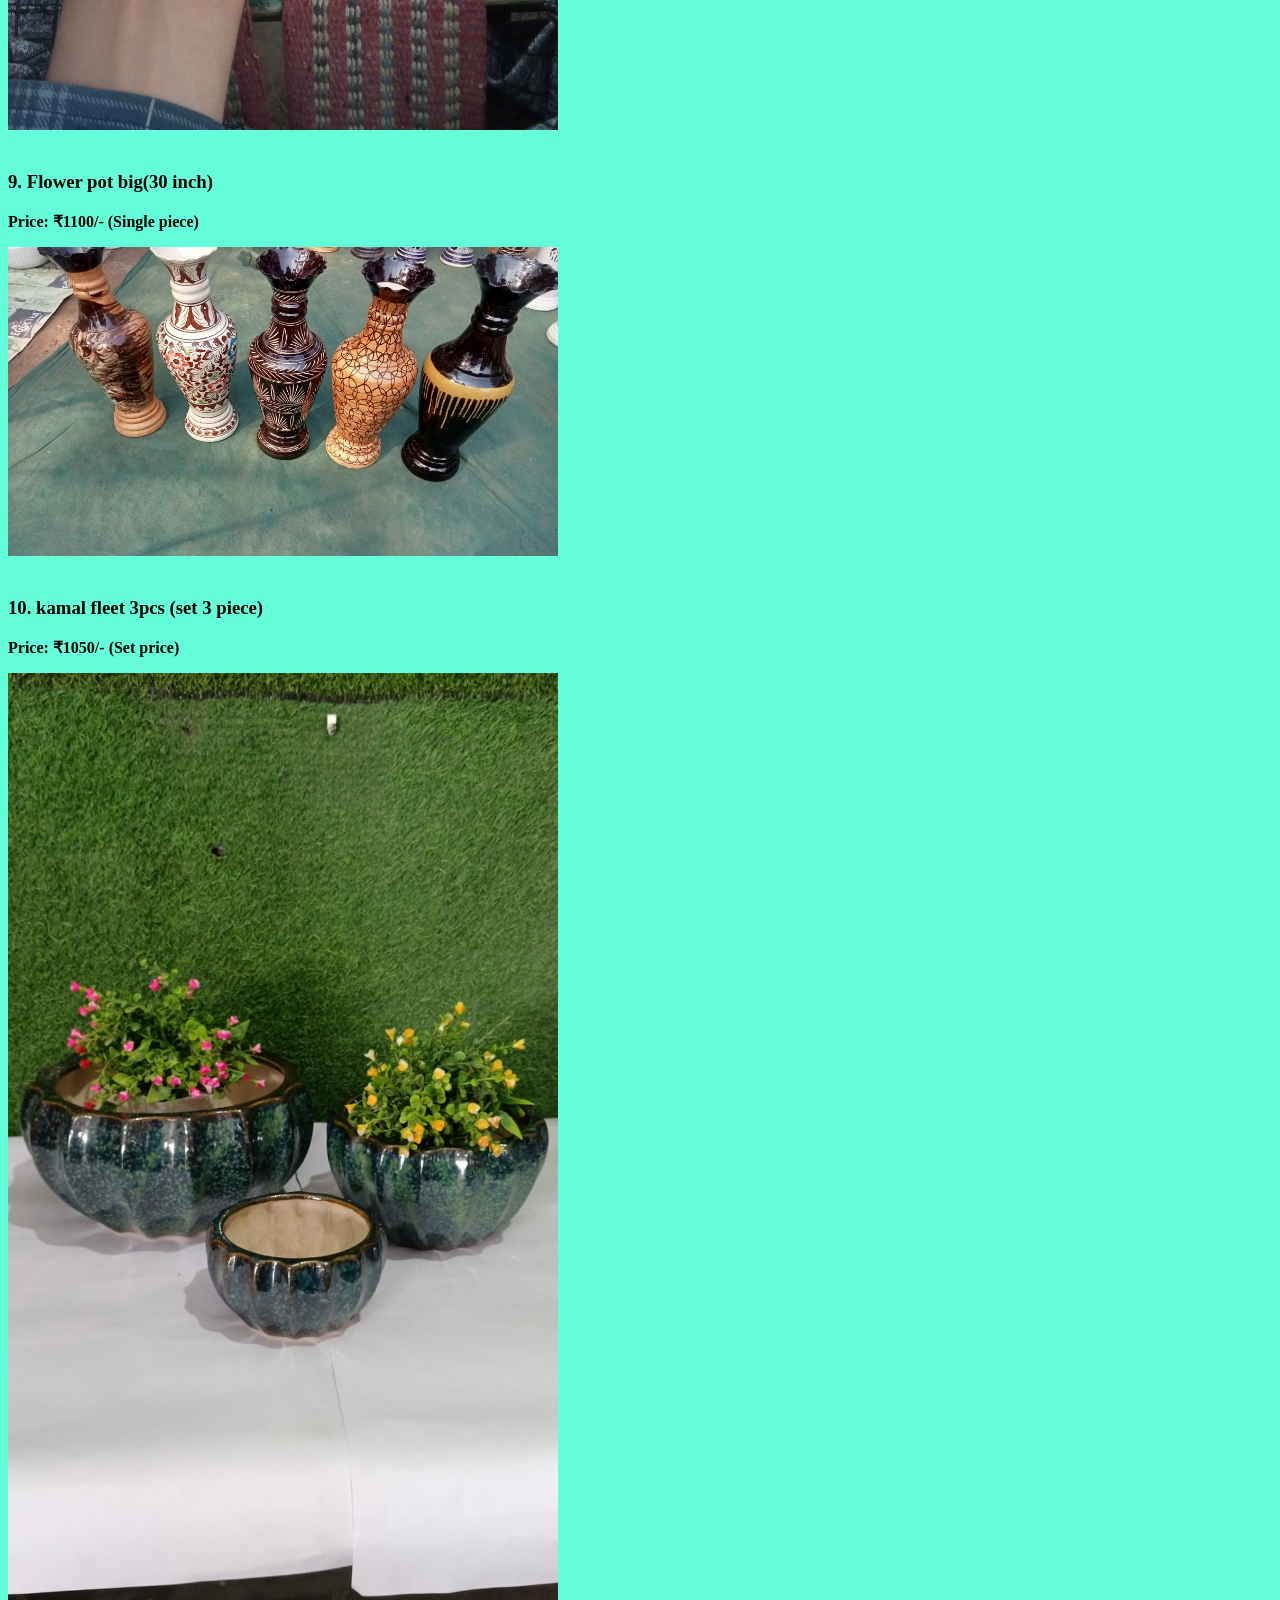
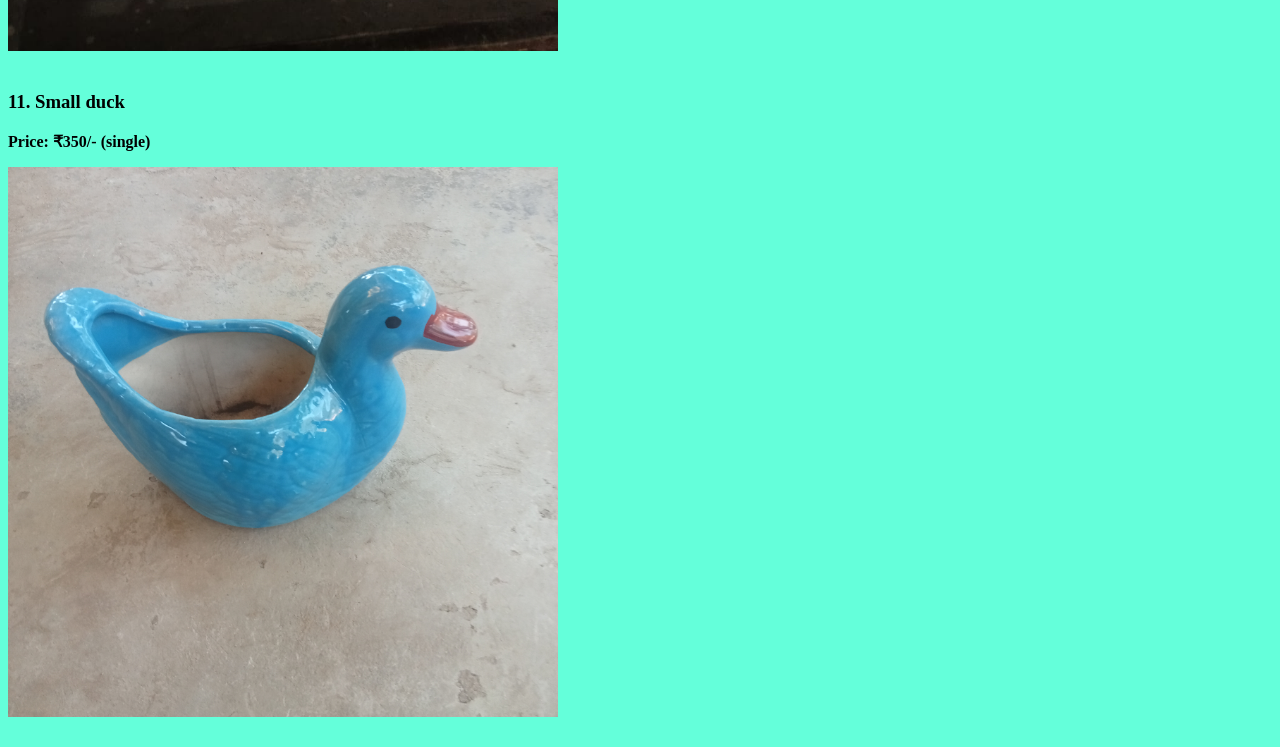
==== commit 829f715a: "Update Khan-ceramic-and-cement-pots.html" ====
--- a/Khan-ceramic-and-cement-pots.html
+++ b/Khan-ceramic-and-cement-pots.html
@@ -46,7 +46,7 @@
   
   <h3>1.  Ceramic Pot</h3>
   <p><b>Price: ₹600/-</b></p>
-  <img src="IMG20250908113801.jpg" width="550" height="550" alt="Ceramic Pot">
+  <img src="IMG-20250524-WA0006.jpeg" width="550" height="550" alt="Ceramic Pot">
   <br><br>
   
   <h3>2. Black Khajur Set - 2 Piece</h3>
